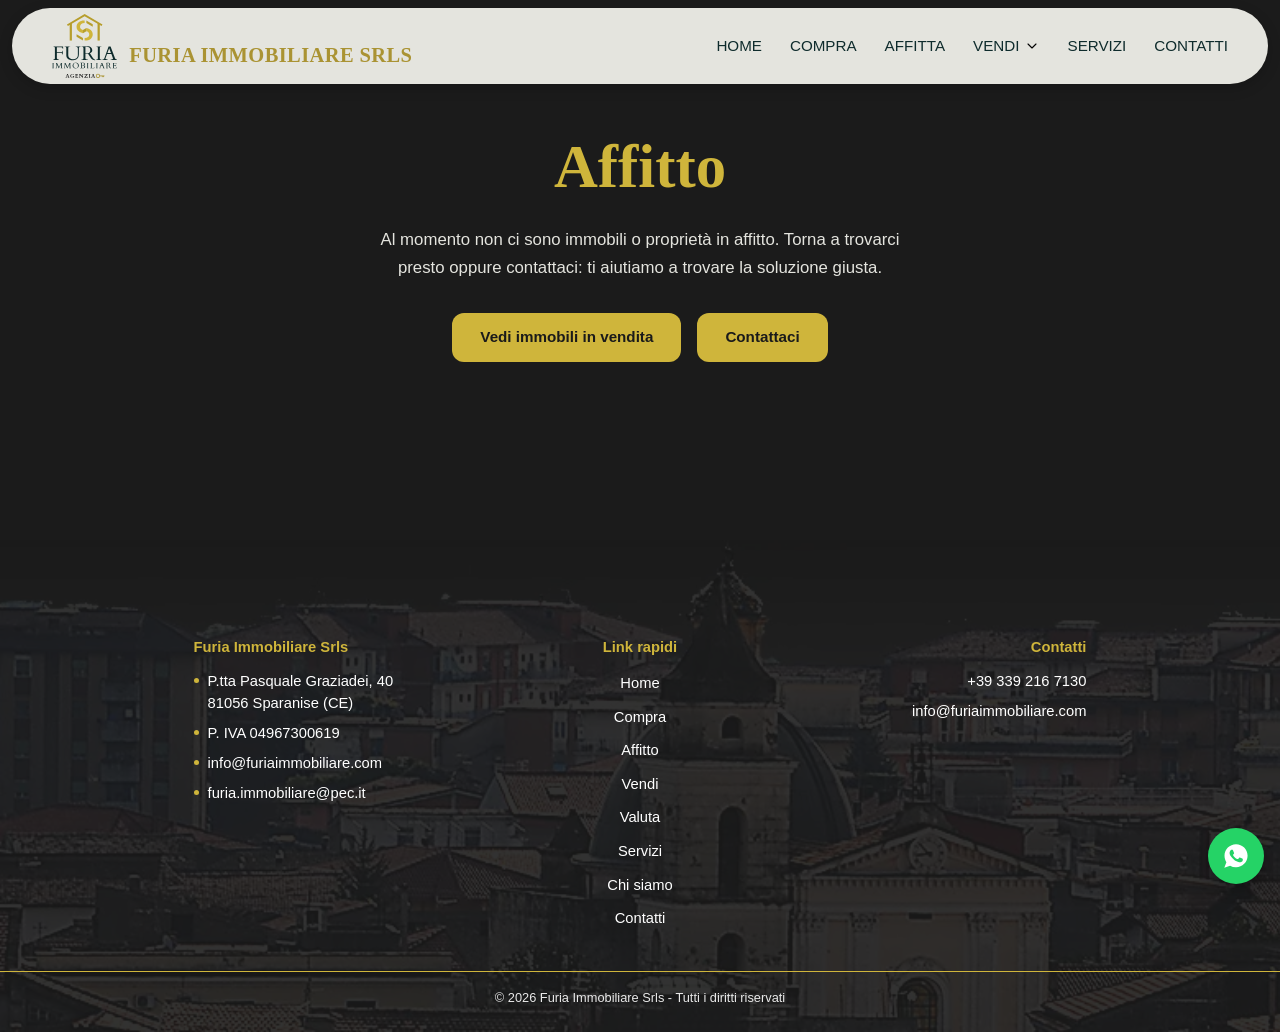
==== affitto.html @ f32cfbaf "Raffina Chi siamo, Valuta in loco e link footer. Allinea layout e hover delle card Valuta, tipografi" ====
<!DOCTYPE html>
<html lang="it">

<head>
    <meta charset="UTF-8">
    <meta name="viewport" content="width=device-width, initial-scale=1.0">
    <title>Affitto — Furia Immobiliare Srls</title>
    <meta name="description"
        content="Immobili in affitto — Furia Immobiliare Srls, Sparanise (CE). Al momento non ci sono proprietà disponibili.">
    <meta property="og:title" content="Affitto — Furia Immobiliare Srls">
    <meta property="og:type" content="website">
    <meta property="og:locale" content="it_IT">
    <link rel="icon" type="image/svg+xml" href="assets/logo-furia-favicon.svg">
    <link rel="stylesheet" href="style.css">
</head>

<body>

    <!-- ===== NAVBAR ===== -->
    <header class="navbar" id="navbar">
        <div class="container navbar-inner">
            <a href="index.html" class="navbar-brand" aria-label="Furia Immobiliare Srls — Home">
                <img src="assets/logo-furia.svg" alt="" class="navbar-logo" width="40" height="40">
                <span class="navbar-wordmark">FURIA IMMOBILIARE SRLS</span>
            </a>

            <nav class="navbar-links" aria-label="Menu principale">
                <a href="index.html">Home</a>
                <a href="immobile.html?id=sparanise-cinquegrana-via-kennedy">Compra</a>
                <a href="affitto.html" class="is-active">Affitta</a>

                <div class="nav-dropdown">
                    <button type="button" class="nav-dropdown-toggle" id="navVendiToggle" aria-expanded="false"
                        aria-haspopup="true" aria-controls="navVendiMenu">
                        Vendi
                        <img src="assets/images/icons/icon-chevron-down.svg" alt="" class="icon icon--sm" width="16"
                            height="16">
                    </button>
                    <ul class="nav-dropdown-menu" id="navVendiMenu" hidden>
                        <li><a href="index.html#vendi">Vendi casa</a></li>
                        <li><a href="index.html#valuta">Valuta</a></li>
                    </ul>
                </div>

                <a href="index.html#servizi">Servizi</a>
                <a href="index.html#contatti">Contatti</a>
            </nav>

            <button type="button" class="hamburger" id="hamburger" aria-label="Apri menu" aria-expanded="false"
                aria-controls="mobileDrawer">
                <span></span>
                <span></span>
                <span></span>
            </button>
        </div>
    </header>

    <div class="drawer-overlay" id="drawerOverlay" hidden></div>
    <nav class="mobile-drawer" id="mobileDrawer" aria-label="Menu mobile" hidden>
        <a href="index.html">Home</a>
        <a href="immobile.html?id=sparanise-cinquegrana-via-kennedy">Compra</a>
        <a href="affitto.html">Affitta</a>
        <a href="index.html#vendi">Vendi casa</a>
        <a href="index.html#valuta">Valuta</a>
        <a href="index.html#servizi">Servizi</a>
        <a href="index.html#contatti">Contatti</a>
    </nav>

    <main id="main">
        <section class="pagina-listing pagina-listing--vuota" aria-labelledby="titolo-affitto">
            <div class="container pagina-listing-inner">
                <h1 class="pagina-listing-titolo" id="titolo-affitto">Affitto</h1>
                <p class="pagina-listing-messaggio">
                    Al momento non ci sono immobili o proprietà in affitto.
                    Torna a trovarci presto oppure contattaci: ti aiutiamo a trovare la soluzione giusta.
                </p>
                <div class="pagina-listing-azioni">
                    <a href="immobile.html?id=sparanise-cinquegrana-via-kennedy" class="btn btn--oro">Vedi immobili in
                        vendita</a>
                    <a href="index.html#contatti" class="btn btn--oro">Contattaci</a>
                </div>
            </div>
        </section>
    </main>

    <!-- ===== FOOTER ===== -->
    <footer class="site-footer" id="footer">
        <div class="site-footer-bg" aria-hidden="true">
            <img src="assets/images/footer-skyline-sparanise.webp" alt="" width="1920" height="600" loading="lazy">
        </div>
        <div class="container site-footer-inner">
            <!-- Colonna laterale sx: solo spaziatura (desktop / tablet landscape) -->
            <div class="footer-col footer-col--sx" aria-hidden="true"></div>
            <div class="footer-col footer-col--info">
                <p class="footer-ragione">Furia Immobiliare Srls</p>
                <ul class="footer-info">
                    <li>P.tta Pasquale Graziadei, 40<br>81056 Sparanise (CE)</li>
                    <li>P. IVA 04967300619</li>
                    <li><a href="mailto:info@furiaimmobiliare.com">info@furiaimmobiliare.com</a></li>
                    <li><a href="mailto:furia.immobiliare@pec.it">furia.immobiliare@pec.it</a></li>
                </ul>
            </div>
            <div class="footer-col footer-col--link">
                <p class="footer-titolo">Link rapidi</p>
                <ul class="footer-link">
                    <li><a href="index.html">Home</a></li>
                    <li><a href="immobile.html?id=sparanise-cinquegrana-via-kennedy">Compra</a></li>
                    <li><a href="affitto.html">Affitto</a></li>
                    <li><a href="index.html#vendi">Vendi</a></li>
                    <li><a href="index.html#valuta">Valuta</a></li>
                    <li><a href="index.html#servizi">Servizi</a></li>
                    <li><a href="index.html#chi-siamo">Chi siamo</a></li>
                    <li><a href="index.html#contatti">Contatti</a></li>
                </ul>
            </div>
            <div class="footer-col footer-col--contatti">
                <p class="footer-titolo">Contatti</p>
                <p><a href="tel:+393392167130">+39 339 216 7130</a></p>
                <p><a href="mailto:info@furiaimmobiliare.com">info@furiaimmobiliare.com</a></p>
            </div>
            <!-- Colonna laterale dx: solo spaziatura (desktop / tablet landscape) -->
            <div class="footer-col footer-col--dx" aria-hidden="true"></div>
        </div>
        <p class="footer-copy">© 2026 Furia Immobiliare Srls - Tutti i diritti riservati</p>
    </footer>

    <!-- Pulsante WhatsApp fisso (segue lo scroll) -->
    <a href="https://wa.me/393392167130" class="whatsapp-float" target="_blank" rel="noopener noreferrer"
        aria-label="Contattaci su WhatsApp al +39 339 216 7130">
        <img src="assets/images/icons/icon-whatsapp.svg" alt="" width="28" height="28">
    </a>

    <script src="main.js" defer></script>
</body>

</html>
---- style.css ----
/* ============================================
   FURIA IMMOBILIARE SRLS — STYLE.CSS
   Design system + navbar + hero
   Breakpoint mobile-first: 480 / 768 / 1024
   ============================================ */

:root {
  --colore-sfondo: #1B1B1B;
  --colore-primario: #cfb53b;
  --colore-accento: #B79E2C;
  --colore-secondario: #0E2B2C;
  --colore-testo: #E4E4DE;
  --colore-testo-muto: #9A9A92;
  --colore-bordo: #5a5a5a;
  --colore-successo: #2ecc71;
  --colore-errore: #ff2200;
  --colore-navbar: #E4E4DE;
  --colore-testo-scuro: #1A1A1A;
  --colore-bianco: #ffffff;

  --ombra-base: 0 2px 8px rgba(0, 0, 0, 0.25);
  --ombra-media: 0 8px 24px rgba(0, 0, 0, 0.35);

  --spazio-1: 4px;
  --spazio-2: 8px;
  --spazio-3: 16px;
  --spazio-4: 24px;
  --spazio-5: 32px;
  --spazio-6: 48px;
  --spazio-7: 64px;
  --spazio-8: 96px;

  --raggio-sm: 8px;
  --raggio-md: 12px;
  --raggio-lg: 16px;

  --container-max: 1280px;
  --nav-height: 76px;

  --font-titoli: "Cardo", serif;
  --font-corpo: "Poppins", sans-serif;
}

/* ===== FONT SELF-HOSTED ===== */
@font-face {
  font-family: "Cardo";
  src: url("assets/font/Cardo-Regular.ttf") format("truetype");
  font-weight: 400;
  font-style: normal;
  font-display: swap;
}

@font-face {
  font-family: "Cardo";
  src: url("assets/font/Cardo-Bold.ttf") format("truetype");
  font-weight: 700;
  font-style: normal;
  font-display: swap;
}

@font-face {
  font-family: "Poppins";
  src: url("assets/font/Poppins-Light.ttf") format("truetype");
  font-weight: 300;
  font-style: normal;
  font-display: swap;
}

@font-face {
  font-family: "Poppins";
  src: url("assets/font/Poppins-Regular.ttf") format("truetype");
  font-weight: 400;
  font-style: normal;
  font-display: swap;
}

@font-face {
  font-family: "Poppins";
  src: url("assets/font/Poppins-Medium.ttf") format("truetype");
  font-weight: 500;
  font-style: normal;
  font-display: swap;
}

@font-face {
  font-family: "Poppins";
  src: url("assets/font/Poppins-SemiBold.ttf") format("truetype");
  font-weight: 600;
  font-style: normal;
  font-display: swap;
}

@font-face {
  font-family: "Poppins";
  src: url("assets/font/Poppins-Bold.ttf") format("truetype");
  font-weight: 700;
  font-style: normal;
  font-display: swap;
}

/* ===== RESET ===== */
*,
*::before,
*::after {
  box-sizing: border-box;
}

html {
  scroll-behavior: smooth;
}

@media (prefers-reduced-motion: reduce) {
  html {
    scroll-behavior: auto;
  }

  *,
  *::before,
  *::after {
    animation-duration: 0.01ms !important;
    animation-iteration-count: 1 !important;
    transition-duration: 0.01ms !important;
  }
}

body {
  margin: 0;
  font-family: var(--font-corpo);
  font-weight: 400;
  font-size: 1rem;
  line-height: 1.6;
  color: var(--colore-testo);
  background: var(--colore-sfondo);
  overflow-x: hidden;
}

img {
  max-width: 100%;
  height: auto;
  display: block;
}

a {
  color: inherit;
  text-decoration: none;
}

button,
input {
  font-family: inherit;
}

ul {
  margin: 0;
  padding: 0;
  list-style: none;
}

h1 {
  font-family: var(--font-titoli);
  font-weight: 700;
  line-height: 1.15;
  text-wrap: balance;
  margin: 0 0 var(--spazio-4);
  font-size: clamp(2.4rem, 5.5vw, 3.8rem);
  color: #fff;
}

h2 {
  font-family: var(--font-titoli);
  font-weight: 700;
  line-height: 1.2;
  text-wrap: balance;
  margin: 0 0 var(--spazio-4);
  font-size: clamp(1.85rem, 3.5vw, 2.6rem);
  color: #fff;
}

.sr-only {
  position: absolute;
  width: 1px;
  height: 1px;
  padding: 0;
  margin: -1px;
  overflow: hidden;
  clip: rect(0, 0, 0, 0);
  white-space: nowrap;
  border: 0;
}

.container {
  width: 100%;
  max-width: var(--container-max);
  margin: 0 auto;
  /* Solo orizzontale: non azzerare padding-top di .hero-inner */
  padding-left: 20px;
  padding-right: 20px;
}

.icon {
  width: 20px;
  height: 20px;
  flex-shrink: 0;
}

.icon--sm {
  width: 16px;
  height: 16px;
}

/* Cottage in elenco tipologie: scala allineata alle altre voci */
.search-dropdown-menu--tipo .icon--cottage {
  width: 20px;
  height: 20px;
}

/* Cottage sul pulsante chiuso: +3mm (~11px) rispetto a icon--sm */
.search-dropdown-toggle .icon--cottage {
  width: calc(16px + 3mm);
  height: calc(16px + 3mm);
}

/* ===== BOTTONI ===== */
.btn {
  display: inline-flex;
  align-items: center;
  justify-content: center;
  gap: 10px;
  min-height: 48px;
  padding: 12px 28px;
  border-radius: var(--raggio-md);
  border: none;
  font-family: var(--font-corpo);
  font-weight: 600;
  font-size: 0.95rem;
  cursor: pointer;
  transition: background 0.2s ease, transform 0.15s ease, box-shadow 0.2s ease;
}

.btn--oro {
  background: var(--colore-primario);
  color: var(--colore-testo-scuro);
}

.btn--oro:hover:not(.hero-cta):not(.valuta-btn) {
  filter: brightness(1.05);
  box-shadow: var(--ombra-base);
}

/* ===== NAVBAR ===== */
.navbar {
  position: fixed;
  top: 8px;
  left: 12px;
  right: 12px;
  z-index: 1600;
  width: auto;
  box-sizing: border-box;
  border-radius: 999px;
  background: var(--colore-navbar);
  border-bottom: none;
  box-shadow: 0 4px 14px rgba(0, 0, 0, 0.18);
  transition: box-shadow 0.25s ease;
  /* niente overflow:hidden — altrimenti clippa i dropdown */
}

/* Solo desktop: pillola più stretta (+1,5 cm per lato). Mobile/tablet/iPad invariati. */
@media (min-width: 1367px) {
  .navbar {
    left: calc(12px + 1.5cm);
    right: calc(12px + 1.5cm);
  }
}

.navbar.is-scrolled {
  box-shadow: 0 6px 20px rgba(0, 0, 0, 0.22);
}

.navbar-inner {
  display: flex;
  align-items: center;
  justify-content: space-between;
  height: var(--nav-height);
}

.navbar-brand {
  display: flex;
  align-items: center;
  gap: 12px;
}

.navbar-logo {
  /* Quasi a tutta altezza navbar, allineato al wordmark */
  height: calc(var(--nav-height) - 12px);
  width: auto;
  max-height: calc(var(--nav-height) - 12px);
  object-fit: contain;
  flex-shrink: 0;
  display: block;
}

.navbar-wordmark {
  font-family: var(--font-titoli);
  font-weight: 700;
  /* Altezza lettere allineata a FURIA nel logo */
  font-size: 1.28rem;
  color: #aa9333;
  letter-spacing: 0.02em;
  text-transform: uppercase;
  line-height: 1;
  /* REGOLA FISSA: stessa baseline di FURIA nel logo — non modificare senza conferma */
  transform: translateY(calc((var(--nav-height) - 12px) * 0.085 + 0.9mm));
}

.navbar-links {
  display: none;
  align-items: center;
  gap: 28px;
}

.navbar-links>a,
.nav-dropdown-toggle {
  display: inline-flex;
  align-items: center;
  height: 28px;
  margin: 0;
  padding: 0;
  font-family: var(--font-corpo);
  font-size: 0.95rem;
  font-weight: 400;
  line-height: 1;
  text-transform: uppercase;
  color: #0E2B2C;
  background: none;
  border: none;
  cursor: pointer;
}

.navbar-links>a:hover,
.navbar-links>a.is-active,
.nav-dropdown-toggle:hover {
  color: #0E2B2C;
}

.nav-dropdown {
  position: relative;
  display: flex;
  align-items: center;
}

.nav-dropdown-toggle {
  gap: 4px;
}

.nav-dropdown-menu {
  position: absolute;
  top: calc(100% + 10px);
  left: 0;
  min-width: 160px;
  padding: 8px 0;
  background: #fff;
  border-radius: var(--raggio-sm);
  box-shadow: var(--ombra-media);
  z-index: 20;
}

.nav-dropdown-menu a {
  display: block;
  padding: 10px 16px;
  font-family: var(--font-corpo);
  font-size: 0.92rem;
  font-weight: 400;
  line-height: 1;
  text-transform: uppercase;
  color: #0E2B2C;
}

.nav-dropdown-menu a:hover {
  background: none;
  color: #0E2B2C;
}

/* Hamburger */
.hamburger {
  display: flex;
  flex-direction: column;
  justify-content: center;
  align-items: center;
  gap: 5px;
  width: 44px;
  height: 44px;
  border: none;
  background: none;
  padding: 0;
  cursor: pointer;
}

.hamburger span {
  display: block;
  width: 24px;
  height: 2px;
  background: var(--colore-testo-scuro);
  transition: transform 0.25s ease, opacity 0.25s ease;
}

.hamburger.is-open span:nth-child(1) {
  transform: translateY(7px) rotate(45deg);
}

.hamburger.is-open span:nth-child(2) {
  opacity: 0;
}

.hamburger.is-open span:nth-child(3) {
  transform: translateY(-7px) rotate(-45deg);
}

/* Drawer mobile */
.drawer-overlay {
  position: fixed;
  inset: 0;
  background: rgba(0, 0, 0, 0.55);
  z-index: 1400;
}

.drawer-overlay[hidden],
.mobile-drawer[hidden] {
  display: none;
}

.mobile-drawer {
  position: fixed;
  /* Sotto la navbar a pillola: non finisce dietro */
  top: calc(8px + var(--nav-height));
  right: 0;
  height: calc(100% - 8px - var(--nav-height));
  height: calc(100dvh - 8px - var(--nav-height));
  width: min(82%, 320px);
  background: #fff;
  z-index: 1500;
  display: flex;
  flex-direction: column;
  padding: var(--spazio-4);
  border-radius: 15px;
  box-shadow: var(--ombra-media);
  overflow-y: auto;
  transform: translateX(0);
}

.mobile-drawer a {
  padding: var(--spazio-3) 0;
  border-bottom: 1px solid #eee;
  font-weight: 500;
  color: var(--colore-testo-scuro);
}

.mobile-drawer a:hover {
  color: var(--colore-primario);
}

/* ===== HERO ===== */
.hero {
  position: relative;
  /* A tutta altezza viewport: l’immagine passa dietro la navbar a pillola */
  min-height: 100vh;
  min-height: 100dvh;
  display: flex;
  align-items: stretch;
  color: #fff;
  overflow: hidden;
  z-index: 0;
}

.hero-bg {
  position: absolute;
  inset: 0;
  width: 100%;
  height: 100%;
  max-width: none;
  object-fit: cover;
  object-position: center;
  z-index: 0;
}

/* Default (mobile / tablet / portrait): hero = seconda immagine, niente cinematico */
.hero-bg--esterno,
.hero-transizione,
.hero-brand-finale {
  display: none;
}

.hero-bg--interno {
  display: block;
  opacity: 1;
  transform: none;
}

.hero-transizione {
  position: absolute;
  inset: 0;
  z-index: 1;
  pointer-events: none;
  background: #0E2B2C;
  opacity: 0;
}

.hero-brand-finale {
  position: absolute;
  inset: 0;
  z-index: 2;
  margin: 0;
  display: none;
  flex-direction: column;
  align-items: center;
  justify-content: center;
  gap: 0.15em;
  pointer-events: none;
  text-align: center;
  font-family: var(--font-titoli);
  font-weight: 700;
  text-transform: uppercase;
  color: var(--colore-primario);
  opacity: 0;
}

.hero-brand-finale-riga {
  display: block;
  line-height: 1.05;
}

.hero-brand-finale-riga:first-child {
  font-size: clamp(2.8rem, 7vw, 5.5rem);
  letter-spacing: 0.06em;
}

.hero-brand-finale-riga:last-child {
  font-size: clamp(1rem, 2.4vw, 1.85rem);
  letter-spacing: 0.28em;
}

/* Cinematico solo ≥1280px in landscape (desktop + tablet/iPad larghi) */
@media (min-width: 1280px) and (orientation: landscape) {
  .hero {
    height: 100dvh;
    min-height: 100dvh;
    max-height: 100dvh;
  }

  .hero-bg--esterno,
  .hero-bg--interno,
  .hero-transizione {
    display: block;
  }

  .hero-brand-finale {
    display: flex;
  }

  .hero-bg--esterno,
  .hero-bg--interno {
    transform-origin: 50% 50%;
    will-change: transform, opacity;
  }

  /* UI hero rientra dopo il passaggio continuo brand/interno */
  .hero-inner {
    opacity: 0;
    animation: hero-ui-entra 0.85s ease 7.1s 1 forwards;
  }

  /* Atto A+B: avvicinamento lineare alla porta (leggermente più veloce) */
  .hero-bg--esterno {
    animation: hero-esterno-zoom 2.5s linear 1 forwards;
  }

  /* Atto C+D: interno già in avvicinamento, compare sotto l’overlay e continua */
  .hero-bg--interno {
    opacity: 0;
    transform: scale(1.35);
    animation: hero-interno-continua 2.8s linear 2.15s 1 forwards;
  }

  /* Atto C: fondue scura (entra → picco → esce) */
  .hero-transizione {
    animation: hero-overlay-transizione 1.2s linear 1.95s 1 forwards;
  }

  /* Atto E: brand in uscita continua (niente stop), contestuale allo zoom interno */
  .hero-brand-finale {
    animation: hero-brand-finale 3.6s linear 3.06s 1 forwards;
    transform-origin: center center;
  }

  @keyframes hero-esterno-zoom {
    0% {
      transform: scale(1);
      opacity: 1;
    }

    88% {
      transform: scale(1.95);
      opacity: 1;
    }

    /* Scompare sotto l’overlay mentre entra l’interno */
    100% {
      transform: scale(2.05);
      opacity: 0;
    }
  }

  @keyframes hero-interno-continua {
    0% {
      opacity: 0;
      transform: scale(1.35);
    }

    12% {
      opacity: 1;
      transform: scale(1.4);
    }

    100% {
      opacity: 1;
      transform: scale(1.72);
    }
  }

  @keyframes hero-overlay-transizione {
    0% {
      opacity: 0;
    }

    35% {
      opacity: 0.60;
    }

    100% {
      opacity: 0;
    }
  }

  @keyframes hero-brand-finale {

    /* Scale sempre in aumento (zoom fuori); arriva quasi “sotto” / oltre il frame */
    0% {
      opacity: 0;
      transform: scale(0.9);
    }

    16% {
      opacity: 1;
      transform: scale(1.05);
    }

    /* Resta visibile più a lungo; fade solo nel tratto finale */
    76% {
      opacity: 1;
      transform: scale(1.85);
    }

    100% {
      opacity: 0;
      transform: scale(2.55);
    }
  }

  @keyframes hero-ui-entra {
    from {
      opacity: 0;
    }

    to {
      opacity: 1;
    }
  }
}

/* Reduced motion in landscape largo: niente animazione, resta la seconda immagine */
@media (min-width: 1280px) and (orientation: landscape) and (prefers-reduced-motion: reduce) {

  .hero-bg--esterno,
  .hero-bg--interno,
  .hero-transizione,
  .hero-brand-finale,
  .hero-inner {
    animation: none;
  }

  .hero-bg--esterno,
  .hero-transizione,
  .hero-brand-finale {
    display: none;
  }

  .hero-bg--interno {
    display: block;
    opacity: 1;
    transform: none;
  }

  .hero-inner {
    opacity: 1;
  }
}

/* Alone colore-sfondo alla base delle immagini hero: 90% → trasparente */
.hero::before {
  content: "";
  position: absolute;
  left: 0;
  right: 0;
  bottom: 0;
  z-index: 1;
  height: 42%;
  pointer-events: none;
  background: linear-gradient(to top,
      color-mix(in srgb, var(--colore-sfondo) 100%, transparent) 0%,
      transparent 100%);
}

/* Overlay scuro #0E2B2C al 35%: da sinistra, sfuma fino a 3/4 */
.hero::after {
  content: "";
  position: absolute;
  inset: 0;
  z-index: 1;
  pointer-events: none;
  background: linear-gradient(to right,
      rgba(14, 43, 44, 0.35) 0%,
      rgba(14, 43, 44, 0) 75%);
}

.hero-inner {
  position: relative;
  z-index: 2;
  display: flex;
  flex-direction: column;
  justify-content: flex-start;
  gap: clamp(48px, 10vh, 120px);
  width: 100%;
  /* 8px offset + altezza pillola + stacco search */
  padding-top: calc(8px + var(--nav-height));
  padding-bottom: var(--spazio-6);
  min-height: 100vh;
  min-height: 100dvh;
}

/* Più specifico di .container: il padding alto non deve essere azzerato */
.container.hero-inner {
  padding-top: calc(8px + var(--nav-height));
  padding-bottom: var(--spazio-6);
}

/* Search bar — centrata, staccata dalla navbar */
.hero-search {
  display: flex;
  flex-direction: column;
  gap: var(--spazio-2);
  width: 100%;
  max-width: 920px;
  margin-top: 1cm;
  margin-left: auto;
  margin-right: auto;
}

.search-dropdown-toggle,
.hero-search-input,
.hero-search-btn {
  box-shadow: 0 10px 28px rgba(0, 0, 0, 0.55);
}

.search-dropdown {
  position: relative;
}

.search-dropdown-toggle {
  display: flex;
  align-items: center;
  justify-content: space-between;
  gap: 8px;
  width: 100%;
  height: 48px;
  padding: 0 14px;
  border: none;
  border-radius: var(--raggio-md);
  background: #fff;
  color: var(--colore-testo-scuro);
  font-size: 0.95rem;
  font-weight: 500;
  cursor: pointer;
}

.search-dropdown-toggle--oro {
  background: #aa9333;
  color: var(--colore-testo-scuro);
  font-weight: 600;
}

/* Tipologia: stesso fondo della navbar */
.search-dropdown--tipo .search-dropdown-toggle {
  background: #E4E4DE;
}

.search-dropdown-menu {
  position: absolute;
  top: calc(100% + 6px);
  left: 0;
  right: 0;
  z-index: 30;
  background: #fff;
  border-radius: var(--raggio-md);
  box-shadow: var(--ombra-media);
  padding: 6px 0;
  overflow: hidden;
}

.search-dropdown-menu[hidden] {
  display: none;
}

.search-dropdown-menu li {
  display: flex;
  align-items: center;
  gap: 10px;
  padding: 12px 16px;
  color: var(--colore-testo-scuro);
  font-size: 0.95rem;
  cursor: pointer;
}

.search-dropdown-menu li:hover,
.search-dropdown-menu li[aria-selected="true"] {
  background: rgba(207, 181, 59, 0.14);
}

.search-dropdown-menu--tipo {
  min-width: 220px;
}

.hero-search-input {
  width: 100%;
  height: 48px;
  padding: 0 16px;
  border: none;
  border-radius: var(--raggio-md);
  background: #fff;
  color: var(--colore-testo-scuro);
  font-size: 0.95rem;
}

.hero-search-input:focus {
  outline: 2px solid var(--colore-primario);
  outline-offset: 2px;
}

.hero-search-btn {
  display: flex;
  align-items: center;
  justify-content: center;
  width: 100%;
  height: 48px;
  border: none;
  border-radius: var(--raggio-md);
  background: #aa9333;
  color: var(--colore-testo-scuro);
  cursor: pointer;
  overflow: hidden;
}

.hero-search-btn .icon {
  transition: transform 0.2s ease;
}

.hero-search-btn:hover .icon {
  transform: scale(1.35);
}

.hero-content {
  max-width: 920px;
  margin-left: 0;
}

.hero-title {
  margin: 0 0 var(--spazio-4);
  color: #E4E4DE;
  text-shadow: 2px 2px 1px #000;
}

/* Due span in HTML; nowrap solo da desktop per evitare overflow */
.hero-title-riga {
  display: block;
}

.hero-payoff {
  margin: 0 0 var(--spazio-3);
  color: var(--colore-secondario);
  font-family: var(--font-corpo);
  font-size: calc(1.05rem + 2px);
  font-weight: 700;
  letter-spacing: 0.01em;
  word-spacing: -0.05em;
  text-transform: uppercase;
  text-shadow: none;
}

.hero-payoff-chiavi {
  word-spacing: 0.12em;
}

.hero-sub {
  margin: 0 0 var(--spazio-5);
  color: #ffffff;
  font-size: 1.2rem;
  line-height: 1.65;
  max-width: 540px;
  text-shadow: 1px 2px 1px #000;
}

.hero-cta {
  text-transform: lowercase;
  border: 1px solid #000;
  box-shadow: 0 4px 4px rgba(0, 0, 0, 0.33);
  transition: background 0.2s ease, box-shadow 0.2s ease, filter 0.2s ease;
}

/* Riposo: fondo #aa9333, testo nero */
.hero a.btn.btn--oro.hero-cta,
.hero a.btn.btn--oro.hero-cta:visited {
  color: #1a1a1a;
  -webkit-text-fill-color: #1a1a1a;
  background: #aa9333;
  background-color: #aa9333;
  filter: none;
}

.hero a.btn.btn--oro.hero-cta *,
.hero a.btn.btn--oro.hero-cta:visited * {
  color: #1a1a1a;
  -webkit-text-fill-color: #1a1a1a;
}

/* Hover: arancione carico */
.hero a.btn.btn--oro.hero-cta:hover,
.hero a.btn.btn--oro.hero-cta:focus-visible {
  color: #1a1a1a;
  -webkit-text-fill-color: #1a1a1a;
  background: #e87a1e;
  background-color: #e87a1e;
  filter: none;
  box-shadow: 0 4px 4px rgba(0, 0, 0, 0.33);
}

.hero a.btn.btn--oro.hero-cta:hover *,
.hero a.btn.btn--oro.hero-cta:focus-visible * {
  color: #1a1a1a;
  -webkit-text-fill-color: #1a1a1a;
}

.hero-cta::first-letter {
  text-transform: lowercase;
}

/* Mobile portrait stretti: CTA hero su un solo rigo */
@media (max-width: 349px) and (orientation: portrait) {
  .hero a.btn.btn--oro.hero-cta {
    white-space: nowrap;
    font-size: 0.78rem;
    padding-left: 12px;
    padding-right: 12px;
    gap: 6px;
  }
}

/* ===== RESPONSIVE ===== */
@media (max-width: 767px) {

  /* Search sotto la navbar fixed + un po’ di luce */
  .hero-inner,
  .container.hero-inner {
    padding-top: calc(8px + var(--nav-height) + var(--spazio-3));
  }

  /* Hero search mobile: Compra 3/4 + Tipologia 1/4 sulla stessa riga */
  .hero-search {
    display: grid;
    grid-template-columns: 3fr 1fr;
    gap: var(--spazio-2);
    align-items: stretch;
    margin-top: 0;
  }

  .search-dropdown--azione {
    grid-column: 1;
    min-width: 0;
  }

  .search-dropdown--tipo {
    grid-column: 2;
    min-width: 0;
  }

  .search-dropdown--tipo .search-dropdown-toggle {
    justify-content: center;
    padding: 0 8px;
    gap: 4px;
  }

  /* Menu tipologia ancorato a destra: non esce dal viewport */
  .search-dropdown--tipo .search-dropdown-menu--tipo {
    left: auto;
    right: 0;
    width: max-content;
    min-width: 200px;
    max-width: calc(100vw - 40px);
  }

  .hero-search-input {
    grid-column: 1 / -1;
  }
}

@media (max-width: 479px) {
  .navbar-wordmark {
    font-size: 1.05rem;
    transform: translateY(calc((var(--nav-height) - 16px) * 0.085 + 0.9mm));
  }

  .navbar-logo {
    height: calc(var(--nav-height) - 16px);
    width: auto;
    max-height: calc(var(--nav-height) - 16px);
  }
}

/* Mobile portrait: wordmark nascosto — resta in landscape / tablet / iPad */
@media (max-width: 767px) and (orientation: portrait) {
  .navbar-wordmark {
    display: none;
  }
}

@media (min-width: 768px) {
  .container {
    padding-left: 32px;
    padding-right: 32px;
  }

  .hero-search {
    flex-direction: row;
    align-items: stretch;
    background: transparent;
    padding: 0;
    gap: 8px;
  }

  .search-dropdown--azione {
    flex: 0 0 140px;
  }

  .search-dropdown--tipo {
    flex: 0 0 64px;
  }

  .search-dropdown-toggle {
    height: 52px;
  }

  .hero-search-input {
    flex: 1;
    height: 52px;
  }

  .hero-search-btn {
    flex: 0 0 52px;
    width: 52px;
    height: 52px;
  }

  .hero-inner,
  .container.hero-inner {
    padding-top: calc(8px + var(--nav-height) + 0.5cm);
    padding-bottom: var(--spazio-7);
    gap: clamp(56px, 12vh, 140px);
  }

  .hero-search {
    margin-top: 1cm;
  }

  .hero-content {
    margin-left: -3cm;
  }
}

/* Tablet / iPad portrait da 768px (iPad Mini / 1ª gen inclusi): niente offset negativo */
@media (min-width: 768px) and (orientation: portrait) {
  .hero-content {
    margin-left: 0;
  }
}

/* iPad Pro 13 portrait 1032×1376: payoff/h1/sub/cta +2cm dx, +2cm basso */
@media (width: 1032px) and (height: 1376px) and (orientation: portrait) {
  .hero-content {
    margin-left: 2cm;
    margin-top: 2cm;
  }
}

/* iPad Pro 13 landscape 1376×1032: stesso blocco +1.5cm a destra */
@media (width: 1376px) and (height: 1032px) and (orientation: landscape) {
  .hero-content {
    margin-left: 1.5cm;
  }
}

/* Tablet / iPad landscape oltre 769px (iPad Pro 1366 + Surface Pro 7 1368 inclusi) */
@media (min-width: 770px) and (max-width: 1368px) and (orientation: landscape) {
  .hero-content {
    margin-left: 0;
  }
}

/* Mobile / tablet / iPad: cerca dentro il campo indirizzo, a destra */
@media (max-width: 1023px) {
  .hero-search {
    position: relative;
  }

  .hero-search-input {
    padding-right: 48px;
  }

  .hero-search-btn {
    position: absolute;
    right: 4px;
    width: 40px;
    height: 40px;
    flex: none;
    box-shadow: none;
  }
}

@media (max-width: 767px) {
  .hero-search-btn {
    bottom: 4px;
  }
}

@media (min-width: 768px) and (max-width: 1023px) {
  .hero-search-btn {
    top: 50%;
    transform: translateY(-50%);
  }
}

@media (min-width: 1024px) {
  .container {
    padding-left: 40px;
    padding-right: 40px;
  }

  .hamburger {
    display: none;
  }

  .navbar-links {
    display: flex;
  }

  .drawer-overlay,
  .mobile-drawer {
    display: none !important;
  }

  .hero-search {
    max-width: 960px;
  }

  /* Hero: una riga per span solo da desktop (niente overflow su tablet/phone) */
  .hero-title-riga {
    white-space: nowrap;
  }
}

/* ===== SEZIONE ANNUNCI (VENDITA) ===== */
.sezione-annunci {
  padding: var(--spazio-7) 0;
  background: var(--colore-sfondo);
}

/*
  ===== MODELLO TITOLO SEZIONE (riutilizzare ovunque) =====
  HTML:
  <h2 class="sezione-titolo" id="...">
    <span class="sezione-titolo-testo">Testo <span>ENFASI</span></span>
  </h2>
*/
.sezione-titolo {
  display: flex;
  align-items: center;
  gap: 12px;
  text-align: left;
  margin: 0 0 var(--spazio-5);
  font-family: var(--font-titoli);
  font-weight: 400;
  font-size: clamp(1.85rem, 3.5vw, 2.4rem);
  line-height: 1;
  color: #aa9333;
}

/* Linea elenco prima del titolo */
.sezione-titolo::before {
  content: "";
  flex-shrink: 0;
  width: 10px;
  height: 30px;
  background: var(--colore-secondario);
}

.sezione-titolo-bullet {
  display: none;
}

.sezione-titolo-testo {
  display: inline;
  line-height: 1;
  margin-left: 0;
  transform: none;
}

.sezione-titolo-testo span {
  font-weight: 700;
  text-transform: uppercase;
}

.carousel {
  position: relative;
  display: grid;
  grid-template-columns: 1fr;
  grid-template-areas:
    "track"
    "footer";
  row-gap: var(--spazio-4);
  align-items: center;
}

.carousel-viewport {
  grid-area: track;
  min-width: 0;
}

.carousel-footer {
  grid-area: footer;
  display: flex;
  align-items: center;
  justify-content: center;
  position: relative;
  min-height: 28px;
}

.carousel-btn {
  width: 44px;
  height: 44px;
  border: none;
  border-radius: 50%;
  background: var(--colore-primario);
  color: var(--colore-secondario);
  display: none;
  align-items: center;
  justify-content: center;
  cursor: pointer;
  box-shadow: var(--ombra-base);
  transition: filter 0.2s ease, opacity 0.2s ease;
  z-index: 2;
}

.carousel-btn:hover {
  filter: brightness(1.05);
}

.carousel-btn:disabled,
.carousel.is-singolo .carousel-btn {
  opacity: 0.35;
  cursor: default;
  pointer-events: none;
}

/* Desktop: frecce ai lati del carosello */
@media (min-width: 1024px) {
  .carousel:not(.is-singolo) {
    padding-left: 52px;
    padding-right: 52px;
  }

  .carousel:not(.is-singolo) .carousel-btn {
    display: flex;
    position: absolute;
    /* Centro verticale sulla fascia card (sopra i dots) */
    top: 38%;
    transform: translateY(-50%);
  }

  .carousel:not(.is-singolo) .carousel-btn--prev {
    left: 0;
  }

  .carousel:not(.is-singolo) .carousel-btn--next {
    right: 0;
  }

  /* Evita che overflow+snap taglino il bordo sx della prima card */
  .carousel-track {
    padding-left: 8px;
    padding-right: 8px;
    scroll-padding-inline: 8px;
  }
}

.carousel.is-singolo .carousel-dots {
  display: none;
}

/* Una sola card: niente gap/footer sotto (allinea lo spazio alla sezione successiva) */
.carousel.is-singolo {
  row-gap: 0;
}

.carousel.is-singolo .carousel-footer {
  display: none;
}

.carousel.is-singolo .carousel-track {
  padding-bottom: 0;
}

/* Una sola card: niente scroll/drag orizzontale (niente oscillio al tocco) */
.carousel.is-singolo .carousel-track {
  overflow-x: hidden;
  cursor: default;
  touch-action: pan-y;
}

.carousel-viewport {
  overflow: hidden;
}

.carousel-track {
  display: flex;
  gap: 20px;
  overflow-x: auto;
  scroll-snap-type: x mandatory;
  scroll-behavior: smooth;
  scrollbar-width: none;
  -ms-overflow-style: none;
  padding: 4px 2px 12px;
  cursor: grab;
}

.carousel-track::-webkit-scrollbar {
  display: none;
}

.carousel-track.is-dragging {
  cursor: grabbing;
  scroll-behavior: auto;
  scroll-snap-type: none;
}

/* Card annuncio — foto e info staccate (filo d'aria 1mm) */
.card-annuncio {
  flex: 0 0 min(440px, 90vw);
  max-width: 440px;
  display: flex;
  flex-direction: column;
  gap: 1mm;
  background: transparent;
  scroll-snap-align: start;
}

/* Link trasparente su tutta la card collegabile */
.card-annuncio--cliccabile {
  position: relative;
}

.card-annuncio-hit {
  position: absolute;
  inset: 0;
  z-index: 3;
  border-radius: var(--raggio-md);
  text-indent: -9999px;
  overflow: hidden;
  color: transparent;
}

/* Condividi annuncio (card collegabili) */
.card-annuncio-share {
  position: relative;
  z-index: 4;
  flex-shrink: 0;
}

.card-annuncio-share-btn {
  position: relative;
  display: inline-flex;
  align-items: center;
  justify-content: center;
  width: 28px;
  height: 28px;
  padding: 0;
  border: none;
  border-radius: 0;
  background: transparent;
  color: var(--colore-accento);
  cursor: pointer;
}

.card-annuncio-share-btn svg {
  width: 20px;
  height: 20px;
  display: block;
}

.card-annuncio-share-tooltip {
  position: absolute;
  left: 50%;
  bottom: calc(100% + 8px);
  transform: translateX(-50%);
  padding: 0;
  border: none;
  border-radius: 0;
  background: transparent;
  color: #fff;
  font-family: var(--font-corpo);
  font-size: 0.72rem;
  font-weight: 500;
  letter-spacing: 0.02em;
  white-space: nowrap;
  pointer-events: none;
  opacity: 0;
  visibility: hidden;
  transition: opacity 0.15s ease, visibility 0.15s ease;
  z-index: 5;
}

.card-annuncio-share-btn:hover .card-annuncio-share-tooltip,
.card-annuncio-share-btn:focus-visible .card-annuncio-share-tooltip {
  opacity: 1;
  visibility: visible;
}

/* Touch / niente hover: il tooltip non esiste */
@media (hover: none) {
  .card-annuncio-share-tooltip {
    display: none !important;
  }
}

.card-annuncio-share-menu {
  /* fixed: esce dal carousel (overflow) e resta sopra tutto */
  position: fixed;
  top: 0;
  right: auto;
  left: 0;
  min-width: 180px;
  margin: 0;
  padding: 6px 0;
  list-style: none;
  background: #E4E4DE;
  border: none;
  border-radius: var(--raggio-sm);
  box-shadow: none;
  z-index: 2500;
}

.card-annuncio-share-menu[hidden] {
  display: none;
}

.card-annuncio-share-menu button {
  display: flex;
  align-items: center;
  gap: 10px;
  width: 100%;
  padding: 10px 14px;
  border: none;
  background: transparent;
  color: #0E2B2C;
  font-family: var(--font-corpo);
  font-size: 0.85rem;
  text-align: left;
  cursor: pointer;
}

.card-annuncio-share-menu button svg {
  width: 18px;
  height: 18px;
  flex-shrink: 0;
  color: #0E2B2C;
}

.card-annuncio-share-menu button:hover {
  background: rgba(14, 43, 44, 0.08);
  color: #0E2B2C;
}

.card-annuncio-media {
  position: relative;
  aspect-ratio: 440 / 250;
  background: #0a1f20;
  border: 1px solid var(--colore-primario);
  /* Solo angoli superiori arrotondati; inferiori retti */
  border-radius: var(--raggio-md) var(--raggio-md) 0 0;
  overflow: hidden;
}

/* Sopra l’hit a tutta card: hover foto e click sulla cover */
.card-annuncio--cliccabile .card-annuncio-media {
  z-index: 5;
}

.card-annuncio-media-link {
  display: block;
  height: 100%;
  position: relative;
  color: inherit;
  text-decoration: none;
}

.card-annuncio-cover-link {
  display: block;
  height: 100%;
  color: inherit;
  text-decoration: none;
}

.card-annuncio-media img {
  width: 100%;
  height: 100%;
  object-fit: cover;
}

/* Seconda foto: nascosta di default; crossfade solo su desktop con hover reale */
.card-annuncio-media-hover {
  position: absolute;
  inset: 0;
  opacity: 0;
  pointer-events: none;
}

@media (hover: hover) and (pointer: fine) {

  .card-annuncio-media--hover .card-annuncio-media-cover,
  .card-annuncio-media--hover .card-annuncio-media-hover {
    transition: opacity 0.2s ease;
  }

  .card-annuncio-media--hover:hover .card-annuncio-media-hover {
    opacity: 1;
  }
}

.card-annuncio-media--vuota {
  display: flex;
  align-items: center;
  justify-content: center;
  color: var(--colore-testo-muto);
  font-size: 0.9rem;
  font-weight: 500;
  letter-spacing: 0.04em;
  text-transform: uppercase;
}

.card-annuncio-body {
  padding: 16px 16px 18px;
  display: grid;
  grid-template-columns: 1fr auto;
  grid-template-areas:
    "tipo tipo"
    "comune prezzo"
    "specs cta";
  column-gap: 12px;
  row-gap: 10px;
  align-items: end;
  min-height: 172px;
  background: var(--colore-secondario);
  border: 1px solid var(--colore-primario);
  /* Solo angoli superiori retti; inferiori arrotondati */
  border-radius: 0 0 var(--raggio-md) var(--raggio-md);
}

/* Layout card collegabili (modello standard): prezzo / tipologia+via / comune / specs */
.card-annuncio--cliccabile .card-annuncio-body {
  background: #1B1B1B;
  grid-template-columns: 1fr;
  grid-template-areas:
    "prezzo"
    "tipo"
    "comune"
    "specs";
  align-items: start;
}

.card-annuncio--cliccabile .card-annuncio-prezzo {
  grid-area: unset;
  justify-self: start;
  text-align: left;
  font-family: var(--font-corpo);
  font-size: calc(0.98rem + 17px);
  font-weight: 600;
  color: var(--colore-accento);
}

.card-annuncio--cliccabile .card-annuncio-prezzo-riga {
  grid-area: prezzo;
  display: flex;
  align-items: center;
  justify-content: space-between;
  gap: 8px;
  width: 100%;
  min-width: 0;
}

.card-annuncio--cliccabile .card-annuncio-tipo {
  grid-area: tipo;
  font-family: var(--font-corpo);
  font-weight: 400;
  color: var(--colore-testo);
}

.card-annuncio--cliccabile .card-annuncio-comune {
  grid-area: comune;
  font-family: var(--font-corpo);
  font-weight: 400;
  text-transform: uppercase;
  color: var(--colore-testo-muto);
}

.card-annuncio--cliccabile .card-annuncio-specs {
  grid-area: specs;
}

.card-annuncio--cliccabile .card-spec {
  background: var(--colore-secondario);
}

.card-annuncio--cliccabile .card-annuncio-cta {
  display: none;
}

.card-annuncio-tipo {
  grid-area: tipo;
  margin: 0;
  width: 100%;
  min-width: 0;
  font-size: 1.4rem;
  font-weight: 400;
  color: #fff;
  line-height: 1.25;
  /* Wrap su mobile: nowrap solo da tablet (card più larga) */
  overflow-wrap: anywhere;
}

.card-annuncio-riga {
  display: contents;
}

.card-annuncio-comune {
  grid-area: comune;
  margin: 0;
  align-self: center;
  display: flex;
  align-items: center;
  gap: 0.4em;
  font-size: calc(0.82rem + 7px);
  font-weight: 500;
  letter-spacing: 0.04em;
  text-transform: uppercase;
  color: #fff;
}

/* Icona tipologia: colore accento, scala col testo città */
.card-annuncio-comune-icon {
  width: 1em;
  height: 1em;
  flex-shrink: 0;
  display: block;
  object-fit: contain;
  filter: brightness(0) saturate(100%) invert(62%) sepia(41%) saturate(612%) hue-rotate(16deg) brightness(92%) contrast(88%);
}

.card-annuncio-prezzo {
  grid-area: prezzo;
  margin: 0;
  justify-self: end;
  text-align: right;
  font-size: calc(0.98rem + 10px);
  font-weight: 600;
  color: #fff;
  white-space: nowrap;
}

.card-annuncio-meta {
  display: contents;
}

.card-annuncio-specs {
  grid-area: specs;
  display: flex;
  gap: 8px;
  min-width: 0;
  align-self: end;
}

.card-spec {
  flex: 0 0 auto;
  display: flex;
  flex-direction: column;
  align-items: center;
  justify-content: center;
  gap: 6px;
  width: auto;
  min-width: 0;
  min-height: 64px;
  padding: 8px 8px;
  border: 1px solid var(--colore-primario);
  border-radius: 4px;
}

/* Contenitore fisso: icone diverse allineate e stessa misura */
.card-spec-icon {
  width: 28px;
  height: 28px;
  display: flex;
  align-items: center;
  justify-content: center;
  flex-shrink: 0;
}

.card-spec-icon img {
  width: 100%;
  height: 100%;
  object-fit: contain;
  display: block;
}

.card-spec>span:last-child {
  font-size: 0.78rem;
  color: var(--colore-testo-muto);
  text-align: center;
  line-height: 1.2;
  white-space: nowrap;
}

.card-annuncio-cta {
  grid-area: cta;
  justify-self: end;
  align-self: end;
  display: inline-flex;
  align-items: center;
  justify-content: center;
  min-height: 48px;
  padding: 12px 22px;
  border-radius: var(--raggio-sm);
  background: var(--colore-primario);
  color: var(--colore-secondario);
  font-size: 1rem;
  font-weight: 600;
  white-space: nowrap;
  transition: filter 0.2s ease;
}

.card-annuncio-cta:hover {
  filter: brightness(1.05);
}

.card-annuncio--vuota .card-annuncio-tipo,
.card-annuncio--vuota .card-annuncio-comune {
  color: var(--colore-testo-muto);
}

.card-annuncio--vuota .card-annuncio-cta {
  opacity: 0.55;
  pointer-events: none;
}

.carousel-dots {
  display: flex;
  gap: 8px;
  align-items: center;
  justify-content: center;
}

.carousel-dot {
  width: 9px;
  height: 9px;
  border-radius: 50%;
  border: none;
  padding: 0;
  background: var(--colore-primario);
  opacity: 0.35;
  cursor: pointer;
}

.carousel-dot.is-active {
  opacity: 1;
}

.carousel-vedi-tutti {
  position: absolute;
  right: 0;
  top: 50%;
  transform: translateY(-50%);
  font-size: 0.9rem;
  color: #fff;
  text-decoration: underline;
  text-underline-offset: 3px;
}

.carousel-vedi-tutti:hover {
  color: var(--colore-primario);
}

@media (min-width: 768px) {
  .card-annuncio {
    flex-basis: 440px;
  }

  .card-annuncio-tipo {
    white-space: nowrap;
    overflow-wrap: normal;
  }
}

/* Card mobile: icone a tutta riga, Scopri sotto (niente sovrapposizione) */
@media (max-width: 767px) {

  /* 90vw sforava il .container (padding): bordo dx tagliato */
  .carousel-track {
    padding-left: 0;
    padding-right: 0;
  }

  .card-annuncio {
    flex: 0 0 100%;
    width: 100%;
    max-width: 100%;
  }

  .carousel.is-singolo .carousel-track {
    justify-content: center;
  }

  .card-annuncio-body {
    grid-template-areas:
      "tipo tipo"
      "comune prezzo"
      "specs specs"
      "cta cta";
    align-items: start;
  }

  /* Card collegabili: stesso layout desktop anche su mobile */
  .card-annuncio--cliccabile .card-annuncio-body {
    grid-template-columns: 1fr;
    grid-template-areas:
      "prezzo"
      "tipo"
      "comune"
      "specs";
  }

  .card-annuncio-specs {
    width: 100%;
    justify-content: space-between;
    gap: 6px;
  }

  .card-spec {
    flex: 1 1 0;
    padding: 6px 4px;
    min-height: 58px;
  }

  .card-annuncio-cta {
    justify-self: end;
    margin-top: 2px;
  }
}

/* Mobile portrait stretti: Sparanise (CE) + prezzo su un solo rigo */
@media (max-width: 349px) and (orientation: portrait) {
  .card-annuncio-body {
    column-gap: 8px;
  }

  .card-annuncio-comune,
  .card-annuncio-prezzo {
    white-space: nowrap;
  }

  .card-annuncio-comune {
    font-size: 0.82rem;
    letter-spacing: 0.02em;
  }

  .card-annuncio-prezzo {
    font-size: 1.15rem;
  }
}

@media (min-width: 1024px) {
  .sezione-annunci {
    padding: var(--spazio-8) 0;
  }
}

/* ===== SEZIONE VENDI (layout mockup) ===== */
.sezione-vendi {
  padding: var(--spazio-7) 0 var(--spazio-8);
  background: var(--colore-sfondo);
}

.vendi-occhiello {
  margin: 0 0 var(--spazio-3);
  font-family: var(--font-titoli);
  font-size: clamp(1.05rem, 2.2vw, 1.35rem);
  font-weight: 700;
  letter-spacing: 0.06em;
  text-transform: uppercase;
  color: #fff;
}

/* Copy editoriale Vendi: headline + supporto, staccato dal bordo, niente troncatura */
.vendi-intro {
  width: 100%;
  max-width: min(36rem, 100%);
  margin: 0 0 var(--spazio-5) auto;
  padding-inline: 0 clamp(12px, 3vw, 28px) 0 0;
  box-sizing: border-box;
  font-family: var(--font-titoli);
  text-align: right;
}

/* Tagline post-banner: Cardo Bold, centrata, grande, 3 righe a tutta colonna */
.vendi-tagline {
  width: 100%;
  max-width: none;
  margin: 0 0 var(--spazio-6);
  padding-inline: 0;
  box-sizing: border-box;
  font-family: var(--font-titoli);
  font-weight: 700;
  text-align: center;
}

.vendi-intro-riga,
.vendi-tagline-riga {
  display: block;
  white-space: normal;
  overflow-wrap: break-word;
  word-break: normal;
  hyphens: none;
}

/* Headline: messaggio principale (anche su più righe) */
.vendi-copy-lead {
  margin: 0;
  font-size: clamp(1.25rem, 2.4vw, 1.75rem);
  font-weight: 700;
  line-height: 1.35;
  letter-spacing: 0.01em;
  color: var(--colore-testo);
}

/* Aria tra headline e supporto */
.vendi-copy-lead+.vendi-intro-riga:not(.vendi-copy-lead) {
  margin-top: 0.65em;
}

/* Supporto intro: Poppins Light, maiuscolo, #5a5a5a */
.vendi-intro-riga:not(.vendi-copy-lead) {
  font-family: var(--font-corpo);
  font-size: clamp(0.95rem, 1.5vw, 1.12rem);
  font-weight: 300;
  line-height: 1.6;
  letter-spacing: 0.04em;
  text-transform: uppercase;
  color: #5a5a5a;
}

/* «Come primo passo,»: Poppins Bold */
.vendi-intro-riga.vendi-intro-passo {
  font-weight: 700;
}

/* Supporto sotto «Come primo passo,»: testo muto */
.vendi-intro-riga.vendi-intro-supporto {
  color: var(--colore-testo-muto);
}

/* Tagline: tutte le righe Cardo Bold, grandi, colore testo */
.vendi-tagline-riga {
  font-family: var(--font-titoli);
  font-size: clamp(1.35rem, 3.2vw, 2.25rem);
  font-weight: 700;
  line-height: 1.35;
  letter-spacing: 0.01em;
  text-transform: none;
  color: var(--colore-testo);
}

/* Banner: tutta larghezza — desktop/tablet = composito; mobile portrait = stack */
.vendi-banner {
  width: 100%;
  margin: 0 0 var(--spazio-6);
  overflow: visible;
}

/* Wrapper scala allo scroll (solo desktop mouse, via JS) */
.vendi-banner-scala {
  width: 100%;
  overflow: hidden;
  transform-origin: center center;
  border-radius: 0;
  will-change: transform;
}

.vendi-banner-desktop {
  display: block;
  width: 100%;
  height: auto;
  vertical-align: middle;
}

/* Stack mobile nascosto di default (tablet/desktop invariati) */
.vendi-banner-mobile {
  display: none;
}

.vendi-banner-testo,
.vendi-banner-foto {
  display: block;
  width: 100%;
  height: auto;
  vertical-align: middle;
}

/* Solo mobile portrait: testo (immagine) sopra + foto stretta di mano */
@media (max-width: 767px) and (orientation: portrait) {
  .vendi-banner-desktop {
    display: none;
  }

  .vendi-banner-mobile {
    display: flex;
    flex-direction: column;
  }
}

.vendi-cards {
  display: grid;
  /* Mobile portrait: 1 colonna */
  grid-template-columns: 1fr;
  gap: var(--spazio-5);
}

.vendi-card {
  display: flex;
  flex-direction: column;
  gap: 0;
  background: transparent;
  min-width: 0;
}

/* Titolo subito sopra la descrizione */
.vendi-card-titolo {
  margin: 0 0 var(--spazio-2);
  font-family: "Cardo", serif;
  font-size: calc(0.95rem + 7px);
  font-weight: 700;
  letter-spacing: 0.04em;
  text-transform: lowercase;
  text-align: left;
  color: var(--colore-primario);
  line-height: 1.3;
}

.vendi-card-titolo::first-letter {
  text-transform: uppercase;
}

.vendi-card-box {
  display: flex;
  flex-direction: column;
  flex: 1;
  border: none;
  border-radius: 0;
  overflow: visible;
  background: transparent;
}

.vendi-card-media {
  aspect-ratio: 4 / 3;
  overflow: hidden;
  border: 1px solid var(--colore-accento);
  border-radius: 20px;
  box-sizing: border-box;
}

.vendi-card-media img {
  width: 100%;
  height: 100%;
  object-fit: cover;
  display: block;
  border-radius: 20px;
}

.vendi-card-body {
  position: relative;
  isolation: isolate;
  margin-top: 1mm;
  padding: var(--spazio-3);
  box-sizing: border-box;
  overflow: hidden;
  border-radius: 20px;
}

/* Bordo 1px accento su titolo+descrizione: solo metà alta, lati sfumati in basso */
.vendi-card-body::before {
  content: "";
  position: absolute;
  inset: 0;
  z-index: 1;
  border: 1px solid var(--colore-accento);
  border-radius: 20px;
  pointer-events: none;
  -webkit-mask-image: linear-gradient(to bottom,
      #000 0%,
      #000 42%,
      transparent 72%);
  mask-image: linear-gradient(to bottom,
      #000 0%,
      #000 42%,
      transparent 72%);
}

/* Alone secondario dentro il box: dall’alto, scende oltre metà e sfuma */
.vendi-card-body::after {
  content: "";
  position: absolute;
  top: 0;
  left: 0;
  right: 0;
  height: 58%;
  z-index: 0;
  border-radius: 20px 20px 0 0;
  background: var(--colore-secondario);
  filter: blur(40px);
  opacity: 0.55;
  pointer-events: none;
  -webkit-mask-image: linear-gradient(to bottom, #000 0%, #000 20%, transparent 100%);
  mask-image: linear-gradient(to bottom, #000 0%, #000 20%, transparent 100%);
}

.vendi-card-titolo,
.vendi-card-body p {
  position: relative;
  z-index: 2;
}

.vendi-card-body p {
  margin: 0;
  font-size: 0.88rem;
  line-height: 1.5;
  color: var(--colore-testo);
}

/* Card Vendi unita + hover (tutte): scale / foto full / testo su fondo trasparente */
.vendi-card--unita .vendi-card-box {
  position: relative;
  container-type: inline-size;
  container-name: vendi-unita;
  background: #242424;
  border: 1px solid var(--colore-accento);
  border-radius: 20px;
  overflow: hidden;
  box-sizing: border-box;
  box-shadow: 0 12px 20px -4px rgba(0, 0, 0, 0.6);
  /* Lineare: niente cubic-bezier “spring” (evita rimbalzo al mouseout) */
  transition: transform 0.25s linear, box-shadow 0.25s linear, border-color 0.25s linear;
}

.vendi-card--unita .vendi-card-media {
  position: relative;
  z-index: 0;
  border: none;
  border-radius: 0;
}

/* Img nascosta: tiene l’altezza iniziale come nel demo */
.vendi-card--unita .vendi-card-media img {
  display: block;
  width: 100%;
  height: 100%;
  object-fit: cover;
  border-radius: 0;
  visibility: hidden;
}

.vendi-card--unita .vendi-card-media-hover {
  position: absolute;
  top: 0;
  left: 0;
  width: 100%;
  /* Stessa altezza della media 4/3 — background-image inline in HTML */
  height: calc(100cqw * 3 / 4);
  background-size: cover;
  background-position: center;
  background-repeat: no-repeat;
  transition: height 0.25s linear, opacity 0.25s linear;
  opacity: 1;
  pointer-events: none;
  z-index: 1;
}

.vendi-card--unita .vendi-card-body {
  position: relative;
  z-index: 2;
  margin-top: 0;
  background: #242424;
  /* Al mouseout: ritarda il ritorno dello sfondo dopo che la foto è scesa */
  transition: background-color 0.15s linear 0.18s;
}

.vendi-card--unita .vendi-card-body::before,
.vendi-card--unita .vendi-card-body::after {
  content: none;
  display: none;
}

@media (hover: hover) and (pointer: fine) {
  .vendi-card--unita .vendi-card-box:hover {
    transform: scale(1.1);
    box-shadow: 0 30px 18px -8px rgba(0, 0, 0, 1);
    border-color: transparent;
    z-index: 3;
  }

  /* Sfondo grigio sparisce subito, poi parte l’espansione foto */
  .vendi-card--unita .vendi-card-box:hover .vendi-card-body {
    background-color: transparent;
    transition: background-color 0.06s linear 0s;
  }

  .vendi-card--unita .vendi-card-box:hover .vendi-card-media-hover {
    height: 100%;
    opacity: 1;
    transition: height 0.25s linear 0.04s, opacity 0.25s linear 0.04s;
  }

  /* Gradiente all’hover (stesso principio touch: 80→60→40→20→0) */
  .vendi-card--unita .vendi-card-box::after {
    content: "";
    position: absolute;
    inset: 0;
    z-index: 1;
    pointer-events: none;
    opacity: 0;
    background: linear-gradient(to top,
        rgba(0, 0, 0, 0.80) 0%,
        rgba(0, 0, 0, 0.60) 33%,
        rgba(0, 0, 0, 0.40) 66%,
        rgba(0, 0, 0, 0.20) 99%,
        transparent 100%);
    transition: opacity 0.25s linear;
  }

  .vendi-card--unita .vendi-card-box:hover::after {
    opacity: 1;
    transition: opacity 0.25s linear 0.04s;
  }
}

/* Touch (mobile/tablet): foto piena; opacità solo dal basso ai 3/4, sfumata */
@media not ((hover: hover) and (pointer: fine)) {
  .vendi-card--unita .vendi-card-box {
    transform: none;
  }

  .vendi-card--unita .vendi-card-body {
    background-color: transparent;
    transition: none;
  }

  .vendi-card--unita .vendi-card-media-hover {
    height: 100%;
    opacity: 1;
    transition: none;
  }

  /* Gradiente: scuro dietro i testi → sfuma fino a ~3/4 foto */
  .vendi-card--unita .vendi-card-box::after {
    content: "";
    position: absolute;
    inset: 0;
    z-index: 1;
    pointer-events: none;
    background: linear-gradient(to top,
        rgba(0, 0, 0, 0.80) 0%,
        rgba(0, 0, 0, 0.60) 33%,
        rgba(0, 0, 0, 0.40) 66%,
        rgba(0, 0, 0, 0.20) 99%,
        transparent 100%);
  }

  /* Solo card 4 (Consulenza 360°), touch: crop 3mm a sinistra */
  .vendi-cards .vendi-card--unita:nth-child(4) .vendi-card-media-hover {
    background-position: calc(50% + 3mm) center;
  }
}

/* Mobile landscape (tutti i phone, anche larghi): sempre 2 colonne */
@media (orientation: landscape) and (max-height: 520px) {
  .vendi-cards {
    grid-template-columns: repeat(2, 1fr);
    gap: var(--spazio-4);
  }
}

/* Tablet / iPad portrait: 2 colonne
   (incl. Lenovo Tab M10, OnePlus Pad, Tab A7/A9/S10 FE/S4, Surface Duo) */
@media (min-width: 520px) and (max-width: 1366px) and (orientation: portrait) {
  .vendi-cards {
    grid-template-columns: repeat(2, 1fr);
    gap: var(--spazio-4);
  }

  /* Immobili in Vendita: card a metà (mai piena); più card = carosello sx↔dx, mai stack */
  #immobili-vendita .carousel-track {
    display: flex;
    flex-direction: row;
    flex-wrap: nowrap;
    overflow-x: auto;
  }

  #immobili-vendita .card-annuncio {
    flex: 0 0 calc(50% - 10px);
    width: calc(50% - 10px);
    max-width: calc(50% - 10px);
  }

  #immobili-vendita .carousel.is-singolo .carousel-track {
    justify-content: flex-start;
  }

  /* Sparanise (CE) + prezzo su un rigo, senza far uscire specs/CTA dal bordo */
  #immobili-vendita .card-annuncio-body {
    width: 100%;
    min-width: 0;
    box-sizing: border-box;
    grid-template-columns: minmax(0, 1fr) auto;
    grid-template-areas:
      "tipo tipo"
      "comune prezzo"
      "specs specs"
      "cta cta";
    column-gap: 8px;
    align-items: start;
  }

  /* Card collegabili: mantiene i 3 righi anche in tablet portrait */
  #immobili-vendita .card-annuncio--cliccabile .card-annuncio-body {
    grid-template-columns: 1fr;
    grid-template-areas:
      "prezzo"
      "tipo"
      "comune"
      "specs";
  }

  #immobili-vendita .card-annuncio-tipo {
    min-width: 0;
    font-size: 1.05rem;
  }

  #immobili-vendita .card-annuncio-comune,
  #immobili-vendita .card-annuncio-prezzo {
    white-space: nowrap;
    min-width: 0;
  }

  #immobili-vendita .card-annuncio-comune {
    font-size: 0.78rem;
    letter-spacing: 0.02em;
  }

  #immobili-vendita .card-annuncio-prezzo {
    font-size: 1.1rem;
  }

  #immobili-vendita .card-annuncio--cliccabile .card-annuncio-prezzo {
    font-size: calc(1.1rem + 7px);
  }

  #immobili-vendita .card-annuncio-specs {
    width: 100%;
    max-width: 100%;
    min-width: 0;
    justify-content: space-between;
    gap: 6px;
  }

  #immobili-vendita .card-spec {
    flex: 1 1 0;
    min-width: 0;
    padding: 6px 4px;
  }

  #immobili-vendita .card-annuncio-cta {
    justify-self: end;
  }
}

/* Desktop: sempre 3 card intere in vista; carosello utile dalla 4ª in poi */
@media (min-width: 1024px) and (orientation: landscape),
(min-width: 1367px) {
  #immobili-vendita .carousel-track {
    padding-left: 0;
    padding-right: 0;
    scroll-padding-inline: 0;
  }

  /* (100% − 2 gap da 20px) / 3 = larghezza esatta di ogni card */
  #immobili-vendita .card-annuncio {
    flex: 0 0 calc((100% - 40px) / 3);
    width: calc((100% - 40px) / 3);
    max-width: none;
  }

  /* Testi più compatti: entrano nella card a 1/3 (no specs/icone) */
  #immobili-vendita .card-annuncio--cliccabile .card-annuncio-prezzo {
    font-size: 1.2rem;
  }

  #immobili-vendita .card-annuncio--cliccabile .card-annuncio-tipo,
  #immobili-vendita .card-annuncio-tipo {
    font-size: 0.92rem;
  }

  #immobili-vendita .card-annuncio--cliccabile .card-annuncio-comune,
  #immobili-vendita .card-annuncio-comune {
    font-size: 0.78rem;
  }
}

/* Desktop: alone secondario dietro il carosello — stretto in verticale, abbondante in orizzontale */
@media (min-width: 1024px) and (orientation: landscape),
(min-width: 1367px) {
  #immobili-vendita .carousel {
    isolation: isolate;
  }

  #immobili-vendita .carousel::before {
    content: "";
    position: absolute;
    z-index: -1;
    top: 0;
    bottom: 28px;
    /* Poco oltre le frecce prev/next (non a tutta viewport) */
    left: -18px;
    right: -18px;
    width: auto;
    transform: none;
    background: var(--colore-secondario);
    border-radius: 0;
    filter: blur(42px);
    opacity: 0.85;
    pointer-events: none;
  }
}

/* Tablet/iPad landscape stretti (Tab S4/A9/S10, iPad mini/Air, Nest Hub):
   specs dentro la card a 1/3 — altri modelli invariati */
@media (min-width: 1024px) and (max-width: 1180px) and (orientation: landscape) and (max-height: 820px) {
  #immobili-vendita .card-annuncio-specs {
    width: 100%;
    max-width: 100%;
    min-width: 0;
    justify-content: space-between;
    gap: 4px;
  }

  #immobili-vendita .card-spec {
    flex: 1 1 0;
    min-width: 0;
    padding: 5px 2px;
    min-height: 52px;
    gap: 4px;
  }

  #immobili-vendita .card-spec-icon {
    width: 22px;
    height: 22px;
  }

  #immobili-vendita .card-spec>span:last-child {
    font-size: 0.68rem;
  }
}

/* Mobile portrait <400px: tipologia + indirizzo su due righe ok */
@media (max-width: 399px) and (orientation: portrait) {

  .card-annuncio-tipo,
  #immobili-vendita .card-annuncio-tipo {
    white-space: normal;
    overflow-wrap: anywhere;
  }
}

/* Portrait ≥400px (mobile/tablet/iPad): un solo rigo, size adattiva via JS */
@media (min-width: 400px) and (orientation: portrait) {

  .card-annuncio-tipo,
  #immobili-vendita .card-annuncio-tipo {
    white-space: nowrap;
    overflow-wrap: normal;
  }
}

/* Tablet / iPad landscape (+ ribelli es. Surface Duo 720×540): sempre 4 colonne */
@media (min-width: 520px) and (max-width: 1366px) and (orientation: landscape) and (min-height: 521px) {
  .vendi-cards {
    grid-template-columns: repeat(4, 1fr);
    column-gap: var(--spazio-3);
    row-gap: var(--spazio-4);
  }
}

/* Surface Duo e viewport 520–767: niente scroll orizzontale */
@media (min-width: 520px) and (max-width: 767px) {

  html,
  body {
    overflow-x: hidden;
    max-width: 100%;
  }

  .container,
  .vendi-cards,
  .chi-siamo-intro,
  .servizi-accordion,
  .valuta-loco,
  .sezione-vendi,
  .sezione-servizi,
  .sezione-chi-siamo,
  .sezione-valuta {
    max-width: 100%;
    min-width: 0;
  }

  /* Grid items: evita min-width:auto che spinge oltre il viewport */
  .vendi-card,
  .chi-siamo-foto,
  .chi-siamo-bio,
  .servizi-item {
    min-width: 0;
    max-width: 100%;
  }

  .servizi-toggle-titolo,
  .servizi-voce-titolo,
  .servizi-voce-testo,
  .chi-siamo-bio-testo,
  .vendi-card-titolo,
  .vendi-card-body p {
    overflow-wrap: anywhere;
    word-break: break-word;
    min-width: 0;
  }

  .valuta-loco-cta {
    max-width: calc(100% - 16px);
    box-sizing: border-box;
    overflow: hidden;
  }
}

@media (min-width: 1024px) {
  .sezione-vendi {
    padding: var(--spazio-8) 0;
  }

  .vendi-cards {
    grid-template-columns: repeat(4, 1fr);
    gap: var(--spazio-4) var(--spazio-3);
  }

  .vendi-card-body p {
    font-size: 0.82rem;
  }
}

/* Desktop mouse: micro-break griglia + gap più largo (aria per scale hover 1.1) */
@media (min-width: 1024px) and (hover: hover) and (pointer: fine) {
  .vendi-cards {
    width: calc(100% + 40px);
    margin-left: -20px;
    margin-right: -20px;
    column-gap: clamp(28px, 2.8vw, 44px);
    row-gap: var(--spazio-5);
  }
}

/* iPad Pro portrait (~1024×1366): resta 2 colonne, non le 4 del desktop */
@media (min-width: 1024px) and (max-width: 1366px) and (orientation: portrait) {
  .vendi-cards {
    grid-template-columns: repeat(2, 1fr);
    gap: var(--spazio-4);
  }
}

/* ===== SEZIONE VALUTA ===== */
.sezione-valuta {
  padding: var(--spazio-7) 0 var(--spazio-8);
  background: var(--colore-sfondo);
}

#titolo-valuta {
  justify-content: center;
  text-align: center;
}

.valuta-headline {
  margin: 0 0 var(--spazio-2);
  font-family: var(--font-titoli);
  font-size: clamp(1.05rem, 2.2vw, 1.35rem);
  font-weight: 700;
  letter-spacing: 0.04em;
  text-transform: uppercase;
  text-align: center;
  color: var(--colore-testo);
}

.valuta-subhead {
  margin: 0 0 var(--spazio-6);
  text-align: center;
  font-size: 1rem;
  color: #fff;
}

.valuta-form {
  display: flex;
  flex-direction: column;
  gap: var(--spazio-5);
  margin-bottom: var(--spazio-7);
}

.valuta-box {
  background: var(--colore-secondario);
  border: 1px solid var(--colore-primario);
  border-radius: var(--raggio-md);
  padding: var(--spazio-4);
}

.valuta-intro-grid {
  display: grid;
  grid-template-columns: 1fr;
  gap: var(--spazio-5);
  margin-bottom: var(--spazio-5);
}

.valuta-intro-head {
  display: flex;
  align-items: center;
  gap: 12px;
  margin-bottom: var(--spazio-3);
}

.valuta-intro-head img {
  width: 48px;
  height: 48px;
  flex-shrink: 0;
  object-fit: contain;
}

.valuta-intro-head h3 {
  margin: 0;
  font-family: var(--font-corpo);
  font-size: 1rem;
  font-weight: 600;
  letter-spacing: 0.03em;
  text-transform: uppercase;
  color: var(--colore-primario);
}

.valuta-intro-col p,
.valuta-loco-block p {
  margin: 0;
  font-size: 0.92rem;
  line-height: 1.55;
  color: var(--colore-testo);
}

.valuta-campi {
  display: grid;
  grid-template-columns: 1fr;
  gap: 12px;
}

.valuta-campi--dati {
  margin-bottom: var(--spazio-4);
  /* Mobile: 4 righe; da 768px torna 2 colonne */
  grid-template-columns: 1fr;
}

.valuta-field {
  position: relative;
  display: block;
  min-width: 0;
}

.valuta-field input[type="text"],
.valuta-field input[type="email"],
.valuta-field input[type="tel"],
.valuta-field input[type="number"],
.valuta-dropdown-toggle {
  width: 100%;
  min-height: 48px;
  padding: 10px 14px;
  border: none;
  border-radius: 2px;
  background: var(--colore-navbar);
  color: var(--colore-testo-scuro);
  font-family: var(--font-corpo);
  font-size: 0.95rem;
}

.valuta-field input::placeholder {
  color: var(--colore-testo-scuro);
  opacity: 0.85;
}

.valuta-dropdown-toggle {
  display: flex;
  align-items: center;
  justify-content: space-between;
  gap: 8px;
  cursor: pointer;
  text-align: left;
}

.valuta-dropdown-toggle span:not(.is-selected) {
  opacity: 0.85;
}

.valuta-dropdown-menu {
  position: absolute;
  left: 0;
  right: 0;
  top: calc(100% + 4px);
  z-index: 20;
  margin: 0;
  padding: 6px 0;
  list-style: none;
  background: var(--colore-navbar);
  border: 1px solid var(--colore-primario);
  border-radius: 2px;
  box-shadow: var(--ombra-media);
}

.valuta-dropdown-menu li {
  display: flex;
  align-items: center;
  gap: 10px;
  padding: 10px 14px;
  color: var(--colore-testo-scuro);
  cursor: pointer;
  font-size: 0.95rem;
}

.valuta-dropdown-menu li[hidden] {
  display: none;
}

.valuta-dropdown-menu li:hover,
.valuta-dropdown-menu li[aria-selected="true"] {
  background: rgba(207, 181, 59, 0.18);
}

.valuta-checks {
  display: flex;
  flex-wrap: wrap;
  align-items: center;
  gap: 16px 20px;
  padding: 8px 0;
}

.valuta-check {
  display: inline-flex;
  align-items: center;
  gap: 8px;
  color: #fff;
  font-size: 0.92rem;
  cursor: pointer;
}

.valuta-check input,
.valuta-privacy input {
  width: 18px;
  height: 18px;
  accent-color: var(--colore-primario);
  flex-shrink: 0;
  background: var(--colore-navbar);
}

.valuta-dati-titolo {
  margin: 0;
  text-align: center;
  font-family: var(--font-titoli);
  font-size: clamp(0.95rem, 1.8vw, 1.1rem);
  font-weight: 700;
  letter-spacing: 0.04em;
  text-transform: uppercase;
  color: #fff;
}

.valuta-footer {
  display: flex;
  flex-direction: column;
  gap: var(--spazio-4);
  align-items: stretch;
}

.valuta-privacy {
  display: flex;
  align-items: flex-start;
  gap: 10px;
  font-size: 0.78rem;
  line-height: 1.45;
  color: #fff;
  cursor: pointer;
}

.valuta-btn {
  align-self: flex-end;
  text-transform: uppercase;
  border: 1px solid #000;
  box-shadow: 0 4px 4px rgba(0, 0, 0, 0.33);
  color: #1a1a1a;
  -webkit-text-fill-color: #1a1a1a;
}

.valuta-btn:hover,
.btn.btn--oro.valuta-btn:hover {
  filter: none;
  background: #e87a1e;
  color: #1a1a1a;
  -webkit-text-fill-color: #1a1a1a;
  box-shadow: 0 4px 4px rgba(0, 0, 0, 0.33);
}

.valuta-form-msg {
  margin: var(--spazio-3) 0 0;
  font-size: 0.9rem;
}

.valuta-form-msg.is-errore {
  color: var(--colore-errore);
}

.valuta-form-msg.is-ok {
  color: var(--colore-successo);
}

/* Banner valutazione in loco: card a sx + foto quadrata a dx (mockup) */
.valuta-loco {
  display: flex;
  flex-direction: column;
  align-items: stretch;
  gap: var(--spazio-4);
  width: 100%;
  margin-top: var(--spazio-5);
  overflow: visible;
}

.valuta-loco-titolo {
  margin: 0;
  font-family: var(--font-titoli);
  font-size: clamp(1.05rem, 2vw, 1.25rem);
  font-weight: 700;
  letter-spacing: 0.04em;
  text-transform: uppercase;
  text-align: center;
  color: #E4E4DE;
}

.valuta-loco-inner {
  position: relative;
  display: grid;
  grid-template-columns: 1fr;
  gap: var(--spazio-4);
  align-items: stretch;
  min-width: 0;
  isolation: isolate;
}

.valuta-loco-cards {
  display: flex;
  flex-direction: column;
  gap: 8px;
  min-width: 0;
  width: 100%;
  box-sizing: border-box;
}

.valuta-loco-card {
  display: flex;
  align-items: center;
  justify-content: space-between;
  gap: var(--spazio-3);
  flex: 1 1 auto;
  padding: var(--spazio-3) var(--spazio-4);
  border: none;
  border-radius: 20px;
  box-sizing: border-box;
  min-width: 0;
}

/* Hover card testo (Come / Affidati / Stima): scale + ombra — solo desktop mouse */
@media (min-width: 1024px) and (hover: hover) and (pointer: fine) {

  /* Colonna card sopra foto banner quando una card è in hover */
  .valuta-loco-cards:has(.valuta-loco-card--come:hover),
  .valuta-loco-cards:has(.valuta-loco-card--lato:hover),
  .valuta-loco-cards:has(.valuta-loco-card--stima-testo:hover) {
    position: relative;
    z-index: 20;
  }

  .valuta-loco-card--come,
  .valuta-loco-card--lato,
  .valuta-loco-card--stima-testo {
    position: relative;
    z-index: 0;
    transition: transform 0.4s cubic-bezier(0.33, 1, 0.68, 1);
  }

  .valuta-loco-card--come::before,
  .valuta-loco-card--lato::before,
  .valuta-loco-card--stima-testo::before,
  .valuta-loco-card--come::after,
  .valuta-loco-card--lato::after,
  .valuta-loco-card--stima-testo::after {
    content: "";
    position: absolute;
    inset: 0;
    border-radius: 20px;
    z-index: -1;
    pointer-events: none;
    transition: opacity 0.4s cubic-bezier(0.33, 1, 0.68, 1);
  }

  /* Ombra a riposo (leggera) */
  .valuta-loco-card--come::before,
  .valuta-loco-card--lato::before,
  .valuta-loco-card--stima-testo::before {
    box-shadow: -2px 2px 8px 2px hsla(0, 0%, 0%, 0.2);
  }

  /* Ombra hover (più pronunciata) — direzione per card */
  .valuta-loco-card--come::after,
  .valuta-loco-card--lato::after,
  .valuta-loco-card--stima-testo::after {
    opacity: 0;
  }

  /* Come: 45° diagonale in basso a dx */
  .valuta-loco-card--come::after {
    box-shadow: 28px 28px 22px 10px hsla(0, 0%, 0%, 0.6);
  }

  /* Affidati: diagonale in basso a sx (invariata) */
  .valuta-loco-card--lato::after {
    box-shadow: -28px 28px 22px 10px hsla(0, 0%, 0%, 0.6);
  }

  /* Stima: 225° diagonale in alto a sx */
  .valuta-loco-card--stima-testo::after {
    box-shadow: -28px -28px 22px 10px hsla(0, 0%, 0%, 0.6);
  }

  .valuta-loco-card--come:hover,
  .valuta-loco-card--lato:hover,
  .valuta-loco-card--stima-testo:hover {
    z-index: 20;
    transform: scale(1.1);
    cursor: pointer;
  }

  /* Come: scale + 3mm più in basso e 3mm più a dx */
  .valuta-loco-card--come:hover {
    z-index: 20;
    transform: scale(1.1) translate(5mm, 3mm);
  }

  /* Affidati: ingrandimento leggermente spostato a sx */
  .valuta-loco-card--lato {
    transform-origin: 70% center;
  }

  .valuta-loco-card--lato:hover,
  article.valuta-loco-card.valuta-loco-card--lato:hover {
    z-index: 20;
    transform: scale(1.1) translate(-2mm, 3mm);
  }

  /* Stima: scale + 3mm più in alto e 3mm più a sx */
  .valuta-loco-card--stima-testo {
    transform-origin: 70% center;
  }

  .valuta-loco-card--stima-testo:hover {
    z-index: 20;
    transform: scale(1.1) translate(-3mm, -3mm);
  }

  .valuta-loco-card--come:hover::before,
  .valuta-loco-card--lato:hover::before,
  .valuta-loco-card--stima-testo:hover::before {
    opacity: 0;
  }

  .valuta-loco-card--come:hover::after,
  .valuta-loco-card--lato:hover::after,
  .valuta-loco-card--stima-testo:hover::after {
    opacity: 1;
  }
}

.valuta-loco-card-testo {
  min-width: 0;
  flex: 1 1 auto;
}

/* Wrapper overflow foto stima (pan/zoom desktop) */
.valuta-loco-card--stima-lato .valuta-loco-card-foto-overflow {
  position: relative;
  overflow: hidden;
  width: 100%;
  height: 100%;
  flex: 1 1 auto;
  min-height: 0;
}

/* Caption: nascosta di default; solo desktop mouse */
.valuta-loco-card-foto-caption {
  display: none;
}

/* Icona sopra il titolo, angolo alto sx, colore secondario */
.valuta-loco-card-icona {
  display: block;
  width: 40px;
  height: 40px;
  margin: 0 0 var(--spazio-2);
  flex-shrink: 0;
  background-color: var(--colore-secondario);
  -webkit-mask-position: center;
  -webkit-mask-size: contain;
  -webkit-mask-repeat: no-repeat;
  mask-position: center;
  mask-size: contain;
  mask-repeat: no-repeat;
}

.valuta-loco-card-icona--ruler {
  -webkit-mask-image: url("assets/images/icons/icon-ruler-dimension-line.svg");
  mask-image: url("assets/images/icons/icon-ruler-dimension-line.svg");
}

.valuta-loco-card-icona--checkup {
  -webkit-mask-image: url("assets/images/icons/icon-Checkup-Diagnostic.svg");
  mask-image: url("assets/images/icons/icon-Checkup-Diagnostic.svg");
}

.valuta-loco-card-riga {
  display: flex;
  flex-direction: column;
  gap: 8px;
  min-width: 0;
}

/* Mobile: solo le card con testo; le metà vuote restano nascoste */
.valuta-loco-card--lato,
.valuta-loco-card--stima-lato {
  display: none;
}

.valuta-loco-card--come {
  background: var(--colore-accento);
}

.valuta-loco-card--lato {
  background: var(--colore-secondario);
  border: 1px solid var(--colore-accento);
}

.valuta-loco-card--stima {
  background: #8D7A2A;
}

.valuta-loco-card h3 {
  margin: 0 0 var(--spazio-2);
  font-family: "Poppins", sans-serif;
  font-size: clamp(1rem, 2vw, 1.15rem);
  font-weight: 700;
  letter-spacing: 0.04em;
  text-transform: uppercase;
  color: var(--colore-sfondo);
}

.valuta-loco-card p {
  margin: 0;
  font-size: 0.92rem;
  line-height: 1.55;
  color: var(--colore-sfondo);
}

.valuta-loco-card strong {
  color: var(--colore-sfondo);
  font-weight: 700;
}

/* Titolo stima: Poppins Bold, MAIUSCOLO */
.valuta-loco-card h3.valuta-loco-card-criteri-titolo {
  font-family: "Poppins", sans-serif;
  font-weight: 700;
  font-style: normal;
  text-transform: uppercase;
  letter-spacing: 0.02em;
  color: var(--colore-sfondo);
}

.valuta-loco-card p.valuta-loco-card-criteri {
  font-family: "Poppins", sans-serif;
  font-weight: 400;
  font-style: normal;
  text-transform: uppercase;
  letter-spacing: 0.02em;
  color: var(--colore-sfondo);
}

/* Default (mobile + tablet/iPad portrait): voci in linea con virgole */
.valuta-loco-card-criteri-voce {
  display: inline;
}

.valuta-loco-card-criteri-voce:not(:last-child)::after {
  content: ", ";
}

/* Desktop + tablet/iPad landscape: 5 voci su 5 righe */
@media (min-width: 768px) and (orientation: landscape),
(min-width: 1367px) {
  .valuta-loco-card-criteri-voce {
    display: block;
  }

  .valuta-loco-card-criteri-voce:not(:last-child)::after {
    content: none;
  }
}

/* Card stima: testi bianco puro */
.valuta-loco-card--stima h3,
.valuta-loco-card--stima p,
.valuta-loco-card--stima strong,
.valuta-loco-card--stima h3.valuta-loco-card-criteri-titolo,
.valuta-loco-card--stima p.valuta-loco-card-criteri {
  color: #fff;
}

.valuta-loco-foto-wrap {
  position: relative;
  width: 100%;
  max-width: 100%;
  aspect-ratio: 1 / 1;
  border: 1px solid var(--colore-accento);
  border-radius: 20px;
  overflow: hidden;
  background: var(--colore-secondario);
  min-width: 0;
}

.valuta-loco-foto {
  display: block;
  width: 100%;
  height: 100%;
  object-fit: cover;
  object-position: center;
}

.valuta-loco-cta {
  position: absolute;
  right: clamp(10px, 2vw, 20px);
  bottom: clamp(10px, 2vw, 20px);
  z-index: 1;
  max-width: calc(100% - 24px);
  width: fit-content;
  text-align: center;
  white-space: normal;
  line-height: 1.25;
}

/* Mobile portrait: CTA sempre sotto la foto, fuori dall’immagine */
@media (max-width: 1023px) and (orientation: portrait) {
  .valuta-loco-foto-wrap {
    aspect-ratio: auto;
    height: auto;
    overflow: visible;
    display: flex;
    flex-direction: column;
    align-items: stretch;
    gap: var(--spazio-3);
    border: none;
    border-radius: 0;
    background: transparent;
  }

  .valuta-loco-foto {
    aspect-ratio: 1 / 1;
    width: 100%;
    height: auto;
    border: 3px solid var(--colore-accento);
    border-radius: 20px;
  }

  .valuta-loco-cta {
    position: static;
    right: auto;
    bottom: auto;
    align-self: center;
    max-width: 100%;
  }
}

/* Solo mobile portrait: alone secondario dietro la foto, spostato in basso */
@media (max-width: 767px) and (orientation: portrait) {
  .valuta-loco-foto-wrap {
    isolation: isolate;
  }

  .valuta-loco-foto-wrap::before {
    content: "";
    position: absolute;
    z-index: 0;
    left: 50%;
    top: 0;
    width: 108%;
    aspect-ratio: 1 / 1;
    transform: translate(-50%, 12%);
    background: var(--colore-secondario);
    border-radius: 20px;
    filter: blur(44px);
    opacity: 0.80;
    pointer-events: none;
  }

  .valuta-loco-foto,
  .valuta-loco-cta {
    position: relative;
    z-index: 1;
  }
}

/* Solo da 1024px: card a sx, foto a dx.
   Mobile landscape resta impilato (come portrait) per non perdere le card piccole. */
@media (min-width: 1024px) {
  .valuta-loco-inner {
    /* Luce unica tra card/foto: 0.5cm */
    --valuta-loco-gap-ref: 0.5cm;
    grid-template-columns: minmax(0, 1.15fr) minmax(280px, 0.85fr);
    align-items: stretch;
    /* Gap colonna 0: la distanza 0.5cm dalla foto banner la danno le card dx (+1cm vs inset 1.5cm) */
    gap: 0;
    min-width: 0;
    width: 100%;
    /* Evita che le card +1cm espandano il viewport */
    overflow-x: clip;
  }

  .valuta-loco-cards {
    display: flex;
    flex-direction: column;
    gap: var(--valuta-loco-gap-ref);
    height: 100%;
    min-width: 0;
    min-height: 0;
    align-self: stretch;
    overflow: visible;
  }

  .valuta-loco-foto-wrap {
    width: 100%;
    min-width: 0;
    aspect-ratio: 1 / 1;
    align-self: stretch;
    /* Area piena per CTA; bordo/alone solo sulla foto ridotta */
    overflow: visible;
    border: none;
    background: transparent;
  }

  /* Foto −1.5cm, ancorata in alto a dx (si riduce da sx / dal basso) */
  .valuta-loco-foto {
    position: absolute;
    top: 0;
    right: 0;
    width: calc(100% - 1.5cm);
    height: calc(100% - 1.5cm);
    object-fit: cover;
    object-position: center;
    border: 1px solid var(--colore-accento);
    border-radius: 20px;
  }

  /* CTA: stessa larghezza della foto, radius come foto, baseline card stima, allineato a dx */
  .valuta-loco-cta {
    z-index: 2;
    right: 0;
    bottom: 0;
    width: calc(100% - 1.5cm);
    max-width: none;
    box-sizing: border-box;
    border-radius: 20px;
    min-height: 40px;
    padding: 8px 18px;
    font-size: 0.82rem;
    justify-content: center;
  }
}

/* Mobile / tablet landscape <1024: impilato —
   1) Come | 2) stima 2/3 + foto-stima 1/3 | 3) Affidati a tutta larghezza */
@media (max-width: 1023px) and (orientation: landscape) {
  .valuta-loco-inner {
    grid-template-columns: 1fr;
  }

  .valuta-loco-card-riga {
    display: contents;
  }

  .valuta-loco-cards {
    display: grid;
    grid-template-columns: 2fr 1fr;
    grid-template-areas:
      "come come"
      "stima foto"
      "lato lato";
    gap: 8px;
    align-items: stretch;
  }

  .valuta-loco-card--come {
    grid-area: come;
  }

  .valuta-loco-card--stima-testo {
    grid-area: stima;
    display: flex;
    flex-direction: column;
    align-items: stretch;
    justify-content: flex-start;
    min-height: 0;
    height: auto;
  }

  .valuta-loco-card--stima-lato {
    grid-area: foto;
    display: flex;
    padding: 0;
    overflow: hidden;
    border: 3px solid #8D7A2A;
    box-sizing: border-box;
    min-height: 0;
    height: auto;
    align-self: stretch;
  }

  .valuta-loco-card--stima-lato .valuta-loco-card-foto {
    display: block;
    width: 100%;
    height: 100%;
    object-fit: cover;
    object-position: center;
  }

  /* Terza riga: Affidati a tutta larghezza, testo a dx */
  article.valuta-loco-card.valuta-loco-card--lato {
    grid-area: lato;
    display: flex;
    align-items: flex-end;
    justify-content: flex-end;
    padding: 12px 14px;
    box-sizing: border-box;
    height: auto;
    min-height: 0;
  }

  .valuta-loco-card--lato .valuta-loco-card-lato-testo {
    margin: 0;
    font-family: "Poppins", sans-serif;
    font-size: calc(0.75rem + 5px);
    font-weight: 700;
    line-height: 1.35;
    color: var(--colore-accento);
    text-align: right;
    white-space: normal;
    max-width: 100%;
    overflow-wrap: break-word;
  }

  /* Foto banner con CTA in overlay, angolo basso a dx */
  .valuta-loco-foto-wrap {
    position: relative;
    width: 100%;
    aspect-ratio: 1 / 1;
    height: auto;
    overflow: hidden;
    display: block;
    border: 1px solid var(--colore-accento);
    border-radius: 20px;
    background: var(--colore-secondario);
  }

  .valuta-loco-foto {
    aspect-ratio: auto;
    width: 100%;
    height: 100%;
    object-fit: cover;
    border: none;
    border-radius: 0;
  }

  .valuta-loco-cta {
    position: absolute;
    right: clamp(10px, 2vw, 20px);
    bottom: clamp(10px, 2vw, 20px);
    z-index: 1;
    align-self: auto;
    max-width: calc(100% - 24px);
    width: fit-content;
  }
}

/* Mobile portrait: Affidati sotto la stima, altezza = 2/3 della stima (--valuta-stima-h da JS) */
@media (max-width: 599px) and (orientation: portrait) {
  .valuta-loco-card-riga {
    display: contents;
  }

  .valuta-loco-cards {
    display: grid;
    grid-template-columns: 1fr;
    grid-template-areas:
      "come"
      "stima"
      "lato";
    gap: 8px;
  }

  .valuta-loco-card--come {
    grid-area: come;
  }

  .valuta-loco-card--stima-testo {
    grid-area: stima;
  }

  .valuta-loco-card--stima-lato {
    display: none;
  }

  article.valuta-loco-card.valuta-loco-card--lato {
    grid-area: lato;
    display: flex;
    align-items: flex-end;
    justify-content: flex-end;
    padding: 12px 14px;
    box-sizing: border-box;
    height: calc(var(--valuta-stima-h, 10.5rem) * 2 / 3);
    min-height: 0;
  }

  .valuta-loco-card--lato .valuta-loco-card-lato-testo {
    margin: 0;
    font-family: "Poppins", sans-serif;
    font-size: 0.75rem;
    font-weight: 700;
    line-height: 1.35;
    color: var(--colore-accento);
    text-align: right;
    white-space: normal;
    max-width: 100%;
    overflow-wrap: break-word;
  }
}

/* Mobile portrait ≥344px: terza riga a metà — foto-stima | Affidati */
@media (min-width: 344px) and (max-width: 599px) and (orientation: portrait) {
  .valuta-loco-cards {
    grid-template-columns: 1fr 1fr;
    grid-template-areas:
      "come come"
      "stima stima"
      "foto lato";
  }

  .valuta-loco-card--stima-lato {
    grid-area: foto;
    display: flex;
    padding: 0;
    overflow: hidden;
    border: 3px solid #8D7A2A;
    box-sizing: border-box;
    height: calc(var(--valuta-stima-h, 10.5rem) * 2 / 3);
    min-height: 0;
  }

  .valuta-loco-card--stima-lato .valuta-loco-card-foto {
    display: block;
    width: 100%;
    height: 100%;
    object-fit: cover;
    object-position: center;
  }
}

/* Tablet / iPad portrait ≥600px:
   1) Come | 2) stima 2/3 + foto-stima 1/3 | 3) Affidati a tutta larghezza (testo a dx)
   CTA in overlay sulla foto banner; niente alone sotto la foto */
@media (min-width: 600px) and (max-width: 1023px) and (orientation: portrait) {
  .valuta-loco-card-riga {
    display: contents;
  }

  .valuta-loco-cards {
    display: grid;
    grid-template-columns: 2fr 1fr;
    grid-template-areas:
      "come come"
      "stima foto"
      "lato lato";
    gap: 8px;
    align-items: stretch;
  }

  .valuta-loco-card--come {
    grid-area: come;
    align-self: stretch;
    height: auto;
    box-sizing: border-box;
  }

  .valuta-loco-card--stima-testo {
    grid-area: stima;
    display: flex;
    flex-direction: column;
    align-items: stretch;
    justify-content: flex-start;
    min-height: 0;
    height: auto;
    box-sizing: border-box;
  }

  /* Icona sopra, titolo sotto; testo più grande per riempire la card larga */
  .valuta-loco-card--stima-testo .valuta-loco-card-testo {
    display: flex;
    flex-direction: column;
    align-items: flex-start;
    gap: 6px;
    width: 100%;
  }

  .valuta-loco-card--stima-testo .valuta-loco-card-icona {
    display: block;
    width: 40px;
    height: 40px;
    margin: 0 0 4px;
  }

  .valuta-loco-card--stima-testo .valuta-loco-card-criteri-titolo {
    margin: 0 0 4px;
    font-size: 1rem;
    line-height: 1.3;
  }

  .valuta-loco-card--stima-testo .valuta-loco-card-criteri {
    width: 100%;
    font-size: 0.82rem;
    line-height: 1.5;
    letter-spacing: 0.01em;
  }

  .valuta-loco-card--stima-lato {
    grid-area: foto;
    display: flex;
    padding: 0;
    overflow: hidden;
    border: 3px solid #8D7A2A;
    box-sizing: border-box;
    min-height: 0;
    height: auto;
    align-self: stretch;
  }

  .valuta-loco-card--stima-lato .valuta-loco-card-foto {
    display: block;
    width: 100%;
    height: 100%;
    object-fit: cover;
    object-position: center;
  }

  /* Terza riga: solo Affidati, testo a dx */
  article.valuta-loco-card.valuta-loco-card--lato {
    grid-area: lato;
    display: flex;
    align-items: flex-end;
    justify-content: flex-end;
    padding: 12px 14px;
    box-sizing: border-box;
    height: auto;
    min-height: 0;
    align-self: stretch;
  }

  .valuta-loco-card--lato .valuta-loco-card-lato-testo {
    margin: 0;
    font-family: "Poppins", sans-serif;
    font-size: calc(0.75rem + 5px);
    font-weight: 700;
    line-height: 1.35;
    color: var(--colore-accento);
    text-align: right;
    white-space: normal;
    max-width: 100%;
    overflow-wrap: break-word;
  }

  /* CTA in overlay, angolo basso a dx sulla foto banner */
  .valuta-loco-foto-wrap {
    position: relative;
    width: 100%;
    aspect-ratio: 1 / 1;
    height: auto;
    overflow: hidden;
    display: block;
    border: 1px solid var(--colore-accento);
    border-radius: 20px;
    background: var(--colore-secondario);
  }

  .valuta-loco-foto-wrap::before {
    content: none;
    display: none;
  }

  .valuta-loco-foto {
    aspect-ratio: auto;
    width: 100%;
    height: 100%;
    object-fit: cover;
    border: none;
    border-radius: 0;
    position: relative;
    z-index: 0;
  }

  .valuta-loco-cta {
    position: absolute;
    right: clamp(10px, 2vw, 20px);
    bottom: clamp(10px, 2vw, 20px);
    z-index: 1;
    align-self: auto;
    max-width: calc(100% - 24px);
    width: fit-content;
  }
}

/* Desktop: righe = metà altezza foto; prima 2/3+1/3; seconda 50/50 con testo a dx */
@media (min-width: 1024px) {
  .valuta-loco-cards {
    display: grid;
    grid-template-rows: 1fr 1fr;
    gap: var(--valuta-loco-gap-ref);
  }

  .valuta-loco-card-riga {
    display: grid;
    grid-template-columns: 2fr 1fr;
    gap: var(--valuta-loco-gap-ref);
    align-items: stretch;
    min-height: 0;
    height: 100%;
  }

  .valuta-loco-card-riga--stima {
    grid-template-columns: 1fr 1fr;
    gap: var(--valuta-loco-gap-ref);
  }

  .valuta-loco-card--lato,
  .valuta-loco-card--stima-lato {
    display: flex;
    min-height: 100%;
  }

  /* «Affidati a noi»: estesa +1cm verso banner; testo in basso a dx */
  article.valuta-loco-card.valuta-loco-card--lato {
    align-items: flex-end;
    justify-content: flex-end;
    padding: 16px 14px;
    position: relative;
    z-index: 1;
    box-sizing: border-box;
    width: calc(100% + 1cm);
  }

  /* «La stima si basa su»: stessa estensione verso banner */
  .valuta-loco-card--stima-testo {
    position: relative;
    z-index: 1;
    box-sizing: border-box;
    width: calc(100% + 1cm);
  }

  .valuta-loco-card--stima-lato {
    position: relative;
    padding: 0;
    overflow: hidden;
    border: 3px solid #8D7A2A;
  }

  .valuta-loco-card--stima-lato .valuta-loco-card-foto-overflow {
    position: relative;
    overflow: hidden;
    width: 100%;
    height: 100%;
  }

  .valuta-loco-card--stima-lato .valuta-loco-card-foto {
    display: block;
    width: 100%;
    height: 100%;
    object-fit: cover;
    object-position: center;
    will-change: transform;
    backface-visibility: hidden;
  }

  /* Caption + pan/zoom foto: solo desktop mouse */
  @media (hover: hover) and (pointer: fine) {
    .valuta-loco-card--stima-lato {
      cursor: pointer;
    }

    .valuta-loco-card-foto-caption {
      display: block;
      position: absolute;
      left: 0;
      bottom: 0;
      z-index: 2;
      width: 100%;
      margin: 0;
      padding: 10px 14px;
      background: linear-gradient(to bottom, rgba(0, 0, 0, 0) 0%, rgba(0, 0, 0, 0.6) 100%);
      color: #fff;
      text-align: center;
      text-shadow: 0 1px 1px #000;
      pointer-events: none;
      backface-visibility: hidden;
      transform: translateY(100%);
      transition: transform 450ms ease-out;
    }

    .valuta-loco-card-foto-caption h4 {
      margin: 0;
      font-family: "Poppins", sans-serif;
      font-size: 0.85rem;
      font-weight: 700;
      letter-spacing: 0.04em;
      text-transform: uppercase;
    }

    .valuta-loco-card--stima-lato:hover .valuta-loco-card-foto-caption {
      transform: translateY(0);
    }

    .valuta-loco-card--stima-lato .valuta-loco-card-foto {
      transition: transform 0.4s linear;
    }

    .valuta-loco-card--stima-lato.is-foto-reset .valuta-loco-card-foto {
      transition: transform 1s ease-out;
    }
  }

  .valuta-loco-card--lato .valuta-loco-card-lato-testo {
    margin: 0;
    font-family: "Poppins", sans-serif;
    font-size: 0.8rem;
    font-weight: 700;
    line-height: 1.35;
    color: var(--colore-accento);
    text-align: right;
    white-space: normal;
    max-width: 100%;
    overflow-wrap: break-word;
  }

  .valuta-loco-card--stima-testo {
    display: flex;
    flex-direction: column;
    align-items: stretch;
    justify-content: flex-start;
  }

  .valuta-loco-card--stima-testo .valuta-loco-card-criteri {
    font-size: 0.78rem;
    line-height: 1.5;
    letter-spacing: 0.01em;
  }

  .valuta-loco-card--stima-testo .valuta-loco-card-criteri-titolo {
    font-size: 0.95rem;
  }
}

/* Stima: +3px sul contenuto — tablet / iPad / desktop (no mobile phone) */
@media (min-width: 768px) {
  .valuta-loco-card--stima-testo .valuta-loco-card-criteri-titolo {
    font-size: calc(0.95rem + 3px);
  }

  .valuta-loco-card--stima-testo .valuta-loco-card-criteri {
    font-size: calc(0.78rem + 3px);
  }
}

/* Mobile: CTA sotto la foto se serve spazio */
@media (max-width: 767px) {
  .valuta-loco-cta {
    padding: 12px 18px;
    font-size: 0.78rem;
    line-height: 1.3;
  }
}

/* Mobile portrait: ritocchi spazi, titoli e CTA */
@media (max-width: 767px) and (orientation: portrait) {

  /* Titolo Immobili in Vendita: stessa misura degli altri titoli di sezione */
  #titolo-vendita {
    max-width: 100%;
  }

  #titolo-vendita .sezione-titolo-testo {
    white-space: nowrap;
  }

  /* Spazio card → Vendi allineato alle altre sezioni (niente footer vuoto) */
  .carousel.is-singolo {
    row-gap: 0;
  }

  .carousel.is-singolo .carousel-footer {
    display: none;
  }

  .carousel.is-singolo .carousel-track {
    padding-bottom: 0;
  }

  .sezione-annunci {
    padding-bottom: var(--spazio-7);
  }

  /* Meno spazio tra form dati e blocco valutazione in loco */
  .valuta-form {
    margin-bottom: var(--spazio-4);
  }

  .valuta-loco {
    margin-top: 0;
  }

  /* CTA Prenota: sempre un solo rigo */
  .valuta-loco-cta {
    white-space: nowrap;
    font-size: 0.78rem;
    padding: 12px 14px;
  }

  /* FAQ: spazio reale tra titolo e «Domande Frequenti» (padding evita collasso margini) */
  #titolo-faq {
    margin-bottom: 0;
  }

  .faq-occhiello {
    margin: 0 0 var(--spazio-2);
    padding-top: var(--spazio-6);
  }

  .faq-lista .faq-item:first-child .faq-domanda {
    padding-top: 8px;
  }
}

/* Landscape / tablet: CTA resta sotto il blocco (niente overlay sulla foto) */
@media (max-width: 767px) and (orientation: landscape) and (min-height: 521px) {
  .valuta-loco-cta {
    font-size: 0.78rem;
    padding: 10px 14px;
    white-space: nowrap;
  }
}

@media (max-width: 1023px) and (orientation: landscape) and (max-height: 520px) {
  .valuta-loco-cta {
    font-size: 0.78rem;
    padding: 10px 14px;
  }
}

@media (min-width: 768px) and (max-width: 1366px) and (min-height: 521px) {
  .valuta-loco-cta {
    font-size: clamp(0.82rem, 1.1vw, 0.95rem);
  }
}

@media (min-width: 520px) and (max-width: 1366px) and (orientation: landscape) and (min-height: 521px) {
  .valuta-loco-cta {
    white-space: nowrap;
  }
}

@media (min-width: 768px) {
  .valuta-box {
    padding: var(--spazio-5);
  }

  .valuta-intro-grid {
    grid-template-columns: 1fr 1fr;
    gap: var(--spazio-5);
  }

  .valuta-campi {
    grid-template-columns: repeat(6, 1fr);
  }

  .valuta-field--full {
    grid-column: span 3;
  }

  .valuta-campi>.valuta-field:not(.valuta-field--full) {
    grid-column: span 2;
  }

  .valuta-campi>.valuta-dropdown:not(.valuta-field--full) {
    grid-column: span 3;
  }

  .valuta-checks {
    grid-column: span 3;
    justify-content: flex-start;
  }

  .valuta-campi--dati {
    grid-template-columns: 1fr 1fr;
  }

  /* Due campi per riga (nome|cognome, telefono|email) */
  .valuta-campi.valuta-campi--dati>.valuta-field {
    grid-column: span 1;
  }

  .valuta-footer {
    flex-direction: row;
    align-items: flex-end;
    justify-content: space-between;
  }

  .valuta-privacy {
    flex: 1;
    max-width: 70%;
  }
}

@media (min-width: 1024px) {
  .sezione-valuta {
    padding: var(--spazio-8) 0;
  }
}

/* ===== SEZIONE SERVIZI ===== */
.sezione-servizi {
  padding: var(--spazio-7) 0 var(--spazio-8);
  background: var(--colore-sfondo);
}

/* Prefazione breve prima delle card overview */
.servizi-prefazione {
  margin: calc(var(--spazio-3) * -1) 0 var(--spazio-5);
  max-width: 40rem;
  font-family: var(--font-corpo);
  font-size: clamp(0.95rem, 1.6vw, 1.08rem);
  font-weight: 400;
  line-height: 1.55;
  color: var(--colore-testo);
}

/* Spazio tra le card overview e l'accordion dettaglio */
.sezione-servizi .vendi-cards {
  margin-bottom: var(--spazio-6);
}

.servizi-accordion {
  display: flex;
  flex-direction: column;
  gap: 0;
  max-width: 920px;
}

/* Mobile/tablet: le colonne non esistono in layout → ordine originale dei 4 toggle */
.servizi-col {
  display: contents;
}

.servizi-item--valutazione {
  order: 1;
}

.servizi-item--marketing {
  order: 2;
}

.servizi-item--pratiche {
  order: 3;
}

.servizi-item--consulenza {
  order: 4;
}

.servizi-item {
  border-bottom: 1px solid var(--colore-accento);
}

.servizi-toggle {
  display: flex;
  align-items: center;
  gap: 14px;
  width: 100%;
  padding: 16px 0;
  border: none;
  background: transparent;
  color: #aa9333;
  font-family: var(--font-corpo);
  text-align: left;
  cursor: pointer;
  /* Touch: evita flash azzurro su tap */
  -webkit-tap-highlight-color: transparent;
}

.servizi-toggle:focus-visible {
  outline: 2px solid var(--colore-accento);
  outline-offset: 2px;
}

.servizi-icona {
  width: 40px;
  height: 40px;
  flex-shrink: 0;
  object-fit: contain;
}

.servizi-toggle-titolo {
  display: flex;
  flex-direction: column;
  flex: 1;
  min-width: 0;
  font-size: 0.95rem;
  font-weight: 600;
  letter-spacing: 0.04em;
  text-transform: uppercase;
  line-height: 1.25;
  color: #aa9333;
}

/* Cerchio secondario + freccia accento verso il basso (solo toggle Servizi) */
.servizi-toggle-segno {
  position: relative;
  flex-shrink: 0;
  width: 28px;
  height: 28px;
  border-radius: 50%;
  background: var(--colore-secondario);
  transition: transform 0.2s ease;
}

.servizi-toggle-segno::after {
  content: "";
  position: absolute;
  top: 42%;
  left: 50%;
  width: 9px;
  height: 9px;
  border-right: 2px solid var(--colore-accento);
  border-bottom: 2px solid var(--colore-accento);
  transform: translate(-50%, -60%) rotate(45deg);
  box-sizing: border-box;
}

/* Aperto: freccia verso l’alto */
.servizi-item.is-open .servizi-toggle-segno {
  transform: rotate(180deg);
}

.servizi-panel {
  padding: 0 0 var(--spazio-4);
}

.servizi-voce {
  width: 100%;
  margin-bottom: var(--spazio-3);
}

.servizi-voce:last-child {
  margin-bottom: 0;
}

.servizi-voce-titolo {
  margin: 0 0 var(--spazio-2);
  font-family: var(--font-corpo);
  font-size: 0.95rem;
  font-weight: 500;
  line-height: 1.3;
  text-transform: uppercase;
  color: var(--colore-testo-muto);
  text-align: left;
}

.servizi-voce-testo {
  margin: 0;
  font-size: 0.92rem;
  line-height: 1.55;
  color: var(--colore-testo);
  text-align: left;
}

.servizi-item.is-open .servizi-toggle {
  padding-bottom: 10px;
}

@media (min-width: 1024px) {
  .sezione-servizi {
    padding: var(--spazio-8) 0;
  }

  .servizi-icona {
    width: 48px;
    height: 48px;
  }
}

/* Desktop (≥1367) + tablet/iPad landscape da 1280px (Surface Pro 7 1368 incluso):
   2 colonne indipendenti — sx: Valutazione → Pratiche | dx: Marketing → Consulenza */
@media (min-width: 1367px),
(min-width: 1280px) and (max-width: 1366px) and (orientation: landscape) {
  .servizi-accordion {
    display: grid;
    grid-template-columns: repeat(2, minmax(0, 1fr));
    column-gap: var(--spazio-5);
    row-gap: 0;
    max-width: none;
    width: 100%;
    align-items: start;
  }

  .servizi-col {
    display: flex;
    flex-direction: column;
    min-width: 0;
  }

  .servizi-item {
    min-width: 0;
    order: unset;
  }
}

/* ===== SEZIONE CHI SIAMO ===== */
.sezione-chi-siamo {
  padding: var(--spazio-7) 0 var(--spazio-8);
  background: var(--colore-sfondo);
}

.chi-siamo-intro {
  display: grid;
  grid-template-columns: 1fr;
  gap: var(--spazio-5);
  align-items: start;
}

.chi-siamo-foto {
  position: relative;
  isolation: isolate;
  margin: 0;
  width: 100%;
  overflow: visible;
  border-radius: var(--raggio-md);
  border: 1px solid #aa9333;
  box-sizing: border-box;
}

/* Alone secondario dietro la foto — alone leggero, non a tutta pagina */
.chi-siamo-foto::before {
  content: "";
  position: absolute;
  z-index: -1;
  top: -2%;
  bottom: -3%;
  left: -4%;
  right: -4%;
  background: var(--colore-secondario);
  border-radius: 0;
  filter: blur(36px);
  opacity: 0.8;
  pointer-events: none;
}

/* Mobile portrait: alone più esteso solo sotto */
@media (max-width: 767px) and (orientation: portrait) {
  .chi-siamo-foto::before {
    bottom: -12%;
  }
}

.chi-siamo-foto img {
  display: block;
  width: 100%;
  height: auto;
  aspect-ratio: 4 / 3;
  object-fit: cover;
  object-position: center;
  border-radius: var(--raggio-md);
}

.chi-siamo-bio-nome {
  margin: 0 0 var(--spazio-2);
  font-family: var(--font-titoli);
  font-size: clamp(calc(1.35rem + 2px), calc(2.5vw + 2px), calc(1.75rem + 2px));
  font-weight: 400;
  color: #aa9333;
}

.chi-siamo-bio-ruolo {
  margin: 0 0 var(--spazio-4);
  font-family: var(--font-corpo);
  font-size: 0.95rem;
  font-weight: 400;
  color: var(--colore-testo);
}

/* «Il tuo agente immobiliare»: Poppins SemiBold, maiuscolo */
.chi-siamo-bio-ruolo-agente {
  font-family: var(--font-corpo);
  font-weight: 600;
  letter-spacing: 0.04em;
  text-transform: uppercase;
}

/* «Titolare di Furia Immobiliare Srls»: Cardo Bold */
.chi-siamo-bio-ruolo-linea {
  font-family: var(--font-titoli);
  font-size: calc(1rem);
  font-weight: 700;
}

/* «Titolare»: senza maiuscolo forzato */
.chi-siamo-bio-ruolo-titolare {
  text-transform: none;
}

/* «Furia Immobiliare Srls»: colore testo, maiuscolo */
.chi-siamo-bio-ruolo-agenzia {
  color: var(--colore-testo);
  text-transform: uppercase;
}

.chi-siamo-bio-testo {
  margin: 0 0 var(--spazio-3);
  font-size: 1rem;
  line-height: 1.65;
  color: var(--colore-testo);
  text-align: justify;
}

/* Mobile portrait: bio allineata a sinistra (non giustificata) */
@media (max-width: 767px) and (orientation: portrait) {
  .chi-siamo-bio-testo {
    text-align: left;
  }
}

.chi-siamo-bio-testo:last-child {
  margin-bottom: 0;
}

@media (min-width: 1024px) {
  .sezione-chi-siamo {
    padding: var(--spazio-8) 0;
  }

  /* Desktop: foto e bio affiancate, allineate in alto */
  .chi-siamo-intro {
    grid-template-columns: minmax(0, 1.1fr) minmax(0, 1fr);
    gap: var(--spazio-6);
    align-items: start;
  }

  /* Solo foto: −5%; bio invariata nella sua colonna */
  .chi-siamo-foto {
    width: 95%;
    max-width: 95%;
    justify-self: start;
  }

  /* Bio 3mm più in alto */
  .chi-siamo-bio {
    margin-top: -3mm;
  }
}

/* Tablet / iPad landscape sotto 1150px: bio sempre sotto la foto */
@media (max-width: 1149px) and (orientation: landscape) {
  .chi-siamo-intro {
    grid-template-columns: 1fr;
    align-items: start;
    justify-items: start;
    gap: var(--spazio-4);
  }

  .chi-siamo-foto {
    width: min(518px, 60.5vw);
    max-width: 100%;
    justify-self: start;
  }

  .chi-siamo-foto img {
    width: 100%;
    height: auto;
    aspect-ratio: 4 / 3;
    object-fit: cover;
  }

  .chi-siamo-bio {
    width: 100%;
  }
}

/* Tablet / iPad / ribelli portrait (Tab S4, Duo, M10, OnePlus Pad, A7/A9, S10 FE):
   foto mai a tutta pagina — ridotta di 1/4 (75%), alto a sx, bio sotto */
@media (min-width: 520px) and (max-width: 1366px) and (orientation: portrait) {
  .chi-siamo-intro {
    grid-template-columns: 1fr;
    align-items: start;
    justify-items: start;
    gap: var(--spazio-4);
  }

  .chi-siamo-foto {
    width: 75%;
    max-width: 75%;
    justify-self: start;
  }

  .chi-siamo-foto img {
    width: 100%;
    height: auto;
    aspect-ratio: 4 / 3;
    object-fit: cover;
  }

  .chi-siamo-bio {
    width: 100%;
  }
}

/* ===== SEZIONE FAQ ===== */
.sezione-faq {
  padding: var(--spazio-7) 0 var(--spazio-8);
  background: var(--colore-sfondo);
}

#titolo-faq {
  justify-content: center;
  text-align: center;
}

.faq-occhiello {
  margin: calc(var(--spazio-3) * -1) 0 var(--spazio-3);
  text-align: center;
  font-size: calc(1rem + 3px);
  font-weight: 500;
  color: #fff;
}

.faq-intro {
  margin: 0 auto var(--spazio-6);
  max-width: 720px;
  text-align: center;
  font-size: clamp(0.88rem, 1.5vw, 1rem);
  line-height: 1.55;
  color: var(--colore-testo);
}

.faq-lista {
  max-width: 920px;
  margin: 0 auto;
}

.faq-item {
  border-bottom: 1px solid var(--colore-accento);
}

.faq-domanda {
  display: flex;
  align-items: center;
  justify-content: space-between;
  gap: 16px;
  width: 100%;
  padding: 18px 0;
  border: none;
  background: transparent;
  color: #fff;
  font-family: var(--font-titoli);
  font-size: 1.25rem;
  font-weight: 700;
  text-align: left;
  cursor: pointer;
}

/* + con bracci allungati (stessa area del segno precedente) */
.faq-toggle {
  position: relative;
  flex-shrink: 0;
  width: 0.85em;
  height: 0.85em;
  font-size: 1.35rem;
}

.faq-toggle::before,
.faq-toggle::after {
  content: "";
  position: absolute;
  left: 50%;
  top: 50%;
  background: var(--colore-primario);
  transform: translate(-50%, -50%);
}

/* Stanghetta orizzontale */
.faq-toggle::before {
  width: 100%;
  height: 2px;
}

/* Stanghetta verticale */
.faq-toggle::after {
  width: 2px;
  height: 100%;
}

/* Aperto: resta solo la stanghetta orizzontale (−) */
.faq-item.is-open .faq-toggle::after {
  display: none;
}

.faq-risposta {
  padding: 0 2rem 18px 0;
}

.faq-risposta p {
  margin: 0;
  font-size: 0.95rem;
  font-weight: 400;
  line-height: 1.6;
  color: var(--colore-testo);
}

.faq-item.is-open .faq-domanda {
  padding-bottom: 10px;
}

@media (min-width: 1024px) {
  .sezione-faq {
    padding: var(--spazio-8) 0;
  }
}

/* ===== SEZIONE CONTATTI ===== */
.sezione-contatti {
  padding: var(--spazio-7) 0 var(--spazio-8);
  background: var(--colore-sfondo);
}

.contatti-top {
  display: grid;
  grid-template-columns: 1fr;
  gap: var(--spazio-5);
  margin-bottom: var(--spazio-6);
}

.contatti-ragione {
  display: flex;
  align-items: center;
  gap: 12px;
  margin: 0 0 var(--spazio-4);
  font-family: var(--font-titoli);
  font-size: calc(1.35rem + 3px);
  font-weight: 400;
  color: var(--colore-primario);
}

.contatti-ragione>span {
  /* Allineamento ottico rispetto al logo disegno */
  transform: translateY(4mm);
}

.contatti-logo-disegno {
  display: block;
  flex-shrink: 0;
  width: auto;
  height: 1.85em;
}

.contatti-lista {
  list-style: none;
  margin: 0;
  padding: 0;
  display: flex;
  flex-direction: column;
  gap: 14px;
}

.contatti-lista li {
  display: flex;
  align-items: flex-start;
  gap: 12px;
  color: #fff;
  font-size: 0.95rem;
  line-height: 1.45;
}

.contatti-lista img {
  width: 20px;
  height: 20px;
  flex-shrink: 0;
  margin-top: 2px;
}

.contatti-lista a {
  color: #fff;
}

.contatti-lista a:hover {
  color: var(--colore-primario);
}

.contatti-mappa {
  width: 100%;
  min-height: 280px;
  border: 1px solid var(--colore-primario);
  border-radius: var(--raggio-md);
  overflow: hidden;
  background: #d9d9d9;
}

.contatti-mappa iframe {
  display: block;
  width: 100%;
  height: 100%;
  min-height: 280px;
  border: 0;
}

.contatti-aiuto {
  margin: 0 0 var(--spazio-4);
  text-align: center;
  font-family: var(--font-titoli);
  font-size: clamp(0.95rem, 1.8vw, 1.1rem);
  font-weight: 700;
  letter-spacing: 0.04em;
  text-transform: uppercase;
  color: var(--colore-testo);
}

/* Box campi “Ciao come possiamo aiutarti” (stesso stile di .valuta-box) */
.contatti-aiuto-box {
  margin-bottom: var(--spazio-5);
}

.contatti-aiuto-riga {
  display: grid;
  grid-template-columns: 1fr;
  gap: 12px;
  margin-bottom: 0;
  align-items: start;
}

.contatti-aiuto-seleziona {
  display: flex;
  flex-direction: column;
  gap: 20px;
}

.contatti-descrizione {
  display: flex;
  flex-direction: column;
}

.contatti-descrizione textarea {
  width: 100%;
  min-height: 120px;
  padding: 12px 14px;
  border: none;
  border-radius: 2px;
  resize: vertical;
  background: var(--colore-navbar);
  color: var(--colore-testo-scuro);
  font-family: var(--font-corpo);
  font-size: 0.95rem;
}

.contatti-descrizione textarea::placeholder {
  color: var(--colore-testo-scuro);
  opacity: 0.85;
}

.contatti-dati-titolo {
  margin-bottom: var(--spazio-4);
  color: var(--colore-testo);
}

.valuta-dropdown-toggle:disabled {
  opacity: 0.55;
  cursor: not-allowed;
}

/* ===== FOOTER ===== */
.site-footer {
  position: relative;
  color: #fff;
  overflow: hidden;
}

.site-footer-bg {
  position: absolute;
  inset: 0;
  z-index: 0;
}

.site-footer-bg img {
  width: 100%;
  height: 100%;
  object-fit: cover;
  /* Crop sulla chiesa: +~1cm a sinistra rispetto al centro */
  object-position: 60% 32%;
  opacity: 0.1;
}

/* Marca tipografica full-bleed (dietro i contenuti) */
.site-footer-marca {
  position: absolute;
  inset: 0;
  z-index: 1;
  pointer-events: none;
  overflow: hidden;
  color: var(--colore-accento);
}

.site-footer-marca svg {
  display: block;
  width: 100%;
  height: 100%;
}

.site-footer-marca text {
  fill: currentColor;
  fill-opacity: 0.3;
  font-family: var(--font-titoli);
  font-weight: 700;
  font-size: 30px;
  text-transform: uppercase;
}

.site-footer-inner {
  position: relative;
  z-index: 1;
  display: grid;
  grid-template-columns: 1fr;
  gap: var(--spazio-5);
  /* Solo verticale: non azzerare il padding orizzontale di .container */
  padding-top: var(--spazio-7);
  padding-bottom: var(--spazio-5);
  justify-items: center;
}

.footer-col {
  width: 100%;
  max-width: 280px;
}

/* Colonne laterali vuote: nascoste fuori da desktop / tablet landscape */
.footer-col--sx,
.footer-col--dx {
  display: none;
}

.footer-col--info {
  text-align: left;
}

.footer-col--link {
  text-align: center;
}

.footer-col--contatti {
  text-align: right;
}

.footer-col p,
.footer-col a {
  margin: 0 0 8px;
  color: #fff;
  font-size: 0.92rem;
  line-height: 1.5;
}

.footer-col a:hover {
  color: var(--colore-primario);
}

.footer-col p.footer-ragione,
.footer-col p.footer-titolo {
  margin: 0 0 12px;
  font-family: var(--font-corpo);
  font-size: 0.92rem;
  font-weight: 600;
  line-height: 1.5;
  color: var(--colore-primario);
}

.footer-info {
  list-style: none;
  margin: 0;
  padding: 0;
}

.footer-info li {
  position: relative;
  margin: 0 0 8px;
  padding-left: 14px;
  color: #fff;
  font-size: 0.92rem;
  line-height: 1.5;
}

.footer-info li::before {
  content: "";
  position: absolute;
  left: 0;
  top: 0.55em;
  width: 5px;
  height: 5px;
  border-radius: 50%;
  background: var(--colore-primario);
}

.footer-info a {
  color: #fff;
}

.footer-link {
  list-style: none;
  margin: 0;
  padding: 0;
}

.footer-link li {
  margin-bottom: 8px;
}

.footer-copy {
  position: relative;
  z-index: 1;
  margin: 0;
  padding: var(--spazio-3) var(--spazio-3) var(--spazio-4);
  border-top: 1px solid var(--colore-primario);
  text-align: center;
  font-size: 0.8rem;
  color: rgba(255, 255, 255, 0.9);
}

/* Footer mobile portrait: colonne allineate al centro */
@media (max-width: 767px) {
  .site-footer-inner {
    justify-items: stretch;
    gap: var(--spazio-5);
    padding-top: var(--spazio-6);
    padding-bottom: var(--spazio-4);
  }

  .footer-col {
    max-width: none;
    width: 100%;
  }

  .footer-col--info,
  .footer-col--link,
  .footer-col--contatti {
    text-align: center;
  }

  /* Info: niente elenco puntato, centrato come le altre colonne */
  .footer-info {
    display: block;
    text-align: center;
    margin: 0 auto;
  }

  .footer-info li {
    padding-left: 0;
    text-align: center;
  }

  .footer-info li::before {
    display: none;
  }

  .footer-link {
    display: inline-block;
    text-align: center;
    margin: 0 auto;
  }

  .site-footer-bg img {
    object-position: 60% 28%;
  }
}

@media (min-width: 768px) {
  .contatti-top {
    grid-template-columns: 1fr 1.2fr;
    gap: var(--spazio-5);
    align-items: start;
  }

  .contatti-mappa,
  .contatti-mappa iframe {
    min-height: 320px;
  }

  .contatti-aiuto-riga {
    grid-template-columns: 1fr 1.2fr;
    gap: var(--spazio-5);
    align-items: stretch;
  }

  .contatti-descrizione textarea {
    flex: 1;
    min-height: 0;
    height: 100%;
    resize: none;
  }
}

/* Phone landscape: 3 colonne affiancate, Contatti a dx ma testo a sx nella colonna */
@media (min-width: 768px) and (max-width: 1023px) {
  .site-footer-inner {
    width: 100%;
    grid-template-columns: 1fr auto 1fr;
    gap: clamp(24px, 4vw, 48px);
    padding-top: var(--spazio-5);
    padding-bottom: var(--spazio-5);
    /* Respiro dai bordi viewport (oltre al padding .container) */
    padding-left: var(--spazio-4);
    padding-right: var(--spazio-4);
    justify-items: stretch;
    align-items: start;
  }

  .footer-col {
    max-width: none;
    min-width: 0;
    overflow-wrap: anywhere;
  }

  .footer-col--info {
    justify-self: start;
    width: auto;
    max-width: 100%;
    text-align: left;
  }

  .footer-col--link {
    justify-self: center;
    width: auto;
    text-align: center;
  }

  .footer-col--contatti {
    /* Blocco a destra della griglia; testo giustificato a dx */
    justify-self: end;
    width: auto;
    max-width: 100%;
    text-align: right;
  }

  .footer-link {
    text-align: center;
  }
}

@media (min-width: 1024px) {
  .sezione-contatti {
    padding: var(--spazio-8) 0;
  }

  /* Desktop: info sx / link centro / contatti dx */
  .site-footer-inner {
    width: 100%;
    grid-template-columns: 1fr auto 1fr;
    gap: clamp(48px, 6vw, 96px);
    padding-top: var(--spazio-8);
    padding-bottom: var(--spazio-5);
    justify-items: stretch;
    align-items: start;
  }

  .footer-col {
    max-width: 280px;
    min-width: 0;
  }

  .footer-col--info {
    justify-self: start;
    text-align: left;
  }

  .footer-col--link {
    justify-self: center;
    text-align: center;
  }

  .footer-col--contatti {
    justify-self: end;
    text-align: right;
  }
}

/* Footer 5 colonne: solo desktop e tablet/iPad landscape
   (le laterali vuote bilanciano lo spazio dai bordi viewport) */
@media (min-width: 1024px) and (orientation: landscape) {

  .footer-col--sx,
  .footer-col--dx {
    display: block;
    width: auto;
    max-width: none;
    min-width: 0;
  }

  .site-footer-inner {
    width: 100%;
    /* Laterali strette + info/contatti che si aprono come prima (1fr | auto | 1fr) */
    grid-template-columns: minmax(24px, 6vw) 1fr auto 1fr minmax(24px, 6vw);
    gap: clamp(48px, 6vw, 96px);
    padding-top: var(--spazio-8);
    padding-bottom: var(--spazio-5);
    justify-items: stretch;
    align-items: start;
  }

  .footer-col--info {
    justify-self: start;
    max-width: 280px;
    min-width: 0;
    text-align: left;
  }

  .footer-col--link {
    justify-self: center;
    max-width: 280px;
    min-width: 0;
    text-align: center;
  }

  .footer-col--contatti {
    justify-self: end;
    max-width: 280px;
    min-width: 0;
    text-align: right;
  }
}

/* ===== PAGINA IMMODILE (dettaglio) ===== */
.pagina-immobile {
  /* Spazio sotto navbar fixed a pillola */
  padding: calc(8px + var(--nav-height) + var(--spazio-4)) 0 var(--spazio-7);
  transition: opacity 0.18s ease;
}

.pagina-immobile.is-transizione {
  opacity: 0.28;
  pointer-events: none;
}

.pagina-immobile-inner {
  display: flex;
  flex-direction: column;
  gap: var(--spazio-5);
}

.immobile-header {
  display: flex;
  flex-direction: column;
  gap: var(--spazio-2);
}

.immobile-contratto-riga {
  display: flex;
  align-items: baseline;
  justify-content: space-between;
  gap: 12px;
  padding-bottom: var(--spazio-2);
  border-bottom: 1px solid var(--colore-accento);
}

.immobile-contratto {
  margin: 0;
  font-size: clamp(1.15rem, 2.5vw, 1.5rem);
  font-weight: 600;
  letter-spacing: 0.08em;
  text-transform: uppercase;
  color: var(--colore-primario);
}

.immobile-nav-annunci {
  display: flex;
  align-items: baseline;
  flex-shrink: 0;
  gap: 6px;
  font-size: clamp(0.78rem, 1.6vw, 0.95rem);
  font-weight: 500;
  letter-spacing: 0.02em;
  color: var(--colore-testo);
}

.immobile-nav-annunci[hidden] {
  display: none;
}

.immobile-nav-annunci-btn {
  margin: 0;
  padding: 0;
  border: 0;
  background: none;
  font: inherit;
  color: var(--colore-accento);
  cursor: pointer;
  white-space: nowrap;
}

.immobile-nav-annunci-btn:hover:not(:disabled) {
  text-decoration: underline;
}

.immobile-nav-annunci-btn:disabled {
  opacity: 0.35;
  cursor: default;
}

.immobile-nav-annunci-contatore {
  white-space: nowrap;
  color: var(--colore-testo);
}

.immobile-titolo {
  margin: 0;
  font-family: var(--font-titoli);
  font-size: clamp(1.05rem, 4.2vw, 1.85rem);
  font-weight: 700;
  color: var(--colore-testo);
  line-height: 1.3;
  /* Mobile-first: può andare a capo; nowrap solo desktop */
  white-space: normal;
  overflow-wrap: anywhere;
}

.immobile-comune {
  margin: 0;
  display: flex;
  align-items: center;
  gap: 0.4em;
  font-size: calc(1rem + 7px);
  font-weight: 500;
  letter-spacing: 0.06em;
  text-transform: uppercase;
  color: var(--colore-testo-muto);
}

/* Icona tipologia: colore accento, scala col testo città */
.immobile-comune-icon {
  width: 1em;
  height: 1em;
  flex-shrink: 0;
  display: block;
  object-fit: contain;
  filter: brightness(0) saturate(100%) invert(62%) sepia(41%) saturate(612%) hue-rotate(16deg) brightness(92%) contrast(88%);
}

.immobile-prezzo {
  margin: var(--spazio-2) 0 0;
  font-size: clamp(1.4rem, 3vw, 1.8rem);
  font-weight: 600;
  color: var(--colore-primario);
}

/* Specs sotto prezzo / sopra foto (stesso linguaggio della card home) */
.immobile-specs {
  display: flex;
  flex-wrap: wrap;
  gap: 8px;
  margin-top: var(--spazio-3);
  min-width: 0;
}

.immobile-specs .card-spec {
  flex: 1 1 0;
  max-width: 120px;
}

.immobile-specs .card-spec>span:last-child {
  color: var(--colore-testo-muto);
}

/* Pagina immobile: usa il container standard (12 colonne / max-width sito) */

/* ===== MEDIA IMMODILE: sistema stabile (cover nel box, lightbox per l'originale) ===== */
.immobile-media {
  display: grid;
  grid-template-columns: 1fr;
  grid-template-areas:
    "foto"
    "azioni"
    "scheda";
  gap: 10px;
  align-items: stretch;
  position: relative;
}

/* Condividi: fuori dalla foto, angolo alto destro; top/left impostati da JS */
.immobile-condividi {
  position: absolute;
  z-index: 6;
  width: max-content;
  pointer-events: none;
}

.immobile-condividi .card-annuncio-share {
  pointer-events: auto;
}

/* Mobile/tablet: i figli restano celle della griglia; desktop attiva la colonna flex */
.immobile-media-sx {
  display: contents;
}

.immobile-galleria-principale {
  grid-area: foto;
  position: relative;
  width: 100%;
  aspect-ratio: 16 / 10;
  border: 3px solid var(--colore-primario);
  border-radius: var(--raggio-md);
  overflow: hidden;
  cursor: pointer;
  background: #111;
  touch-action: pan-y;
}

/* L'immagine riempie SEMPRE il box (niente bande); ritaglio ok in anteprima */
.immobile-galleria-principale>img {
  position: absolute;
  inset: 0;
  display: block;
  width: 100%;
  height: 100%;
  object-fit: cover;
  object-position: center;
}

/* Dot navigation sopra la foto */
.immobile-foto-dots {
  position: absolute;
  left: 0;
  right: 0;
  bottom: 12px;
  z-index: 2;
  display: flex;
  flex-wrap: wrap;
  gap: 8px;
  align-items: center;
  justify-content: center;
  padding: 0 12px;
  pointer-events: none;
}

.immobile-foto-dot {
  pointer-events: auto;
  width: 9px;
  height: 9px;
  border-radius: 50%;
  border: none;
  padding: 0;
  background: #1B1B1B;
  opacity: 1;
  cursor: pointer;
  box-shadow: none;
}

.immobile-foto-dot.is-active {
  background: var(--colore-accento);
}

/* Azioni sotto foto: planimetria, foto+conteggio, video — allineate a sx */
.immobile-media-azioni {
  grid-area: azioni;
  display: flex;
  align-items: stretch;
  justify-content: flex-start;
  gap: 14px;
  min-width: 0;
  width: 100%;
}

.immobile-azione {
  position: relative;
  display: inline-flex;
  flex-direction: column;
  align-items: center;
  justify-content: center;
  gap: 8px;
  min-width: calc(108px - 3mm);
  min-height: calc(92px - 3mm);
  padding: calc(12px - 1.5mm) calc(14px - 1.5mm) calc(10px - 1.5mm);
  border: 1px solid var(--colore-primario);
  border-radius: var(--raggio-sm);
  background: var(--colore-secondario);
  color: var(--colore-testo);
  cursor: pointer;
  transition: filter 0.2s ease, opacity 0.2s ease;
}

.immobile-azione:hover:not(:disabled) {
  filter: brightness(1.12);
}

.immobile-azione:disabled {
  opacity: 0.4;
  cursor: default;
}

.immobile-azione img {
  display: block;
  width: 30px;
  height: 30px;
  object-fit: contain;
}

/* Solo foto: altezza 50 (larghezza 40); video resta 40×40; planimetria 30×30 */
#immobileBtnFoto img {
  width: 40px;
  height: 50px;
  object-fit: fill;
}

#immobileBtnVideo img {
  width: 40px;
  height: 40px;
  transform: translateY(0.2mm);
}

/* Spacer = altezza etichetta: togliendo il testo dal flusso le icone non si spostano */
.immobile-azione::after {
  content: "";
  display: block;
  flex: 0 0 auto;
  width: 0;
  height: calc(0.78rem * 1.2);
  visibility: hidden;
  pointer-events: none;
}

/* Etichette fisse sul fondo del pulsante → stessa linea d’orizzonte */
.immobile-azione-label {
  position: absolute;
  left: 4px;
  right: 4px;
  bottom: calc(10px - 1.5mm);
  margin: 0;
  font-size: 0.78rem;
  font-weight: 500;
  letter-spacing: 0.02em;
  text-transform: lowercase;
  color: var(--colore-testo);
  line-height: 1.2;
  text-align: center;
  white-space: nowrap;
}

/* Mobile portrait <390px: i 3 pulsanti restano dentro i margini foto/scheda */
@media (max-width: 389px) and (orientation: portrait) {
  .immobile-media-azioni {
    gap: 8px;
  }

  .immobile-azione {
    flex: 1 1 0;
    min-width: 0;
    min-height: 84px;
    padding: 10px 6px 8px;
  }

  .immobile-azione::after {
    height: calc(0.7rem * 1.2);
  }

  .immobile-azione-label {
    bottom: 8px;
    font-size: 0.7rem;
    letter-spacing: 0;
  }
}

.immobile-scheda {
  grid-area: scheda;
  min-width: 0;
  width: 100%;
  margin: 0;
  padding: 12px 0 0;
  border: 1px solid var(--colore-primario);
  border-radius: var(--raggio-md);
  background: var(--colore-secondario);
  overflow: hidden;
  box-sizing: border-box;
}

.immobile-scheda h2 {
  margin: 0 12px 10px;
  font-family: var(--font-titoli);
  font-size: 1.2rem;
  text-transform: uppercase;
  text-align: center;
  color: #E4E4DE;
}

.immobile-scheda-lista {
  display: grid;
  grid-template-columns: 1fr;
  gap: 0;
  margin: 0;
  padding: 0;
  border: none;
  border-radius: 0;
  background: transparent;
  overflow: hidden;
}

/* Corpo: solo descrizione */
.immobile-corpo {
  display: flex;
  flex-direction: column;
  gap: var(--spazio-5);
}

.immobile-descrizione h2 {
  margin: 0 0 var(--spazio-3);
  font-family: var(--font-titoli);
  font-size: 1.5rem;
  color: var(--colore-primario);
}

.immobile-descrizione p {
  margin: 0;
  font-size: 1rem;
  line-height: 1.7;
  color: var(--colore-testo);
  white-space: pre-line;
}

/* Box unità / dettaglio superfici */
.immobile-unita {
  margin-top: var(--spazio-5);
}

.immobile-unita[hidden] {
  display: none;
}

.immobile-unita h2 {
  margin: 0 0 var(--spazio-3);
  font-family: var(--font-titoli);
  font-size: 1.5rem;
  color: var(--colore-primario);
}

.immobile-unita-griglia {
  display: grid;
  grid-template-columns: 1fr;
  gap: var(--spazio-3);
}

.immobile-unita-box {
  padding: var(--spazio-3) var(--spazio-4);
  border: 1px solid var(--colore-accento);
  border-radius: var(--raggio-md);
  background: var(--colore-secondario);
}

/* Box unità in evidenza (es. terreno Francolise) */
.immobile-unita-box--evidenza {
  border: 2px solid var(--colore-primario);
  background: var(--colore-secondario);
}

/* Titolo + barra «In evidenza» stessa riga */
.immobile-unita-testata {
  display: flex;
  align-items: center;
  justify-content: space-between;
  gap: var(--spazio-2);
  margin-bottom: var(--spazio-2);
}

.immobile-unita-testata h3 {
  margin: 0;
  min-width: 0;
  flex: 1 1 auto;
}

/* Barra a dx, chiusura netta, stesso margine sx/dx sul testo */
.immobile-unita-badge {
  margin: 0 0 0 auto;
  flex: 0 0 auto;
  width: max-content;
  max-width: 50%;
  padding: 4px 12px;
  border-radius: 0;
  background: var(--colore-primario);
  font-family: var(--font-corpo);
  font-size: 0.9rem;
  font-weight: 700;
  letter-spacing: 0.06em;
  text-transform: uppercase;
  text-align: center;
  color: var(--colore-sfondo);
  box-sizing: border-box;
}

.immobile-unita-box--evidenza h3 {
  color: var(--colore-primario);
}

.immobile-unita-box--evidenza dd {
  font-weight: 600;
}

/* Servizi limitrofi */
.immobile-dintorni {
  margin-top: var(--spazio-5);
}

.immobile-dintorni[hidden] {
  display: none;
}

.immobile-dintorni h2 {
  margin: 0 0 var(--spazio-2);
  font-family: var(--font-titoli);
  font-size: 1.5rem;
  color: var(--colore-primario);
}

.immobile-dintorni-nota {
  margin: 0 0 var(--spazio-3);
  font-size: 0.92rem;
  line-height: 1.5;
  color: var(--colore-testo-muto);
}

.immobile-dintorni-nota[hidden] {
  display: none;
}

.immobile-dintorni-lista {
  margin: 0;
  padding: 0;
  list-style: none;
  display: grid;
  grid-template-columns: 1fr;
  gap: var(--spazio-2);
}

.immobile-dintorni-voce {
  display: flex;
  flex-wrap: nowrap;
  align-items: center;
  gap: 12px;
  padding: 12px 16px;
  border: none;
  border-radius: var(--raggio-md);
  background: var(--colore-primario);
}

.immobile-dintorni-icona-cerchio {
  flex-shrink: 0;
  width: 36px;
  height: 36px;
  border-radius: 50%;
  background: var(--colore-sfondo);
  display: grid;
  place-items: center;
}

.immobile-dintorni-icona {
  width: 18px;
  height: 18px;
  background-color: var(--colore-primario);
  -webkit-mask-position: center;
  -webkit-mask-size: contain;
  -webkit-mask-repeat: no-repeat;
  mask-position: center;
  mask-size: contain;
  mask-repeat: no-repeat;
}

/* Hospital: cerchio già nell’SVG → scala ottica come le altre icone */
.immobile-dintorni-icona[style*="icon-Hospital.svg"] {
  width: 28px;
  height: 28px;
}

.immobile-dintorni-testo {
  display: flex;
  flex-direction: column;
  gap: 2px;
  min-width: 0;
}

.immobile-dintorni-nome {
  font-family: var(--font-corpo);
  font-size: 0.95rem;
  font-weight: 600;
  color: var(--colore-sfondo);
}

.immobile-dintorni-dettaglio {
  font-size: 0.82rem;
  color: var(--colore-sfondo);
  opacity: 0.85;
}

@media (min-width: 768px) {
  .immobile-dintorni-lista {
    grid-template-columns: repeat(2, minmax(0, 1fr));
  }
}

@media (min-width: 1024px) {
  .immobile-dintorni-lista {
    grid-template-columns: repeat(3, minmax(0, 1fr));
  }
}

.immobile-unita-box h3 {
  margin: 0 0 var(--spazio-2);
  font-family: var(--font-titoli);
  font-size: 1.05rem;
  font-weight: 700;
  color: var(--colore-testo);
  text-transform: uppercase;
  white-space: nowrap;
  overflow: hidden;
  text-overflow: ellipsis;
  /* Allineamento ottico (Terreno / Terrazzo) */
  transform: translateY(1mm);
}

.immobile-unita-box dl {
  margin: 0;
  display: grid;
  grid-template-columns: auto 1fr;
  gap: 6px 16px;
}

.immobile-unita-box dt {
  margin: 0;
  font-size: 0.82rem;
  font-weight: 600;
  letter-spacing: 0.02em;
  color: var(--colore-testo-muto);
}

.immobile-unita-box dd {
  margin: 0;
  font-size: 0.92rem;
  color: var(--colore-testo);
}

@media (min-width: 768px) {
  .immobile-unita-griglia {
    grid-template-columns: repeat(2, minmax(0, 1fr));
  }
}

@media (min-width: 1024px) {
  .immobile-unita-griglia {
    grid-template-columns: repeat(3, minmax(0, 1fr));
  }
}

.immobile-mappa-sezione {
  width: 100%;
}

.immobile-mappa-titolo {
  margin: 0 0 var(--spazio-3);
  font-family: var(--font-titoli);
  font-size: 1.5rem;
  color: var(--colore-primario);
}

.immobile-mappa {
  width: 100%;
  border: 1px solid var(--colore-primario);
  border-radius: var(--raggio-md);
  overflow: hidden;
  background: #d9d9d9;
}

.immobile-mappa iframe {
  display: block;
  width: 100%;
  height: 360px;
  min-height: 320px;
  border: 0;
}

.immobile-scheda-lista>div {
  display: grid;
  grid-template-columns: 1fr auto;
  gap: var(--spazio-2);
  padding: 8px 12px;
  border-bottom: 1px solid var(--colore-bordo);
}

.immobile-scheda-lista>div:last-child {
  border-bottom: none;
}

.immobile-scheda-lista dt {
  margin: 0;
  font-size: 0.72rem;
  font-weight: 500;
  letter-spacing: 0.04em;
  text-transform: uppercase;
  color: var(--colore-testo-muto);
}

.immobile-scheda-lista dd {
  margin: 0;
  font-size: 0.88rem;
  font-weight: 500;
  color: var(--colore-testo);
  text-align: right;
}

/* Toggle scheda: nascosto di default (solo telefoni via media query) */
.immobile-scheda-toggle {
  display: none;
  align-items: center;
  justify-content: center;
  gap: 6px;
  width: calc(100% - 24px);
  margin: 4px 12px 12px;
  padding: 10px 12px;
  border: none;
  border-top: 1px solid var(--colore-bordo);
  border-radius: 0;
  background: transparent;
  font-family: var(--font-corpo);
  font-size: 0.82rem;
  font-weight: 600;
  letter-spacing: 0.04em;
  text-transform: uppercase;
  color: var(--colore-primario);
  cursor: pointer;
  text-align: center;
  -webkit-tap-highlight-color: transparent;
  outline: none;
  box-shadow: none;
  appearance: none;
  -webkit-appearance: none;
}

.immobile-scheda-toggle:focus,
.immobile-scheda-toggle:focus-visible,
.immobile-scheda-toggle:active {
  outline: none;
  box-shadow: none;
  background: transparent;
}

.immobile-scheda-toggle-freccia {
  width: 16px;
  height: 16px;
  flex-shrink: 0;
  color: var(--colore-primario);
}

.immobile-scheda.is-scheda-aperta .immobile-scheda-toggle-freccia {
  transform: rotate(180deg);
}

/* CTA */
.immobile-cta {
  display: flex;
  flex-direction: column;
  align-items: flex-start;
  gap: var(--spazio-3);
  padding: var(--spazio-4);
  border: 1px solid var(--colore-primario);
  border-radius: var(--raggio-md);
  background: var(--colore-secondario);
}

.immobile-cta p {
  margin: 0;
  font-size: 1.05rem;
  color: var(--colore-testo);
}

.pagina-immobile-errore {
  padding: var(--spazio-7) var(--spazio-3);
  text-align: center;
}

.pagina-immobile-errore h1 {
  margin: 0 0 var(--spazio-3);
  font-family: var(--font-titoli);
  color: var(--colore-testo);
}

.pagina-immobile-errore p {
  margin: 0 0 var(--spazio-4);
  color: var(--colore-testo-muto);
}

/* ===== LISTING VUOTO (es. affitto senza annunci) ===== */
.pagina-listing {
  /* Spazio sotto navbar fixed a pillola */
  padding: calc(8px + var(--nav-height) + var(--spazio-6)) 0 var(--spazio-8);
  min-height: 60vh;
}

.pagina-listing-inner {
  max-width: 640px;
  text-align: center;
}

.pagina-listing-titolo {
  margin: 0 0 var(--spazio-4);
  font-family: var(--font-titoli);
  color: var(--colore-primario);
}

.pagina-listing-messaggio {
  margin: 0 0 var(--spazio-5);
  font-size: 1.05rem;
  line-height: 1.65;
  color: var(--colore-testo);
}

.pagina-listing-azioni {
  display: flex;
  flex-wrap: wrap;
  justify-content: center;
  gap: var(--spazio-3);
}

/* ===== LIGHTBOX GALLERIA (overlay stile Tempocasa) ===== */
.immobile-lightbox {
  position: fixed;
  inset: 0;
  z-index: 2000;
  box-sizing: border-box;
  display: grid;
  /* Frecce ai lati + area foto che può restringersi (minmax 0) */
  grid-template-columns: auto minmax(0, 1fr) auto;
  align-items: center;
  justify-items: center;
  column-gap: 12px;
  padding: max(12px, env(safe-area-inset-top, 0px)) max(12px, env(safe-area-inset-right, 0px)) max(12px, env(safe-area-inset-bottom, 0px)) max(12px, env(safe-area-inset-left, 0px));
  background: rgba(0, 0, 0, 0.78);
  overflow: hidden;
  touch-action: pan-y;
}

.immobile-lightbox[hidden] {
  display: none;
}

.immobile-lightbox-frame {
  position: relative;
  grid-column: 2;
  min-width: 0;
  min-height: 0;
  max-width: 100%;
  max-height: min(90vh, 100%);
  line-height: 0;
  border: 3px solid var(--colore-primario);
  box-sizing: border-box;
  background: #000;
  overflow: hidden;
  display: flex;
  align-items: center;
  justify-content: center;
}

.immobile-lightbox-frame img {
  display: block;
  /* Contiene sempre nel frame: niente spill fuori viewport */
  max-width: 100%;
  max-height: min(90vh, calc(100dvh - 24px));
  width: auto;
  height: auto;
  object-fit: contain;
}

.immobile-lightbox-chiudi {
  position: absolute;
  top: 6px;
  right: 10px;
  left: auto;
  z-index: 2;
  width: 28px;
  height: 28px;
  padding: 0;
  border: none;
  background: transparent;
  cursor: pointer;
  /* Stesso + FAQ, ruotato a X; nero pieno, senza ombra */
  transform: rotate(45deg);
}

.immobile-lightbox-chiudi::before,
.immobile-lightbox-chiudi::after {
  content: "";
  position: absolute;
  left: 50%;
  top: 50%;
  background: var(--colore-sfondo);
  transform: translate(-50%, -50%);
}

.immobile-lightbox-chiudi::before {
  width: 100%;
  height: 2px;
}

.immobile-lightbox-chiudi::after {
  width: 2px;
  height: 100%;
}

.immobile-lightbox-chiudi:hover {
  filter: brightness(1.1);
}

.immobile-lightbox-nav {
  flex: 0 0 auto;
  display: inline-flex;
  align-items: center;
  justify-content: center;
  width: 48px;
  height: 48px;
  padding: 0;
  border: 1px solid var(--colore-primario);
  border-radius: 50%;
  background: rgba(0, 0, 0, 0.35);
  color: var(--colore-primario);
  cursor: pointer;
}

.immobile-lightbox-nav--prev {
  grid-column: 1;
}

.immobile-lightbox-nav--next {
  grid-column: 3;
}

.immobile-lightbox-nav:hover {
  border-color: var(--colore-primario);
  background: rgba(0, 0, 0, 0.55);
  filter: brightness(1.08);
}

.immobile-lightbox-nav img {
  display: block;
  width: 24px;
  height: 24px;
  /* Icona freccia in colore primario #aa9333 */
  filter: brightness(0) saturate(100%) invert(62%) sepia(41%) saturate(612%) hue-rotate(16deg) brightness(92%) contrast(88%);
}

body.immobile-lightbox-open {
  overflow: hidden;
}

/* Desktop: frecce next/prev sempre vicino ai bordi della foto (portrait e landscape) */
@media (min-width: 1024px) {
  .immobile-lightbox {
    display: flex;
    flex-direction: row;
    align-items: center;
    justify-content: center;
    gap: 12px;
  }

  .immobile-lightbox-frame {
    grid-column: auto;
    flex: 0 1 auto;
    width: fit-content;
    max-width: calc(100% - 120px);
  }

  .immobile-lightbox-nav,
  .immobile-lightbox-nav--prev,
  .immobile-lightbox-nav--next {
    grid-column: auto;
    position: static;
    flex: 0 0 48px;
  }
}

/* ===== RESPONSIVE IMMODILE — famiglie viewport (responsive-viewport-foundation) ===== */

/* Famiglia A — Mobile portrait (base già stacked; raffinamenti) */
@media (max-width: 767px) {
  .pagina-immobile {
    padding: calc(8px + var(--nav-height) + var(--spazio-3)) 0 var(--spazio-6);
  }

  .pagina-immobile-inner {
    gap: var(--spazio-4);
  }

  .immobile-contratto {
    font-size: clamp(1rem, 4vw, 1.25rem);
  }

  .immobile-comune {
    font-size: 1rem;
  }

  .immobile-media {
    gap: 12px;
  }

  .immobile-galleria-principale {
    aspect-ratio: 4 / 3;
  }

  .immobile-scheda h2 {
    font-size: 1.05rem;
  }

  .immobile-scheda-lista dt {
    font-size: 0.68rem;
  }

  .immobile-scheda-lista dd {
    font-size: 0.85rem;
  }

  .immobile-mappa iframe {
    height: 260px;
    min-height: 220px;
  }

  .immobile-cta {
    align-items: stretch;
  }

  .immobile-cta .btn {
    width: 100%;
    justify-content: center;
    min-height: 44px;
  }
}

/* Mobile portrait <400px: niente scroll laterale; card superfici intere */
@media (max-width: 399px) and (orientation: portrait) {

  .pagina-immobile-inner,
  .immobile-corpo,
  .immobile-unita,
  .immobile-unita-griglia,
  .immobile-unita-box {
    min-width: 0;
    max-width: 100%;
  }

  .immobile-contratto-riga {
    flex-wrap: wrap;
    row-gap: 6px;
  }

  .immobile-contratto {
    min-width: 0;
    flex: 1 1 auto;
  }

  .immobile-nav-annunci {
    margin-left: auto;
  }

  .immobile-comune span {
    min-width: 0;
    overflow-wrap: anywhere;
  }

  .immobile-unita-box {
    box-sizing: border-box;
    padding: var(--spazio-3);
  }

  .immobile-unita-box dl {
    grid-template-columns: minmax(0, max-content) minmax(0, 1fr);
    gap: 6px 10px;
  }

  .immobile-unita-box dt,
  .immobile-unita-box dd {
    min-width: 0;
    overflow-wrap: anywhere;
  }
}

/* Mobile: scheda chiusa dopo 6 voci + toggle (classe viewport da JS) */
.immobile-scheda.is-viewport-mobile-scheda:not(.is-scheda-aperta) .immobile-scheda-extra-mobile {
  display: none;
}

.immobile-scheda.is-viewport-mobile-scheda:not(.is-scheda-aperta) .immobile-scheda-fino-mobile {
  border-bottom: none;
}

.immobile-scheda.is-viewport-mobile-scheda.immobile-scheda--ha-extra-mobile .immobile-scheda-toggle:not([hidden]) {
  display: inline-flex;
}

/* Tablet / iPad (+ iPad Pro 13 1032×1376, Surface Pro 10 1440×960): dopo 8 voci */
.immobile-scheda.is-viewport-tablet-scheda:not(.is-scheda-aperta) .immobile-scheda-extra-tablet {
  display: none;
}

.immobile-scheda.is-viewport-tablet-scheda:not(.is-scheda-aperta) .immobile-scheda-fino-tablet {
  border-bottom: none;
}

.immobile-scheda.is-viewport-tablet-scheda.immobile-scheda--ha-extra-tablet .immobile-scheda-toggle:not([hidden]) {
  display: inline-flex;
}

/* Tablet / iPad portrait: niente filetto lista sopra «Mostra di più» (ultima riga a 2 col) */
@media (orientation: portrait) {

  .immobile-scheda.is-viewport-tablet-scheda:not(.is-scheda-aperta) .immobile-scheda-lista>div:nth-child(7),
  .immobile-scheda.is-viewport-tablet-scheda:not(.is-scheda-aperta) .immobile-scheda-lista>div:nth-child(8) {
    border-bottom: none;
  }
}

/* Desktop: scheda chiusa dopo 10 voci + toggle */
.immobile-scheda.is-viewport-desktop-scheda:not(.is-scheda-aperta) .immobile-scheda-extra-desktop {
  display: none;
}

.immobile-scheda.is-viewport-desktop-scheda:not(.is-scheda-aperta) .immobile-scheda-fino-desktop {
  border-bottom: none;
}

.immobile-scheda.is-viewport-desktop-scheda.immobile-scheda--ha-extra-desktop .immobile-scheda-toggle:not([hidden]) {
  display: inline-flex;
}

/* Mobile/tablet portrait: frecce sotto la foto, fuori, attaccate al bordo inferiore */
@media (max-width: 1023px) and (orientation: portrait) {
  .immobile-lightbox {
    display: grid;
    grid-template-columns: 1fr 1fr;
    grid-template-rows: auto auto;
    align-content: center;
    justify-items: center;
    row-gap: 8px;
    column-gap: 20px;
    padding: max(44px, env(safe-area-inset-top, 0px)) max(12px, env(safe-area-inset-right, 0px)) max(12px, env(safe-area-inset-bottom, 0px)) max(12px, env(safe-area-inset-left, 0px));
  }

  .immobile-lightbox-frame {
    grid-column: 1 / -1;
    grid-row: 1;
    width: fit-content;
    max-width: 100%;
    max-height: calc(100dvh - 140px);
  }

  .immobile-lightbox-frame img {
    max-width: 100%;
    max-height: calc(100dvh - 140px);
  }

  .immobile-lightbox-nav {
    width: 44px;
    height: 44px;
  }

  .immobile-lightbox-nav--prev {
    grid-column: 1;
    grid-row: 2;
    justify-self: end;
  }

  .immobile-lightbox-nav--next {
    grid-column: 2;
    grid-row: 2;
    justify-self: start;
  }

  .immobile-lightbox-chiudi {
    top: 4px;
    right: 8px;
    left: auto;
    width: 44px;
    height: 44px;
  }
}

/* Famiglia B — Mobile landscape: foto a tutta larghezza */
@media (max-width: 1023px) and (orientation: landscape) and (max-height: 520px) {
  .pagina-immobile {
    padding: calc(8px + var(--nav-height) + var(--spazio-2)) 0 var(--spazio-5);
  }

  .immobile-galleria-principale {
    aspect-ratio: 16 / 10;
    width: 100%;
    max-width: 100%;
    margin-inline: auto;
  }
}

/* Mobile/tablet landscape: frecce ai lati esterni della foto, attaccate (mai dentro) */
@media (max-width: 1023px) and (orientation: landscape) {
  .immobile-lightbox {
    display: flex;
    flex-direction: row;
    align-items: center;
    justify-content: center;
    gap: 8px;
    padding: 8px max(8px, env(safe-area-inset-right, 0px)) 8px max(8px, env(safe-area-inset-left, 0px));
  }

  .immobile-lightbox-frame {
    flex: 0 1 auto;
    width: fit-content;
    max-width: calc(100% - 100px);
    max-height: calc(100dvh - 16px);
  }

  .immobile-lightbox-frame img {
    max-height: calc(100dvh - 16px);
    max-width: 100%;
  }

  .immobile-lightbox-nav,
  .immobile-lightbox-nav--prev,
  .immobile-lightbox-nav--next {
    grid-column: auto;
    grid-row: auto;
    flex: 0 0 40px;
    width: 40px;
    height: 40px;
    justify-self: auto;
  }

  .immobile-lightbox-chiudi {
    width: 40px;
    height: 40px;
  }
}

/* Famiglia C — Tablet portrait (iPad incluso, 768–1023) */
@media (min-width: 768px) and (max-width: 1023px) and (orientation: portrait) {
  .pagina-immobile {
    padding: calc(8px + var(--nav-height) + var(--spazio-4)) 0 var(--spazio-7);
  }

  /* Stack verticale: più stabile su iPad portrait */
  .immobile-media {
    grid-template-columns: 1fr;
    grid-template-areas:
      "foto"
      "azioni"
      "scheda";
    gap: 14px;
  }

  .immobile-galleria-principale {
    aspect-ratio: 16 / 10;
    height: auto;
  }

  .immobile-scheda {
    height: auto;
  }

  .immobile-cta {
    flex-direction: row;
    align-items: center;
    justify-content: space-between;
  }
}

/* Famiglia D — Tablet landscape (iPad landscape, non ancora desktop) */
@media (min-width: 768px) and (max-width: 1023px) and (orientation: landscape) and (min-height: 521px) {
  .immobile-media {
    grid-template-columns: minmax(0, 1.4fr) minmax(220px, 0.85fr);
    grid-template-rows: auto;
    grid-template-areas: "sx scheda";
    gap: 10px 16px;
    align-items: start;
  }

  /* Foto+azioni unite: il toggle scheda non sposta i pulsanti */
  .immobile-media-sx {
    display: flex;
    flex-direction: column;
    gap: 10px;
    grid-area: sx;
    min-width: 0;
  }

  .immobile-galleria-principale {
    aspect-ratio: 16 / 10;
    height: auto;
    min-height: 0;
    align-self: stretch;
  }

  .immobile-media-azioni {
    grid-area: auto;
  }

  .immobile-scheda {
    display: flex;
    flex-direction: column;
    height: auto;
    align-self: start;
  }

  .immobile-scheda-lista {
    flex: none;
  }

  .immobile-cta {
    flex-direction: row;
    align-items: center;
    justify-content: space-between;
  }
}

/* Famiglia E — Desktop (≥1024px): layout a 2 colonne */
@media (min-width: 1024px) {
  .pagina-immobile {
    padding: calc(8px + var(--nav-height) + var(--spazio-5)) 0 var(--spazio-8);
  }

  .immobile-titolo {
    white-space: nowrap;
    overflow-wrap: normal;
  }

  .immobile-media {
    grid-template-columns: minmax(0, 1fr) minmax(260px, 320px);
    grid-template-rows: auto;
    grid-template-areas: "sx scheda";
    gap: 10px var(--spazio-4);
    align-items: start;
  }

  /* Foto+azioni unite: il toggle scheda non sposta più i pulsanti */
  .immobile-media-sx {
    display: flex;
    flex-direction: column;
    gap: 10px;
    grid-area: sx;
    min-width: 0;
  }

  .immobile-galleria-principale {
    aspect-ratio: 16 / 10;
    height: auto;
    min-height: 0;
    align-self: stretch;
  }

  .immobile-media-azioni {
    grid-area: auto;
  }

  .immobile-scheda {
    display: flex;
    flex-direction: column;
    height: auto;
    align-self: start;
  }

  .immobile-scheda-lista {
    flex: none;
  }

  .immobile-corpo {
    display: block;
  }

  .immobile-cta {
    flex-direction: row;
    align-items: center;
    justify-content: space-between;
  }
}

/* Tablet / iPad portrait 520–1366 (Tab M10, OnePlus Pad, Tab A7/A9/S10 FE/S4,
   Surface Duo, iPad Pro): dopo desktop — foto sopra, scheda sotto, lista a 2 colonne */
@media (min-width: 520px) and (max-width: 1366px) and (orientation: portrait) {
  .immobile-media {
    grid-template-columns: 1fr;
    grid-template-rows: auto;
    grid-template-areas:
      "foto"
      "azioni"
      "scheda";
    gap: 14px;
    align-items: stretch;
  }

  /* Torna alla griglia stacked: foto e azioni come celle separate */
  .immobile-media-sx {
    display: contents;
  }

  .immobile-galleria-principale {
    aspect-ratio: 16 / 10;
    height: auto;
    min-height: 0;
    align-self: auto;
  }

  .immobile-scheda {
    display: block;
    height: auto;
    align-self: auto;
    width: 100%;
  }

  .immobile-scheda h2 {
    text-align: center;
  }

  .immobile-scheda-lista {
    display: grid;
    grid-template-columns: 1fr 1fr;
    column-gap: 2.5rem;
    flex: none;
  }
}

/* Surface Duo landscape (~720×540): scheda tecnica a 2 colonne */
@media (min-width: 700px) and (max-width: 780px) and (min-height: 500px) and (max-height: 560px) and (orientation: landscape) {
  .immobile-scheda-lista {
    grid-template-columns: 1fr 1fr;
    column-gap: 2.5rem;
  }
}

/* ===== FONDAMENTA — browser legacy (aspect-ratio / clamp) ===== */
@supports not (aspect-ratio: 16 / 10) {
  .immobile-galleria-principale {
    position: relative;
    height: 0;
    padding-bottom: 62.5%;
    /* 16/10 */
    overflow: hidden;
  }

  .immobile-galleria-principale>img {
    position: absolute;
    inset: 0;
    width: 100%;
    height: 100%;
    object-fit: cover;
  }
}

@supports not (height: 100dvh) {

  .immobile-lightbox-frame img {
    max-height: calc(100vh - 24px);
  }

  @media (max-width: 767px) {
    .immobile-lightbox-frame img {
      max-height: calc(100vh - 120px);
    }
  }

  @media (max-width: 1023px) and (orientation: landscape) and (max-height: 520px) {
    .immobile-lightbox-frame img {
      max-height: calc(100vh - 16px);
    }
  }
}

/* ===== PULSANTE WHATSAPP FISSO ===== */
.whatsapp-float {
  position: fixed;
  right: max(16px, env(safe-area-inset-right));
  bottom: max(16px, env(safe-area-inset-bottom));
  z-index: 1700;
  display: flex;
  align-items: center;
  justify-content: center;
  width: 56px;
  height: 56px;
  border-radius: 50%;
  background: #25d366;
  color: #fff;
  box-shadow: 0 4px 16px rgba(0, 0, 0, 0.35);
  transition: transform 0.2s ease, filter 0.2s ease;
}

.whatsapp-float:hover {
  filter: brightness(1.06);
  transform: scale(1.06);
}

.whatsapp-float img {
  width: 28px;
  height: 28px;
  display: block;
  /* Icona bianca sul verde WhatsApp */
  filter: brightness(0) invert(1);
}
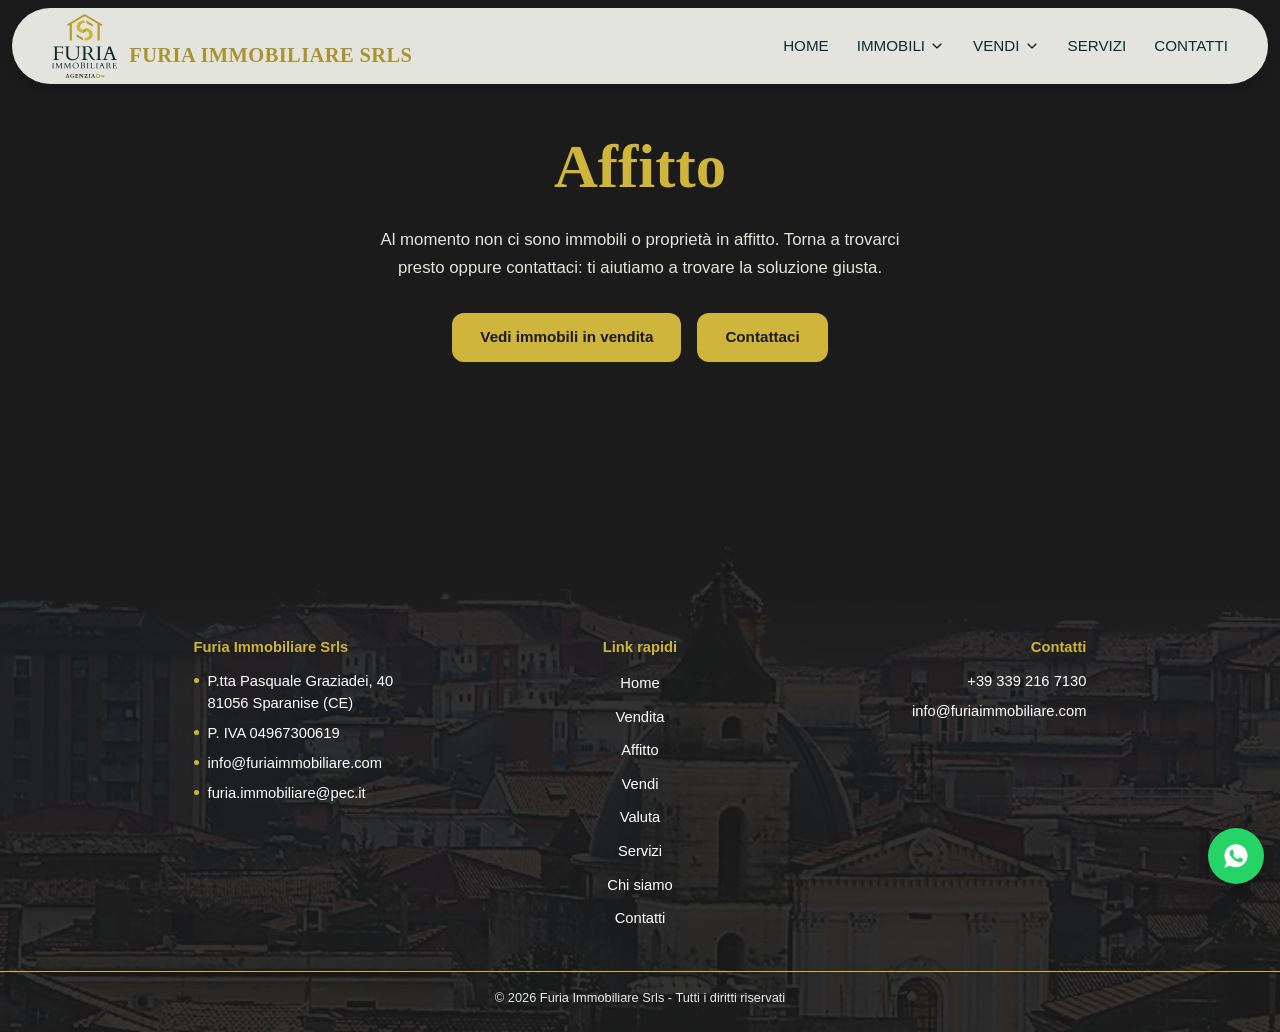
==== commit d18da18a: "Aggiunge pagina vendita con mappa, filtri e layout mobile. Include lista+Leaflet, coordinate pin, fi" ====
--- a/affitto.html
+++ b/affitto.html
@@ -26,8 +26,19 @@
 
             <nav class="navbar-links" aria-label="Menu principale">
                 <a href="index.html">Home</a>
-                <a href="immobile.html?id=sparanise-cinquegrana-via-kennedy">Compra</a>
-                <a href="affitto.html" class="is-active">Affitta</a>
+
+                <div class="nav-dropdown">
+                    <button type="button" class="nav-dropdown-toggle" id="navImmobiliToggle" aria-expanded="false"
+                        aria-haspopup="true" aria-controls="navImmobiliMenu">
+                        Immobili
+                        <img src="assets/images/icons/icon-chevron-down.svg" alt="" class="icon icon--sm" width="16"
+                            height="16">
+                    </button>
+                    <ul class="nav-dropdown-menu" id="navImmobiliMenu" hidden>
+                        <li><a href="vendita.html">Vendita</a></li>
+                        <li><a href="affitto.html" class="is-active">Affitto</a></li>
+                    </ul>
+                </div>
 
                 <div class="nav-dropdown">
                     <button type="button" class="nav-dropdown-toggle" id="navVendiToggle" aria-expanded="false"
@@ -58,8 +69,8 @@
     <div class="drawer-overlay" id="drawerOverlay" hidden></div>
     <nav class="mobile-drawer" id="mobileDrawer" aria-label="Menu mobile" hidden>
         <a href="index.html">Home</a>
-        <a href="immobile.html?id=sparanise-cinquegrana-via-kennedy">Compra</a>
-        <a href="affitto.html">Affitta</a>
+        <a href="vendita.html">Vendita</a>
+        <a href="affitto.html">Affitto</a>
         <a href="index.html#vendi">Vendi casa</a>
         <a href="index.html#valuta">Valuta</a>
         <a href="index.html#servizi">Servizi</a>
@@ -75,7 +86,7 @@
                     Torna a trovarci presto oppure contattaci: ti aiutiamo a trovare la soluzione giusta.
                 </p>
                 <div class="pagina-listing-azioni">
-                    <a href="immobile.html?id=sparanise-cinquegrana-via-kennedy" class="btn btn--oro">Vedi immobili in
+                    <a href="vendita.html" class="btn btn--oro">Vedi immobili in
                         vendita</a>
                     <a href="index.html#contatti" class="btn btn--oro">Contattaci</a>
                 </div>
@@ -104,7 +115,7 @@
                 <p class="footer-titolo">Link rapidi</p>
                 <ul class="footer-link">
                     <li><a href="index.html">Home</a></li>
-                    <li><a href="immobile.html?id=sparanise-cinquegrana-via-kennedy">Compra</a></li>
+                    <li><a href="vendita.html">Vendita</a></li>
                     <li><a href="affitto.html">Affitto</a></li>
                     <li><a href="index.html#vendi">Vendi</a></li>
                     <li><a href="index.html#valuta">Valuta</a></li>
--- a/style.css
+++ b/style.css
@@ -208,16 +208,16 @@
   height: 16px;
 }
 
-/* Cottage in elenco tipologie: scala allineata alle altre voci */
+/* Cottage/Home in elenco tipologie: stessa misura delle altre voci */
 .search-dropdown-menu--tipo .icon--cottage {
-  width: 20px;
-  height: 20px;
-}
-
-/* Cottage sul pulsante chiuso: +3mm (~11px) rispetto a icon--sm */
+  width: 16px;
+  height: 16px;
+}
+
+/* Cottage sul pulsante chiuso (hero): stessa base delle altre icone sm */
 .search-dropdown-toggle .icon--cottage {
-  width: calc(16px + 3mm);
-  height: calc(16px + 3mm);
+  width: 16px;
+  height: 16px;
 }
 
 /* ===== BOTTONI ===== */
@@ -1397,7 +1397,8 @@
 /* Condividi annuncio (card collegabili) */
 .card-annuncio-share {
   position: relative;
-  z-index: 4;
+  /* Sopra la cover (media z-index: 5): altrimenti il menu verso l’alto resta nascosto */
+  z-index: 6;
   flex-shrink: 0;
 }
 
@@ -1409,52 +1410,18 @@
   width: 28px;
   height: 28px;
   padding: 0;
-  border: none;
-  border-radius: 0;
+  border: 1.5px solid var(--colore-accento);
+  border-radius: 50%;
   background: transparent;
   color: var(--colore-accento);
   cursor: pointer;
+  box-sizing: border-box;
 }
 
 .card-annuncio-share-btn svg {
   width: 20px;
   height: 20px;
   display: block;
-}
-
-.card-annuncio-share-tooltip {
-  position: absolute;
-  left: 50%;
-  bottom: calc(100% + 8px);
-  transform: translateX(-50%);
-  padding: 0;
-  border: none;
-  border-radius: 0;
-  background: transparent;
-  color: #fff;
-  font-family: var(--font-corpo);
-  font-size: 0.72rem;
-  font-weight: 500;
-  letter-spacing: 0.02em;
-  white-space: nowrap;
-  pointer-events: none;
-  opacity: 0;
-  visibility: hidden;
-  transition: opacity 0.15s ease, visibility 0.15s ease;
-  z-index: 5;
-}
-
-.card-annuncio-share-btn:hover .card-annuncio-share-tooltip,
-.card-annuncio-share-btn:focus-visible .card-annuncio-share-tooltip {
-  opacity: 1;
-  visibility: visible;
-}
-
-/* Touch / niente hover: il tooltip non esiste */
-@media (hover: none) {
-  .card-annuncio-share-tooltip {
-    display: none !important;
-  }
 }
 
 .card-annuncio-share-menu {
@@ -1547,6 +1514,27 @@
   inset: 0;
   opacity: 0;
   pointer-events: none;
+  z-index: 1;
+}
+
+/* Barra «In vendita»: angolo alto sx, sempre sopra la foto (anche in hover) */
+.card-annuncio-badge-vendita {
+  position: absolute;
+  top: 0;
+  left: 0;
+  z-index: 2;
+  padding: 4px 12px;
+  border-radius: 0;
+  background: var(--colore-primario);
+  font-family: var(--font-corpo);
+  font-size: 0.9rem;
+  font-weight: 700;
+  letter-spacing: 0.06em;
+  text-transform: uppercase;
+  text-align: center;
+  color: var(--colore-secondario);
+  pointer-events: none;
+  box-sizing: border-box;
 }
 
 @media (hover: hover) and (pointer: fine) {
@@ -1918,36 +1906,36 @@
 
 /* ===== SEZIONE VENDI (layout mockup) ===== */
 .sezione-vendi {
-  padding: var(--spazio-7) 0 var(--spazio-8);
+  padding: var(--spazio-7) 0;
   background: var(--colore-sfondo);
 }
 
 .vendi-occhiello {
-  margin: 0 0 var(--spazio-3);
+  margin: 0 0 var(--spazio-5);
   font-family: var(--font-titoli);
-  font-size: clamp(1.05rem, 2.2vw, 1.35rem);
+  font-size: clamp(calc(1.05rem + 3px), calc(2.2vw + 3px), calc(1.35rem + 3px));
   font-weight: 700;
   letter-spacing: 0.06em;
   text-transform: uppercase;
   color: #fff;
 }
 
-/* Copy editoriale Vendi: headline + supporto, staccato dal bordo, niente troncatura */
+/* Copy editoriale Vendi: headline + supporto, allineato a sx */
 .vendi-intro {
   width: 100%;
-  max-width: min(36rem, 100%);
-  margin: 0 0 var(--spazio-5) auto;
-  padding-inline: 0 clamp(12px, 3vw, 28px) 0 0;
+  max-width: none;
+  margin: 0 0 var(--spazio-5);
+  padding-inline: 0;
   box-sizing: border-box;
   font-family: var(--font-titoli);
-  text-align: right;
+  text-align: left;
 }
 
 /* Tagline post-banner: Cardo Bold, centrata, grande, 3 righe a tutta colonna */
 .vendi-tagline {
   width: 100%;
   max-width: none;
-  margin: 0 0 var(--spazio-6);
+  margin: 0;
   padding-inline: 0;
   box-sizing: border-box;
   font-family: var(--font-titoli);
@@ -1964,14 +1952,23 @@
   hyphens: none;
 }
 
-/* Headline: messaggio principale (anche su più righe) */
+/* Headline: Cardo Bold, stile normale, un solo rigo */
 .vendi-copy-lead {
   margin: 0;
-  font-size: clamp(1.25rem, 2.4vw, 1.75rem);
+  font-family: var(--font-titoli);
+  font-size: clamp(1.05rem, 2.2vw, 1.75rem);
   font-weight: 700;
   line-height: 1.35;
   letter-spacing: 0.01em;
+  text-transform: none;
   color: var(--colore-testo);
+  white-space: nowrap;
+}
+
+@media (max-width: 767px) {
+  .vendi-copy-lead {
+    white-space: normal;
+  }
 }
 
 /* Aria tra headline e supporto */
@@ -1979,24 +1976,25 @@
   margin-top: 0.65em;
 }
 
-/* Supporto intro: Poppins Light, maiuscolo, #5a5a5a */
-.vendi-intro-riga:not(.vendi-copy-lead) {
+/* Supporto intro: Poppins Medium, stile normale */
+.vendi-intro-riga.vendi-intro-supporto {
+  font-family: var(--font-corpo);
+  font-size: clamp(calc(0.95rem + 5px), calc(1.5vw + 5px), calc(1.12rem + 5px));
+  font-weight: 500;
+  line-height: 1.6;
+  letter-spacing: 0.01em;
+  text-transform: none;
+  color: var(--colore-testo-muto);
+}
+
+/* «Come primo passo:»: Poppins Bold, maiuscolo, testo muto */
+.vendi-intro-riga.vendi-intro-passo {
   font-family: var(--font-corpo);
   font-size: clamp(0.95rem, 1.5vw, 1.12rem);
-  font-weight: 300;
+  font-weight: 700;
   line-height: 1.6;
   letter-spacing: 0.04em;
   text-transform: uppercase;
-  color: #5a5a5a;
-}
-
-/* «Come primo passo,»: Poppins Bold */
-.vendi-intro-riga.vendi-intro-passo {
-  font-weight: 700;
-}
-
-/* Supporto sotto «Come primo passo,»: testo muto */
-.vendi-intro-riga.vendi-intro-supporto {
   color: var(--colore-testo-muto);
 }
 
@@ -3040,6 +3038,94 @@
   }
 }
 
+/* Reveal allo scroll: solo desktop mouse (no tablet/iPad touch) */
+@media (min-width: 1024px) and (hover: hover) and (pointer: fine) {
+
+  /* Clip spento fino a fine animazione (se torna subito, restano nel box) */
+  .sezione-valuta:has(.valuta-loco:not(.is-reveal-done)),
+  .sezione-valuta:has(.valuta-loco:not(.is-reveal-done))>.container,
+  .valuta-loco:not(.is-reveal-done),
+  .valuta-loco:not(.is-reveal-done) .valuta-loco-inner,
+  .valuta-loco:not(.is-reveal-done) .valuta-loco-cards,
+  .valuta-loco:not(.is-reveal-done) .valuta-loco-card-riga {
+    overflow: visible;
+    overflow-x: visible;
+  }
+
+  .valuta-loco-card--stima-testo,
+  .valuta-loco-card--stima-lato,
+  .valuta-loco-card--come,
+  .valuta-loco-card--lato,
+  .valuta-loco-foto-wrap {
+    opacity: 0;
+    transition:
+      transform 0.4s cubic-bezier(0.33, 1, 0.68, 1),
+      translate 1s cubic-bezier(0.33, 1, 0.68, 1),
+      opacity 0.75s cubic-bezier(0.33, 1, 0.68, 1);
+  }
+
+  /* 1) Affidati a noi: prima, discesa breve (non da fuori schermo) */
+  .valuta-loco-card--lato {
+    translate: 0 -28vh;
+    transition-delay: 0s;
+    transition-duration: 0.4s, 1.15s, 0.7s;
+  }
+
+  /* 2) Laterali: fuori viewport — tempi calibrati per arrivare insieme (~1,15s) */
+  .valuta-loco-card--come {
+    translate: -100vw 0;
+    transition-delay: 0.18s;
+    transition-duration: 0.4s, 0.97s, 0.75s;
+  }
+
+  .valuta-loco-card--stima-lato {
+    translate: -100vw 0;
+    transition-delay: 0.28s;
+    transition-duration: 0.4s, 0.87s, 0.7s;
+  }
+
+  .valuta-loco-foto-wrap {
+    translate: 100vw 0;
+    transition-delay: 0.22s;
+    transition-duration: 0.4s, 0.93s, 0.72s;
+  }
+
+  /* 3) Ultima a partire, ma atterra col gruppo (ricongiunge) */
+  .valuta-loco-card--stima-testo {
+    translate: 0 100vh;
+    transition-delay: 0.32s;
+    transition-duration: 0.4s, 0.83s, 0.7s;
+  }
+
+  .valuta-loco.is-revealed .valuta-loco-card--stima-testo,
+  .valuta-loco.is-revealed .valuta-loco-card--stima-lato,
+  .valuta-loco.is-revealed .valuta-loco-card--come,
+  .valuta-loco.is-revealed .valuta-loco-card--lato,
+  .valuta-loco.is-revealed .valuta-loco-foto-wrap {
+    opacity: 1;
+    translate: 0 0;
+    transition-delay: 0s;
+  }
+
+  /* Dopo l’ingresso: ripristina clip anti-overflow delle card +1cm */
+  .valuta-loco.is-reveal-done .valuta-loco-inner {
+    overflow-x: clip;
+  }
+}
+
+@media (min-width: 1024px) and (hover: hover) and (pointer: fine) and (prefers-reduced-motion: reduce) {
+
+  .valuta-loco-card--stima-testo,
+  .valuta-loco-card--stima-lato,
+  .valuta-loco-card--come,
+  .valuta-loco-card--lato,
+  .valuta-loco-foto-wrap {
+    opacity: 1;
+    translate: none;
+    transition: transform 0.4s cubic-bezier(0.33, 1, 0.68, 1);
+  }
+}
+
 .valuta-loco-card-testo {
   min-width: 0;
   flex: 1 1 auto;
@@ -3288,8 +3374,8 @@
     gap: 0;
     min-width: 0;
     width: 100%;
-    /* Evita che le card +1cm espandano il viewport */
-    overflow-x: clip;
+    /* Evita che le card +1cm espandano il viewport (attiva dopo reveal: .is-reveal-done) */
+    overflow-x: visible;
   }
 
   .valuta-loco-cards {
@@ -4270,7 +4356,7 @@
 }
 
 .chi-siamo-bio-ruolo {
-  margin: 0 0 var(--spazio-4);
+  margin: 0 0 var(--spazio-3);
   font-family: var(--font-corpo);
   font-size: 0.95rem;
   font-weight: 400;
@@ -5463,7 +5549,32 @@
 .immobile-unita-testata h3 {
   margin: 0;
   min-width: 0;
+}
+
+/* Titolo unità + icona accento (stessa altezza del titolo) */
+.immobile-unita-titolo {
+  display: flex;
+  align-items: center;
+  gap: 0.4em;
+  min-width: 0;
   flex: 1 1 auto;
+}
+
+.immobile-unita-box>.immobile-unita-titolo {
+  margin-bottom: var(--spazio-2);
+}
+
+.immobile-unita-icona {
+  flex-shrink: 0;
+  width: 1.2rem;
+  height: 1.2rem;
+  background-color: var(--colore-accento);
+  -webkit-mask-position: center;
+  -webkit-mask-size: contain;
+  -webkit-mask-repeat: no-repeat;
+  mask-position: center;
+  mask-size: contain;
+  mask-repeat: no-repeat;
 }
 
 /* Barra a dx, chiusura netta, stesso margine sx/dx sul testo */
@@ -5601,7 +5712,7 @@
 }
 
 .immobile-unita-box h3 {
-  margin: 0 0 var(--spazio-2);
+  margin: 0;
   font-family: var(--font-titoli);
   font-size: 1.05rem;
   font-weight: 700;
@@ -5612,6 +5723,10 @@
   text-overflow: ellipsis;
   /* Allineamento ottico (Terreno / Terrazzo) */
   transform: translateY(1mm);
+}
+
+.immobile-unita-box>h3 {
+  margin: 0 0 var(--spazio-2);
 }
 
 .immobile-unita-box dl {
@@ -5816,6 +5931,715 @@
   gap: var(--spazio-3);
 }
 
+/* ===== PAGINA VENDITA (lista + mappa Leaflet) ===== */
+.pagina-vendita {
+  padding: calc(8px + var(--nav-height) + var(--spazio-5)) 0 var(--spazio-8);
+}
+
+.pagina-vendita-titolo {
+  margin: 0 0 var(--spazio-4);
+  font-family: var(--font-titoli);
+  font-size: clamp(1.85rem, 3.5vw, 2.4rem);
+  font-weight: 400;
+  color: var(--colore-primario);
+}
+
+/* Widget ricerca: sotto il titolo, sopra lista+mappa */
+.pagina-vendita-search {
+  margin-top: 0;
+  margin-bottom: var(--spazio-3);
+  margin-left: 0;
+  margin-right: 0;
+  max-width: none;
+  width: 100%;
+}
+
+/* Tipologia su vendita: di base solo icona (+ freccia) */
+.pagina-vendita-search .search-dropdown--tipo {
+  width: 100%;
+  max-width: 64px;
+}
+
+.pagina-vendita-search .search-dropdown--tipo .search-dropdown-toggle {
+  justify-content: center;
+  gap: 6px;
+  padding: 0 10px;
+  min-width: 0;
+  width: 100%;
+}
+
+.pagina-vendita-search .search-tipo-label {
+  display: none;
+  flex: 1 1 auto;
+  min-width: 0;
+  text-align: left;
+  font-size: 0.92rem;
+  font-weight: 600;
+  color: var(--colore-testo-scuro);
+  white-space: nowrap;
+  overflow: hidden;
+  text-overflow: ellipsis;
+}
+
+.pagina-vendita-search .search-dropdown--tipo .search-dropdown-toggle .icon:last-of-type {
+  margin-left: 0;
+  flex-shrink: 0;
+}
+
+.pagina-vendita-search .search-dropdown--tipo .search-dropdown-toggle .icon,
+.pagina-vendita-search .search-dropdown--tipo .search-dropdown-toggle .icon--sm,
+.pagina-vendita-search .search-dropdown--tipo .search-dropdown-toggle .icon--cottage {
+  width: 18px;
+  height: 18px;
+  flex-shrink: 0;
+}
+
+.pagina-vendita-search .search-dropdown-menu--tipo .icon,
+.pagina-vendita-search .search-dropdown-menu--tipo .icon--sm,
+.pagina-vendita-search .search-dropdown-menu--tipo .icon--cottage {
+  width: 18px;
+  height: 18px;
+}
+
+/* Desktop + tablet/iPad landscape: icona + nome tipologia */
+@media (min-width: 1024px) and (orientation: landscape),
+(min-width: 1367px) {
+  .pagina-vendita-search .search-dropdown--tipo {
+    max-width: 6cm;
+  }
+
+  .pagina-vendita-search .search-dropdown--tipo .search-dropdown-toggle {
+    justify-content: flex-start;
+    gap: 8px;
+    padding: 0 12px 0 14px;
+  }
+
+  .pagina-vendita-search .search-tipo-label {
+    display: block;
+  }
+
+  .pagina-vendita-search .search-dropdown--tipo .search-dropdown-toggle .icon:last-of-type {
+    margin-left: auto;
+  }
+}
+
+/* Toggle filtri (Prezzo / Superficie / Locali) */
+.pagina-vendita-toggle {
+  position: relative;
+  min-width: 0;
+}
+
+.pagina-vendita-toggle-btn {
+  display: inline-flex;
+  align-items: center;
+  justify-content: center;
+  gap: 8px;
+  width: 100%;
+  height: 48px;
+  padding: 0 14px;
+  border: none;
+  border-radius: var(--raggio-md);
+  background: #fff;
+  color: var(--colore-testo-scuro);
+  font-size: 0.92rem;
+  font-weight: 600;
+  cursor: pointer;
+  box-shadow: 0 10px 28px rgba(0, 0, 0, 0.55);
+  white-space: nowrap;
+  /* Touch: evita flash azzurro su tap */
+  -webkit-tap-highlight-color: transparent;
+}
+
+.pagina-vendita-toggle-btn[aria-expanded="true"] {
+  outline: 2px solid var(--colore-primario);
+  outline-offset: 1px;
+}
+
+.pagina-vendita-toggle-btn .icon {
+  width: 16px;
+  height: 16px;
+  transition: transform 0.2s ease;
+}
+
+.pagina-vendita-toggle-btn[aria-expanded="true"] .icon {
+  transform: rotate(180deg);
+}
+
+.pagina-vendita-toggle-panel {
+  position: absolute;
+  top: calc(100% + 6px);
+  left: 0;
+  z-index: 40;
+  display: flex;
+  align-items: center;
+  gap: 8px;
+  width: max-content;
+  min-width: 100%;
+  padding: 10px;
+  border-radius: var(--raggio-md);
+  background: #fff;
+  box-shadow: var(--ombra-media);
+}
+
+.pagina-vendita-toggle-panel[hidden] {
+  display: none;
+}
+
+.pagina-vendita-toggle-sep {
+  color: var(--colore-testo-muto);
+  font-weight: 600;
+}
+
+.pagina-vendita-filtro-input {
+  width: 96px;
+  min-width: 0;
+  height: 36px;
+  padding: 0 8px;
+  border: 1px solid rgba(14, 43, 44, 0.18);
+  border-radius: var(--raggio-sm);
+  background: #f7f7f4;
+  color: var(--colore-testo-scuro);
+  font-size: 0.88rem;
+  box-sizing: border-box;
+}
+
+.pagina-vendita-filtro-input:focus {
+  outline: 2px solid var(--colore-primario);
+  outline-offset: 1px;
+}
+
+.pagina-vendita-risultati {
+  margin: 0 0 var(--spazio-4);
+  font-size: 0.9rem;
+  color: var(--colore-testo-muto);
+}
+
+/* Pannello «Filtri» (bagni, caratteristiche, piano, clima, stato, APE) */
+.pagina-vendita-filtri-extra {
+  position: relative;
+  min-width: 0;
+}
+
+.pagina-vendita-filtri-btn {
+  position: relative;
+}
+
+.pagina-vendita-filtri-badge {
+  display: inline-flex;
+  align-items: center;
+  justify-content: center;
+  min-width: 1.25rem;
+  height: 1.25rem;
+  padding: 0 5px;
+  border-radius: 999px;
+  background: var(--colore-primario);
+  color: var(--colore-testo-scuro);
+  font-size: 0.72rem;
+  font-weight: 700;
+  line-height: 1;
+}
+
+.pagina-vendita-filtri-badge[hidden] {
+  display: none;
+}
+
+.pagina-vendita-filtri-panel {
+  position: absolute;
+  top: calc(100% + 6px);
+  right: 0;
+  left: auto;
+  z-index: 50;
+  width: min(420px, calc(100vw - 40px));
+  max-height: min(70vh, 520px);
+  overflow-y: auto;
+  padding: 14px;
+  border-radius: var(--raggio-md);
+  background: #fff;
+  color: var(--colore-testo-scuro);
+  box-shadow: var(--ombra-media);
+  -webkit-overflow-scrolling: touch;
+}
+
+.pagina-vendita-filtri-panel[hidden] {
+  display: none;
+}
+
+.pagina-vendita-filtri-sezione {
+  margin-bottom: 14px;
+}
+
+.pagina-vendita-filtri-sezione:last-of-type {
+  margin-bottom: 8px;
+}
+
+.pagina-vendita-filtri-titolo {
+  margin: 0 0 8px;
+  font-size: 0.78rem;
+  font-weight: 700;
+  letter-spacing: 0.04em;
+  text-transform: uppercase;
+  color: #5a5a5a;
+}
+
+.pagina-vendita-filtri-range {
+  display: flex;
+  align-items: center;
+  gap: 8px;
+}
+
+.pagina-vendita-filtri-chips {
+  display: flex;
+  flex-wrap: wrap;
+  gap: 8px;
+}
+
+.pagina-vendita-chip {
+  display: inline-flex;
+  align-items: center;
+  gap: 6px;
+  min-height: 40px;
+  padding: 6px 12px;
+  border: 1px solid rgba(14, 43, 44, 0.18);
+  border-radius: 999px;
+  background: #f7f7f4;
+  font-size: 0.86rem;
+  font-weight: 500;
+  cursor: pointer;
+  user-select: none;
+  touch-action: manipulation;
+}
+
+.pagina-vendita-chip:has(input:checked) {
+  border-color: var(--colore-primario);
+  background: rgba(207, 181, 59, 0.18);
+}
+
+.pagina-vendita-chip input {
+  width: 16px;
+  height: 16px;
+  accent-color: var(--colore-accento);
+  flex-shrink: 0;
+}
+
+.pagina-vendita-filtri-azioni {
+  display: flex;
+  justify-content: flex-end;
+  padding-top: 4px;
+  border-top: 1px solid rgba(14, 43, 44, 0.1);
+}
+
+.pagina-vendita-filtri-azzera {
+  min-height: 40px;
+  padding: 0 12px;
+  border: none;
+  border-radius: var(--raggio-sm);
+  background: transparent;
+  color: var(--colore-accento);
+  font-size: 0.88rem;
+  font-weight: 600;
+  cursor: pointer;
+  text-decoration: underline;
+  text-underline-offset: 3px;
+}
+
+/* Mobile: tipologia solo icona + cerca; sotto toggle + Filtri */
+.pagina-vendita-search.hero-search {
+  display: grid;
+  grid-template-columns: 64px minmax(0, 1.2fr);
+  gap: var(--spazio-2);
+  align-items: stretch;
+}
+
+.pagina-vendita-search .search-dropdown--tipo {
+  grid-column: 1;
+}
+
+.pagina-vendita-search .hero-search-input {
+  grid-column: 2;
+}
+
+.pagina-vendita-search .pagina-vendita-toggle,
+.pagina-vendita-search .pagina-vendita-filtri-extra {
+  grid-column: 1 / -1;
+}
+
+/* Intestazione pannello Filtri: nascosta fuori da mobile portrait */
+.pagina-vendita-filtri-panel-head {
+  display: none;
+}
+
+.pagina-vendita-filtri-panel-titolo {
+  margin: 0;
+  font-family: var(--font-titoli);
+  font-size: 1.25rem;
+  font-weight: 400;
+  color: var(--colore-testo-scuro);
+}
+
+.pagina-vendita-filtri-chiudi {
+  min-height: 40px;
+  padding: 0 12px;
+  border: 1px solid rgba(14, 43, 44, 0.18);
+  border-radius: var(--raggio-sm);
+  background: #f7f7f4;
+  color: var(--colore-testo-scuro);
+  font-size: 0.88rem;
+  font-weight: 600;
+  cursor: pointer;
+}
+
+@media (max-width: 767px) {
+  .pagina-vendita-filtri-panel {
+    left: 0;
+    right: 0;
+    width: auto;
+  }
+}
+
+/* Mobile (portrait + landscape): barra = tipo + indirizzo; Filtri sotto; pannello fullscreen */
+@media (max-width: 767px),
+(max-width: 1023px) and (orientation: landscape) and (max-height: 499px) {
+  .pagina-vendita-search.hero-search {
+    grid-template-columns: 64px minmax(0, 1fr);
+  }
+
+  .pagina-vendita-search .pagina-vendita-toggle {
+    display: none;
+  }
+
+  .pagina-vendita-search .pagina-vendita-filtri-extra {
+    grid-column: 1 / -1;
+  }
+
+  .pagina-vendita-search .hero-search-btn {
+    display: none;
+  }
+
+  .pagina-vendita-filtri-panel-head {
+    display: flex;
+    align-items: center;
+    justify-content: space-between;
+    gap: 12px;
+    position: sticky;
+    top: 0;
+    z-index: 5;
+    margin: 0 0 14px;
+    padding: 14px 0 12px;
+    background: #fff;
+    border-bottom: 1px solid rgba(14, 43, 44, 0.1);
+    /* Evita che i campi scrollino visibili sopra l’header */
+    box-shadow: 0 8px 0 #fff;
+  }
+
+  .pagina-vendita-filtri-panel {
+    position: fixed;
+    inset: 0;
+    z-index: 1700;
+    width: 100% !important;
+    max-width: none;
+    max-height: none;
+    height: 100%;
+    height: 100dvh;
+    margin: 0;
+    border-radius: 0;
+    padding: 0 14px 14px;
+    overflow-y: auto;
+    -webkit-overflow-scrolling: touch;
+  }
+
+  body.is-filtri-vendita-aperti {
+    overflow: hidden;
+  }
+
+  body.is-filtri-vendita-aperti .whatsapp-float {
+    display: none;
+  }
+}
+
+/* Tablet+: barra con Prezzo / Superficie / Locali (esclude mobile landscape basso) */
+@media (min-width: 768px) and (min-height: 500px) {
+  .pagina-vendita-search.hero-search {
+    grid-template-columns: 64px minmax(0, 1.2fr) repeat(3, minmax(100px, auto)) minmax(100px, auto) 52px;
+    gap: 8px;
+    align-items: stretch;
+  }
+
+  .pagina-vendita-search .search-dropdown--tipo,
+  .pagina-vendita-search .hero-search-input,
+  .pagina-vendita-search .pagina-vendita-toggle,
+  .pagina-vendita-search .pagina-vendita-filtri-extra {
+    grid-column: auto;
+  }
+
+  .pagina-vendita-search .search-dropdown-toggle,
+  .pagina-vendita-search .pagina-vendita-toggle-btn {
+    height: 52px;
+  }
+
+  .pagina-vendita-search .hero-search-input {
+    height: 52px;
+    padding-right: 16px;
+  }
+
+  .pagina-vendita-search .hero-search-btn {
+    position: static;
+    width: 52px;
+    height: 52px;
+    right: auto;
+  }
+
+  .pagina-vendita-filtri-sezione--bar-mobile {
+    display: none !important;
+  }
+}
+
+@media (min-width: 1024px) {
+  .pagina-vendita-search.hero-search {
+    grid-template-columns: 64px minmax(140px, 1.3fr) repeat(3, minmax(110px, auto)) minmax(110px, auto) 52px;
+  }
+
+  .pagina-vendita-filtri-panel {
+    width: min(460px, 50vw);
+  }
+}
+
+/* Landscape largo: colonna tipologia con testo */
+@media (min-width: 1024px) and (orientation: landscape),
+(min-width: 1367px) {
+  .pagina-vendita-search.hero-search {
+    grid-template-columns: minmax(0, 6cm) minmax(140px, 1.3fr) repeat(3, minmax(110px, auto)) minmax(110px, auto) 52px;
+  }
+}
+
+.pagina-vendita-layout {
+  display: grid;
+  grid-template-columns: 1fr;
+  gap: var(--spazio-5);
+  align-items: start;
+}
+
+.pagina-vendita-lista {
+  display: grid;
+  grid-template-columns: 1fr;
+  gap: var(--spazio-4);
+  min-width: 0;
+}
+
+.pagina-vendita-lista .card-annuncio {
+  width: 100%;
+  max-width: none;
+}
+
+.pagina-vendita-lista .card-annuncio.is-mappa-attiva {
+  outline: 2px solid var(--colore-primario);
+  outline-offset: 2px;
+}
+
+.pagina-vendita-mappa-wrap {
+  position: relative;
+  width: 100%;
+  min-height: 280px;
+  height: 50vh;
+  border: 1px solid var(--colore-primario);
+  border-radius: var(--raggio-md);
+  overflow: hidden;
+  background: #0a1f20;
+}
+
+.pagina-vendita-mappa {
+  width: 100%;
+  height: 100%;
+  z-index: 0;
+}
+
+/* Popup Leaflet: testo scuro su fondo chiaro */
+.pagina-vendita-mappa .leaflet-popup-content-wrapper {
+  border-radius: var(--raggio-sm);
+  background: #E4E4DE;
+  color: #0E2B2C;
+  box-shadow: none;
+}
+
+.pagina-vendita-mappa .leaflet-popup-tip {
+  background: #E4E4DE;
+}
+
+.pagina-vendita-mappa .leaflet-popup-content {
+  margin: 10px 12px;
+  font-family: var(--font-corpo);
+  font-size: 0.88rem;
+  line-height: 1.4;
+}
+
+.pagina-vendita-mappa .leaflet-popup-content a {
+  color: var(--colore-accento);
+  font-weight: 600;
+  text-decoration: underline;
+}
+
+/* Specs: restano dentro la card anche su card strette (tablet) */
+.pagina-vendita-lista .card-annuncio-body {
+  min-width: 0;
+  overflow: hidden;
+}
+
+/* Tipografia compatta: evita prezzi/città giganti che stirano le card */
+.pagina-vendita-lista .card-annuncio--cliccabile .card-annuncio-prezzo {
+  font-size: 1.15rem;
+}
+
+.pagina-vendita-lista .card-annuncio--cliccabile .card-annuncio-tipo,
+.pagina-vendita-lista .card-annuncio-tipo {
+  font-size: 0.92rem;
+  line-height: 1.3;
+  white-space: nowrap;
+  overflow: hidden;
+  text-overflow: ellipsis;
+}
+
+.pagina-vendita-lista .card-annuncio--cliccabile .card-annuncio-comune,
+.pagina-vendita-lista .card-annuncio-comune {
+  font-size: 0.78rem;
+  letter-spacing: 0.03em;
+}
+
+.pagina-vendita-lista .card-annuncio-specs {
+  width: 100%;
+  max-width: 100%;
+  min-width: 0;
+  gap: 4px;
+  justify-content: space-between;
+}
+
+.pagina-vendita-lista .card-spec {
+  flex: 1 1 0;
+  min-width: 0;
+  padding: 6px 3px;
+  min-height: 56px;
+  gap: 4px;
+}
+
+.pagina-vendita-lista .card-spec-icon {
+  width: 22px;
+  height: 22px;
+}
+
+.pagina-vendita-lista .card-spec>span:last-child {
+  font-size: 0.68rem;
+  white-space: normal;
+  overflow-wrap: anywhere;
+}
+
+/* Tablet portrait stretto: 2 card affiancate (mappa sotto) */
+@media (min-width: 768px) and (max-width: 1023px) {
+  .pagina-vendita-lista {
+    grid-template-columns: repeat(2, minmax(0, 1fr));
+  }
+}
+
+/* iPad Pro / tablet portrait: mappa sotto con altezza contenuta (no stiramento) */
+@media (min-width: 1024px) and (max-width: 1366px) and (orientation: portrait) {
+  .pagina-vendita-layout {
+    grid-template-columns: 1fr;
+    gap: var(--spazio-5);
+  }
+
+  .pagina-vendita-lista {
+    grid-template-columns: repeat(2, minmax(0, 1fr));
+  }
+
+  .pagina-vendita-mappa-wrap {
+    position: relative;
+    top: auto;
+    height: 40vh;
+    min-height: 280px;
+    max-height: 420px;
+  }
+
+  .pagina-vendita-lista .card-spec {
+    padding: 8px 6px;
+    min-height: 64px;
+  }
+
+  .pagina-vendita-lista .card-spec-icon {
+    width: 26px;
+    height: 26px;
+  }
+
+  .pagina-vendita-lista .card-spec>span:last-child {
+    font-size: 0.78rem;
+  }
+}
+
+/* Landscape tablet + desktop: metà — lista | mappa sticky */
+@media (min-width: 1024px) and (orientation: landscape),
+(min-width: 1367px) {
+  .pagina-vendita-layout {
+    grid-template-columns: 1fr 1fr;
+    gap: var(--spazio-5);
+    align-items: start;
+  }
+
+  /* Tablet landscape: 1 card per riga (evita overflow icone) */
+  .pagina-vendita-lista {
+    grid-template-columns: 1fr;
+  }
+
+  .pagina-vendita-mappa-wrap {
+    position: sticky;
+    top: calc(8px + var(--nav-height) + var(--spazio-3));
+    height: calc(100vh - var(--nav-height) - var(--spazio-7));
+    min-height: 0;
+    max-height: none;
+    align-self: start;
+  }
+
+  .pagina-vendita-lista .card-spec {
+    padding: 8px 6px;
+    min-height: 64px;
+  }
+
+  .pagina-vendita-lista .card-spec-icon {
+    width: 26px;
+    height: 26px;
+  }
+
+  .pagina-vendita-lista .card-spec>span:last-child {
+    font-size: 0.78rem;
+  }
+}
+
+/* Tablet / iPad landscape da 1280: card impilate a metà sx, mappa a dx
+   (override della griglia a 2: resta 1fr dalla MQ landscape sopra) */
+@media (min-width: 1280px) and (max-width: 1440px) and (orientation: landscape) {
+  .pagina-vendita-lista {
+    grid-template-columns: 1fr;
+  }
+}
+
+/* Desktop: card più strette del carosello; più spazio alla mappa; oltre le 12 col */
+@media (min-width: 1441px) {
+  .pagina-vendita>.container {
+    max-width: calc(var(--container-max) + 96px);
+  }
+
+  .pagina-vendita-layout {
+    grid-template-columns: max-content minmax(0, 1fr);
+    gap: var(--spazio-3);
+  }
+
+  .pagina-vendita-lista {
+    grid-template-columns: repeat(2, 370px);
+    /* +2mm tra le due colonne (fascia verticale) */
+    gap: 16px calc(16px + 2mm);
+  }
+
+  .pagina-vendita-lista .card-annuncio {
+    width: 370px;
+    max-width: 370px;
+  }
+}
+
 /* ===== LIGHTBOX GALLERIA (overlay stile Tempocasa) ===== */
 .immobile-lightbox {
   position: fixed;
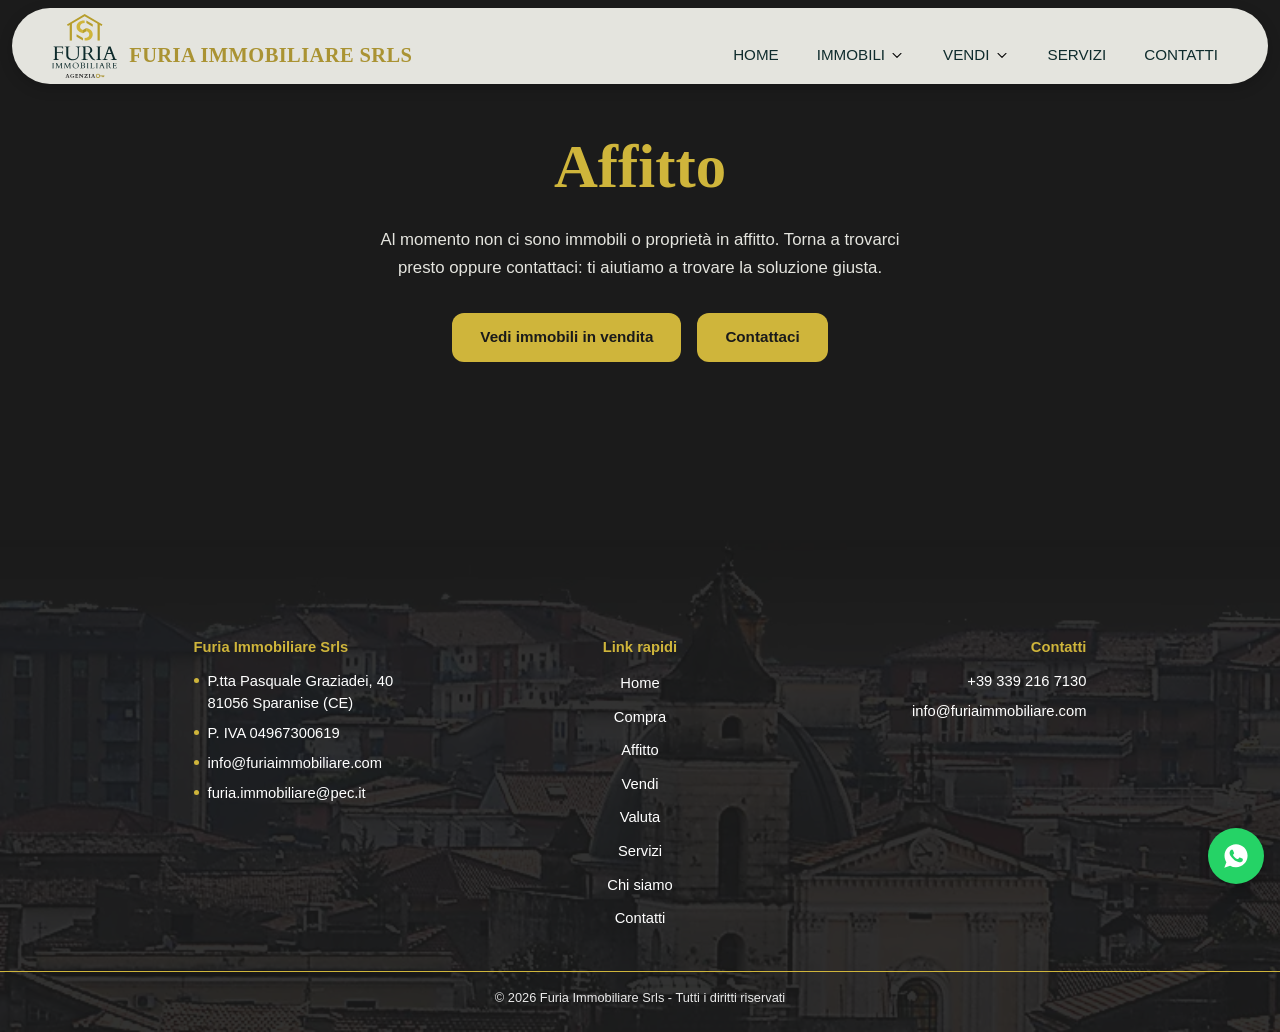
==== commit 8df39bd7: "Raffina navbar, filtri vendita responsive e blocco scroll overlay. Migliora hover/dropdown desktop, " ====
--- a/affitto.html
+++ b/affitto.html
@@ -35,7 +35,7 @@
                             height="16">
                     </button>
                     <ul class="nav-dropdown-menu" id="navImmobiliMenu" hidden>
-                        <li><a href="vendita.html">Vendita</a></li>
+                        <li><a href="vendita.html">Compra</a></li>
                         <li><a href="affitto.html" class="is-active">Affitto</a></li>
                     </ul>
                 </div>
@@ -69,10 +69,33 @@
     <div class="drawer-overlay" id="drawerOverlay" hidden></div>
     <nav class="mobile-drawer" id="mobileDrawer" aria-label="Menu mobile" hidden>
         <a href="index.html">Home</a>
-        <a href="vendita.html">Vendita</a>
-        <a href="affitto.html">Affitto</a>
-        <a href="index.html#vendi">Vendi casa</a>
-        <a href="index.html#valuta">Valuta</a>
+
+        <div class="mobile-drawer-group">
+            <button type="button" class="mobile-drawer-toggle" id="drawerImmobiliToggle" aria-expanded="false"
+                aria-controls="drawerImmobiliMenu">
+                Immobili
+                <img src="assets/images/icons/icon-chevron-down.svg" alt="" class="icon icon--sm" width="16"
+                    height="16">
+            </button>
+            <div class="mobile-drawer-sub" id="drawerImmobiliMenu" hidden>
+                <a href="vendita.html">Compra</a>
+                <a href="affitto.html" class="is-active">Affitto</a>
+            </div>
+        </div>
+
+        <div class="mobile-drawer-group">
+            <button type="button" class="mobile-drawer-toggle" id="drawerVendiToggle" aria-expanded="false"
+                aria-controls="drawerVendiMenu">
+                Vendi
+                <img src="assets/images/icons/icon-chevron-down.svg" alt="" class="icon icon--sm" width="16"
+                    height="16">
+            </button>
+            <div class="mobile-drawer-sub" id="drawerVendiMenu" hidden>
+                <a href="index.html#vendi">Vendi casa</a>
+                <a href="index.html#valuta">Valuta</a>
+            </div>
+        </div>
+
         <a href="index.html#servizi">Servizi</a>
         <a href="index.html#contatti">Contatti</a>
     </nav>
@@ -115,7 +138,7 @@
                 <p class="footer-titolo">Link rapidi</p>
                 <ul class="footer-link">
                     <li><a href="index.html">Home</a></li>
-                    <li><a href="vendita.html">Vendita</a></li>
+                    <li><a href="vendita.html">Compra</a></li>
                     <li><a href="affitto.html">Affitto</a></li>
                     <li><a href="index.html#vendi">Vendi</a></li>
                     <li><a href="index.html#valuta">Valuta</a></li>
--- a/style.css
+++ b/style.css
@@ -107,6 +107,8 @@
 
 html {
   scroll-behavior: smooth;
+  overflow-x: hidden;
+  max-width: 100%;
 }
 
 @media (prefers-reduced-motion: reduce) {
@@ -132,6 +134,14 @@
   color: var(--colore-testo);
   background: var(--colore-sfondo);
   overflow-x: hidden;
+  max-width: 100%;
+}
+
+/* Blocco scroll pagina (drawer, filtri fullscreen, lightbox) */
+html.is-scroll-locked,
+body.is-scroll-locked {
+  overflow: hidden;
+  overscroll-behavior: none;
 }
 
 img {
@@ -255,6 +265,7 @@
   right: 12px;
   z-index: 1600;
   width: auto;
+  max-width: calc(100% - 24px);
   box-sizing: border-box;
   border-radius: 999px;
   background: var(--colore-navbar);
@@ -281,12 +292,17 @@
   align-items: center;
   justify-content: space-between;
   height: var(--nav-height);
+  min-width: 0;
+  max-width: 100%;
 }
 
 .navbar-brand {
   display: flex;
   align-items: center;
   gap: 12px;
+  min-width: 0;
+  /* Touch: niente flash azzurro al tap sul logo */
+  -webkit-tap-highlight-color: transparent;
 }
 
 .navbar-logo {
@@ -315,7 +331,9 @@
 .navbar-links {
   display: none;
   align-items: center;
-  gap: 28px;
+  gap: 20px;
+  /* Abbassa leggermente i link rispetto al centro navbar */
+  transform: translateY(2.5mm);
 }
 
 .navbar-links>a,
@@ -358,6 +376,7 @@
   left: 0;
   min-width: 160px;
   padding: 8px 0;
+  margin: 0;
   background: #fff;
   border-radius: var(--raggio-sm);
   box-shadow: var(--ombra-media);
@@ -378,6 +397,75 @@
 .nav-dropdown-menu a:hover {
   background: none;
   color: #0E2B2C;
+}
+
+/*
+  Solo desktop con mouse (non tablet/touch in landscape):
+  pillola accento + tendina fade-down all’hover
+*/
+@media (min-width: 1024px) and (hover: hover) and (pointer: fine) {
+  .navbar-links {
+    gap: 18px;
+  }
+
+  .navbar-links>a,
+  .nav-dropdown-toggle {
+    height: 32px;
+    padding: 0 10px;
+    border-radius: 999px;
+    background: transparent;
+    transition: background-color 0.22s ease-out, color 0.22s ease-out;
+  }
+
+  .navbar-links>a:hover,
+  .nav-dropdown-toggle:hover,
+  .nav-dropdown:hover .nav-dropdown-toggle,
+  .nav-dropdown:has(.nav-dropdown-toggle:focus-visible) .nav-dropdown-toggle {
+    background-color: color-mix(in srgb, var(--colore-accento) 32%, transparent);
+  }
+
+  .nav-dropdown-menu::before {
+    content: "";
+    position: absolute;
+    left: 0;
+    right: 0;
+    bottom: 100%;
+    height: 12px;
+  }
+
+  .nav-dropdown-menu a {
+    border-radius: 6px;
+    margin: 0 6px;
+    transition: background-color 0.18s ease-out;
+  }
+
+  .nav-dropdown-menu a:hover {
+    background-color: color-mix(in srgb, var(--colore-accento) 22%, transparent);
+  }
+
+  .nav-dropdown-menu,
+  .nav-dropdown-menu[hidden] {
+    display: block !important;
+    opacity: 0;
+    visibility: hidden;
+    pointer-events: none;
+    transform: translateY(-8px);
+    transition:
+      opacity 0.22s ease-out,
+      transform 0.22s ease-out,
+      visibility 0.22s ease-out;
+  }
+
+  /* Solo hover (mouse) o focus-visible (tastiera): evita tendina “incollata” al click */
+  .nav-dropdown:hover .nav-dropdown-menu,
+  .nav-dropdown:has(.nav-dropdown-toggle:focus-visible) .nav-dropdown-menu,
+  .nav-dropdown:hover .nav-dropdown-menu[hidden],
+  .nav-dropdown:has(.nav-dropdown-toggle:focus-visible) .nav-dropdown-menu[hidden] {
+    opacity: 1;
+    visibility: visible;
+    pointer-events: auto;
+    transform: translateY(0);
+  }
 }
 
 /* Hamburger */
@@ -415,7 +503,7 @@
   transform: translateY(-7px) rotate(-45deg);
 }
 
-/* Drawer mobile */
+/* Drawer mobile: larghezza = navbar, attaccato sotto, angoli uniformi */
 .drawer-overlay {
   position: fixed;
   inset: 0;
@@ -423,6 +511,22 @@
   z-index: 1400;
 }
 
+/* Overlay in chiusura: stessa durata/easing della tendina */
+.drawer-overlay.is-closing {
+  animation: drawer-overlay-sali 0.36s ease forwards;
+  pointer-events: none;
+}
+
+@keyframes drawer-overlay-sali {
+  from {
+    opacity: 1;
+  }
+
+  to {
+    opacity: 0;
+  }
+}
+
 .drawer-overlay[hidden],
 .mobile-drawer[hidden] {
   display: none;
@@ -430,21 +534,67 @@
 
 .mobile-drawer {
   position: fixed;
-  /* Sotto la navbar a pillola: non finisce dietro */
+  /* Attaccato sotto la navbar; ~4mm (16px) più stretto per lato */
   top: calc(8px + var(--nav-height));
-  right: 0;
-  height: calc(100% - 8px - var(--nav-height));
-  height: calc(100dvh - 8px - var(--nav-height));
-  width: min(82%, 320px);
-  background: #fff;
+  left: 28px;
+  right: 28px;
+  width: auto;
+  max-width: none;
+  height: auto;
+  max-height: min(70dvh, calc(100dvh - 8px - var(--nav-height) - 12px));
+  box-sizing: border-box;
+  background: var(--colore-navbar);
   z-index: 1500;
   display: flex;
   flex-direction: column;
   padding: var(--spazio-4);
+  /* Angoli superiori = inferiori */
   border-radius: 15px;
   box-shadow: var(--ombra-media);
+  overflow-x: hidden;
   overflow-y: auto;
-  transform: translateX(0);
+  -webkit-overflow-scrolling: touch;
+}
+
+.mobile-drawer:not([hidden]) {
+  animation: mobile-drawer-scendi 0.28s ease forwards;
+}
+
+/* Solo chiusura: stesso movimento, più soft */
+.mobile-drawer.is-closing {
+  animation: mobile-drawer-sali 0.36s ease forwards;
+  pointer-events: none;
+}
+
+@keyframes mobile-drawer-scendi {
+  from {
+    opacity: 0;
+    transform: translateY(-8px);
+  }
+
+  to {
+    opacity: 1;
+    transform: translateY(0);
+  }
+}
+
+@keyframes mobile-drawer-sali {
+  from {
+    opacity: 1;
+    transform: translateY(0);
+  }
+
+  to {
+    opacity: 0;
+    transform: translateY(-8px);
+  }
+}
+
+@media (min-width: 1367px) {
+  .mobile-drawer {
+    left: calc(12px + 1.5cm + 16px);
+    right: calc(12px + 1.5cm + 16px);
+  }
 }
 
 .mobile-drawer a {
@@ -452,10 +602,74 @@
   border-bottom: 1px solid #eee;
   font-weight: 500;
   color: var(--colore-testo-scuro);
+  text-align: center;
+  /* Touch: niente flash azzurro al tap */
+  -webkit-tap-highlight-color: transparent;
 }
 
 .mobile-drawer a:hover {
   color: var(--colore-primario);
+}
+
+/* Attivo: niente oro / grassetto — stesso aspetto degli altri link */
+.mobile-drawer a.is-active {
+  color: var(--colore-testo-scuro);
+}
+
+.mobile-drawer-group {
+  border-bottom: 1px solid #eee;
+}
+
+.mobile-drawer-toggle {
+  position: relative;
+  display: flex;
+  align-items: center;
+  justify-content: center;
+  width: 100%;
+  padding: var(--spazio-3) 0;
+  border: none;
+  background: transparent;
+  font-family: var(--font-corpo);
+  font-size: inherit;
+  font-weight: 500;
+  color: var(--colore-testo-scuro);
+  text-align: center;
+  cursor: pointer;
+  -webkit-tap-highlight-color: transparent;
+}
+
+.mobile-drawer-toggle .icon {
+  position: absolute;
+  right: 0;
+  top: 50%;
+  width: 16px;
+  height: 16px;
+  margin-top: -8px;
+  flex-shrink: 0;
+  transition: transform 0.2s ease;
+}
+
+.mobile-drawer-toggle[aria-expanded="true"] .icon {
+  transform: rotate(180deg);
+}
+
+.mobile-drawer-sub {
+  display: flex;
+  flex-direction: column;
+  align-items: center;
+  padding: 0 0 var(--spazio-2);
+}
+
+.mobile-drawer-sub[hidden] {
+  display: none;
+}
+
+.mobile-drawer-sub a {
+  border-bottom: none;
+  padding: 10px 0;
+  font-weight: 400;
+  width: 100%;
+  text-align: center;
 }
 
 /* ===== HERO ===== */
@@ -546,47 +760,65 @@
     max-height: 100dvh;
   }
 
+  /* Stato a riposo (visite successive): solo interno + UI, niente animazione */
   .hero-bg--esterno,
-  .hero-bg--interno,
-  .hero-transizione {
+  .hero-transizione,
+  .hero-brand-finale {
+    display: none;
+  }
+
+  .hero-bg--interno {
     display: block;
-  }
-
-  .hero-brand-finale {
+    opacity: 1;
+    transform: none;
+  }
+
+  .hero-inner {
+    opacity: 1;
+  }
+
+  /* Prima visita in sessione: JS aggiunge .hero--cinematico-attivo */
+  .hero.hero--cinematico-attivo .hero-bg--esterno,
+  .hero.hero--cinematico-attivo .hero-bg--interno,
+  .hero.hero--cinematico-attivo .hero-transizione {
+    display: block;
+  }
+
+  .hero.hero--cinematico-attivo .hero-brand-finale {
     display: flex;
   }
 
-  .hero-bg--esterno,
-  .hero-bg--interno {
+  .hero.hero--cinematico-attivo .hero-bg--esterno,
+  .hero.hero--cinematico-attivo .hero-bg--interno {
     transform-origin: 50% 50%;
     will-change: transform, opacity;
   }
 
   /* UI hero rientra dopo il passaggio continuo brand/interno */
-  .hero-inner {
+  .hero.hero--cinematico-attivo .hero-inner {
     opacity: 0;
     animation: hero-ui-entra 0.85s ease 7.1s 1 forwards;
   }
 
   /* Atto A+B: avvicinamento lineare alla porta (leggermente più veloce) */
-  .hero-bg--esterno {
+  .hero.hero--cinematico-attivo .hero-bg--esterno {
     animation: hero-esterno-zoom 2.5s linear 1 forwards;
   }
 
   /* Atto C+D: interno già in avvicinamento, compare sotto l’overlay e continua */
-  .hero-bg--interno {
+  .hero.hero--cinematico-attivo .hero-bg--interno {
     opacity: 0;
     transform: scale(1.35);
     animation: hero-interno-continua 2.8s linear 2.15s 1 forwards;
   }
 
   /* Atto C: fondue scura (entra → picco → esce) */
-  .hero-transizione {
+  .hero.hero--cinematico-attivo .hero-transizione {
     animation: hero-overlay-transizione 1.2s linear 1.95s 1 forwards;
   }
 
   /* Atto E: brand in uscita continua (niente stop), contestuale allo zoom interno */
-  .hero-brand-finale {
+  .hero.hero--cinematico-attivo .hero-brand-finale {
     animation: hero-brand-finale 3.6s linear 3.06s 1 forwards;
     transform-origin: center center;
   }
@@ -679,27 +911,27 @@
 /* Reduced motion in landscape largo: niente animazione, resta la seconda immagine */
 @media (min-width: 1280px) and (orientation: landscape) and (prefers-reduced-motion: reduce) {
 
-  .hero-bg--esterno,
-  .hero-bg--interno,
-  .hero-transizione,
-  .hero-brand-finale,
-  .hero-inner {
+  .hero.hero--cinematico-attivo .hero-bg--esterno,
+  .hero.hero--cinematico-attivo .hero-bg--interno,
+  .hero.hero--cinematico-attivo .hero-transizione,
+  .hero.hero--cinematico-attivo .hero-brand-finale,
+  .hero.hero--cinematico-attivo .hero-inner {
     animation: none;
   }
 
-  .hero-bg--esterno,
-  .hero-transizione,
-  .hero-brand-finale {
+  .hero.hero--cinematico-attivo .hero-bg--esterno,
+  .hero.hero--cinematico-attivo .hero-transizione,
+  .hero.hero--cinematico-attivo .hero-brand-finale {
     display: none;
   }
 
-  .hero-bg--interno {
+  .hero.hero--cinematico-attivo .hero-bg--interno {
     display: block;
     opacity: 1;
     transform: none;
   }
 
-  .hero-inner {
+  .hero.hero--cinematico-attivo .hero-inner {
     opacity: 1;
   }
 }
@@ -802,6 +1034,11 @@
   background: #E4E4DE;
 }
 
+/* Hero index: label tipologia nascosta di default (solo icona su mobile/portrait) */
+.hero-search:not(.pagina-vendita-search) .search-tipo-label {
+  display: none;
+}
+
 .search-dropdown-menu {
   position: absolute;
   top: calc(100% + 6px);
@@ -1020,6 +1257,81 @@
   }
 }
 
+/* Tablet portrait ~600–720px (Tab S/A, M10, Pad…): widget 2 righe → tipologia per esteso */
+@media (min-width: 600px) and (max-width: 767px) and (orientation: portrait) {
+  .hero-search:not(.pagina-vendita-search) {
+    grid-template-columns: minmax(0, 0.85fr) minmax(0, 1.35fr);
+  }
+
+  .hero-search:not(.pagina-vendita-search) .search-tipo-label {
+    display: block;
+    flex: 1 1 auto;
+    min-width: 0;
+    text-align: left;
+    font-size: 0.88rem;
+    font-weight: 600;
+    color: var(--colore-testo-scuro);
+    white-space: nowrap;
+    overflow: hidden;
+    text-overflow: ellipsis;
+  }
+
+  .hero-search:not(.pagina-vendita-search) .search-dropdown--tipo .search-dropdown-toggle {
+    justify-content: flex-start;
+    gap: 8px;
+    padding: 0 10px 0 12px;
+  }
+
+  .hero-search:not(.pagina-vendita-search) .search-dropdown--tipo .search-dropdown-toggle .icon:last-of-type {
+    margin-left: auto;
+    flex-shrink: 0;
+  }
+}
+
+/* Mobile portrait + landscape: tipologia per esteso */
+@media (max-width: 599px),
+(max-width: 1023px) and (orientation: landscape) and (max-height: 499px) {
+  .hero-search:not(.pagina-vendita-search) {
+    grid-template-columns: minmax(0, 0.85fr) minmax(0, 1.35fr);
+  }
+
+  .hero-search:not(.pagina-vendita-search) .search-dropdown--tipo {
+    flex: 0 1 auto;
+    width: auto;
+    min-width: 0;
+    max-width: 7cm;
+  }
+
+  .hero-search:not(.pagina-vendita-search) .search-tipo-label {
+    display: block;
+    flex: 1 1 auto;
+    min-width: 0;
+    text-align: left;
+    font-size: 0.88rem;
+    font-weight: 600;
+    color: var(--colore-testo-scuro);
+    white-space: nowrap;
+    overflow: hidden;
+    text-overflow: ellipsis;
+  }
+
+  .hero-search:not(.pagina-vendita-search) .search-dropdown--tipo .search-dropdown-toggle {
+    justify-content: flex-start;
+    gap: 8px;
+    padding: 0 10px 0 12px;
+  }
+
+  .hero-search:not(.pagina-vendita-search) .search-dropdown--tipo .search-dropdown-toggle .icon:last-of-type {
+    margin-left: auto;
+    flex-shrink: 0;
+  }
+
+  .hero-search:not(.pagina-vendita-search) .hero-search-input {
+    flex: 1 1 0;
+    min-width: 0;
+  }
+}
+
 @media (max-width: 479px) {
   .navbar-wordmark {
     font-size: 1.05rem;
@@ -1033,10 +1345,19 @@
   }
 }
 
-/* Mobile portrait: wordmark nascosto — resta in landscape / tablet / iPad */
-@media (max-width: 767px) and (orientation: portrait) {
+/* Solo phone portrait: wordmark nascosto (le tablet portrait sono ~600–720px di larghezza) */
+@media (max-width: 599px) and (orientation: portrait) {
   .navbar-wordmark {
     display: none;
+  }
+}
+
+/* Tablet / iPad portrait (incl. Tab S/A, M10, Pad): wordmark a destra del logo */
+@media (min-width: 600px) and (max-width: 1366px) and (orientation: portrait) {
+  .navbar-wordmark {
+    display: block;
+    white-space: nowrap;
+    font-size: clamp(0.78rem, 2.1vw, 1.1rem);
   }
 }
 
@@ -1069,6 +1390,7 @@
   .hero-search-input {
     flex: 1;
     height: 52px;
+    min-width: 0;
   }
 
   .hero-search-btn {
@@ -1090,6 +1412,48 @@
 
   .hero-content {
     margin-left: -3cm;
+  }
+}
+
+/* Hero widget: tipologia per esteso — solo desktop + tablet/iPad landscape (no mobile, no portrait) */
+@media (min-width: 768px) and (orientation: landscape) and (min-height: 500px),
+(min-width: 1367px) {
+  .hero-search:not(.pagina-vendita-search) .search-dropdown--tipo {
+    /* Larghezza = icona + gap + «Nuove Costruzioni» + gap + chevron + padding */
+    flex: 0 0 auto;
+    width: calc(18px + 8px + 17ch + 8px + 16px + 26px);
+    max-width: calc(18px + 8px + 17ch + 8px + 16px + 26px);
+    min-width: 0;
+  }
+
+  .hero-search:not(.pagina-vendita-search) .search-tipo-label {
+    display: block;
+    flex: 1 1 auto;
+    min-width: 0;
+    text-align: left;
+    font-size: 0.92rem;
+    font-weight: 600;
+    color: var(--colore-testo-scuro);
+    white-space: nowrap;
+    overflow: hidden;
+    text-overflow: ellipsis;
+  }
+
+  .hero-search:not(.pagina-vendita-search) .search-dropdown--tipo .search-dropdown-toggle {
+    justify-content: flex-start;
+    gap: 8px;
+    padding: 0 12px 0 14px;
+  }
+
+  .hero-search:not(.pagina-vendita-search) .search-dropdown--tipo .search-dropdown-toggle .icon:last-of-type {
+    margin-left: auto;
+    flex-shrink: 0;
+  }
+
+  /* Spazio preso alla barra indirizzo */
+  .hero-search:not(.pagina-vendita-search) .hero-search-input {
+    flex: 1 1 0;
+    min-width: 0;
   }
 }
 
@@ -1379,6 +1743,12 @@
   scroll-snap-align: start;
 }
 
+/* Filtri vendita: display:flex non deve sovrascrivere [hidden] */
+.card-annuncio[hidden],
+.card-annuncio.is-nascosto-filtro {
+  display: none !important;
+}
+
 /* Link trasparente su tutta la card collegabile */
 .card-annuncio--cliccabile {
   position: relative;
@@ -1524,7 +1894,7 @@
   left: 0;
   z-index: 2;
   padding: 4px 12px;
-  border-radius: 0;
+  border-radius: 0 0 var(--raggio-md) 0;
   background: var(--colore-primario);
   font-family: var(--font-corpo);
   font-size: 0.9rem;
@@ -1535,6 +1905,7 @@
   color: var(--colore-secondario);
   pointer-events: none;
   box-sizing: border-box;
+  box-shadow: 0 2px 8px rgba(0, 0, 0, 0.33);
 }
 
 @media (hover: hover) and (pointer: fine) {
@@ -2965,7 +3336,7 @@
   .valuta-loco-card--come::before,
   .valuta-loco-card--lato::before,
   .valuta-loco-card--stima-testo::before {
-    box-shadow: -2px 2px 8px 2px hsla(0, 0%, 0%, 0.2);
+    box-shadow: -2px 2px 6px 1px hsla(0, 0%, 0%, 0.2);
   }
 
   /* Ombra hover (più pronunciata) — direzione per card */
@@ -2977,17 +3348,17 @@
 
   /* Come: 45° diagonale in basso a dx */
   .valuta-loco-card--come::after {
-    box-shadow: 28px 28px 22px 10px hsla(0, 0%, 0%, 0.6);
+    box-shadow: 20px 20px 16px 7px hsla(0, 0%, 0%, 0.6);
   }
 
   /* Affidati: diagonale in basso a sx (invariata) */
   .valuta-loco-card--lato::after {
-    box-shadow: -28px 28px 22px 10px hsla(0, 0%, 0%, 0.6);
+    box-shadow: -20px 20px 16px 7px hsla(0, 0%, 0%, 0.6);
   }
 
   /* Stima: 225° diagonale in alto a sx */
   .valuta-loco-card--stima-testo::after {
-    box-shadow: -28px -28px 22px 10px hsla(0, 0%, 0%, 0.6);
+    box-shadow: -20px -20px 16px 7px hsla(0, 0%, 0%, 0.6);
   }
 
   .valuta-loco-card--come:hover,
@@ -3055,7 +3426,6 @@
   .valuta-loco-card--stima-testo,
   .valuta-loco-card--stima-lato,
   .valuta-loco-card--come,
-  .valuta-loco-card--lato,
   .valuta-loco-foto-wrap {
     opacity: 0;
     transition:
@@ -3064,11 +3434,11 @@
       opacity 0.75s cubic-bezier(0.33, 1, 0.68, 1);
   }
 
-  /* 1) Affidati a noi: prima, discesa breve (non da fuori schermo) */
+  /* TEMP: Affidati a noi ferma in posizione naturale (solo per valutazione) */
   .valuta-loco-card--lato {
-    translate: 0 -28vh;
-    transition-delay: 0s;
-    transition-duration: 0.4s, 1.15s, 0.7s;
+    opacity: 1;
+    translate: none;
+    transition: transform 0.4s cubic-bezier(0.33, 1, 0.68, 1);
   }
 
   /* 2) Laterali: fuori viewport — tempi calibrati per arrivare insieme (~1,15s) */
@@ -3100,7 +3470,6 @@
   .valuta-loco.is-revealed .valuta-loco-card--stima-testo,
   .valuta-loco.is-revealed .valuta-loco-card--stima-lato,
   .valuta-loco.is-revealed .valuta-loco-card--come,
-  .valuta-loco.is-revealed .valuta-loco-card--lato,
   .valuta-loco.is-revealed .valuta-loco-foto-wrap {
     opacity: 1;
     translate: 0 0;
@@ -6103,6 +6472,10 @@
   box-sizing: border-box;
 }
 
+.pagina-vendita-filtro-input--prezzo {
+  width: 112px;
+}
+
 .pagina-vendita-filtro-input:focus {
   outline: 2px solid var(--colore-primario);
   outline-offset: 1px;
@@ -6223,7 +6596,9 @@
 
 .pagina-vendita-filtri-azioni {
   display: flex;
-  justify-content: flex-end;
+  align-items: center;
+  justify-content: space-between;
+  gap: 12px;
   padding-top: 4px;
   border-top: 1px solid rgba(14, 43, 44, 0.1);
 }
@@ -6242,6 +6617,19 @@
   text-underline-offset: 3px;
 }
 
+.pagina-vendita-filtri-applica {
+  min-height: 44px;
+  padding: 0 18px;
+  border: none;
+  border-radius: var(--raggio-sm);
+  background: var(--colore-primario);
+  color: var(--colore-testo-scuro);
+  font-size: 0.92rem;
+  font-weight: 700;
+  cursor: pointer;
+  -webkit-tap-highlight-color: transparent;
+}
+
 /* Mobile: tipologia solo icona + cerca; sotto toggle + Filtri */
 .pagina-vendita-search.hero-search {
   display: grid;
@@ -6296,11 +6684,33 @@
   }
 }
 
-/* Mobile (portrait + landscape): barra = tipo + indirizzo; Filtri sotto; pannello fullscreen */
-@media (max-width: 767px),
-(max-width: 1023px) and (orientation: landscape) and (max-height: 499px) {
+/* Mobile phone stretto (<600): riga1 = tipo + indirizzo; riga2 = Filtri + cerca */
+@media (max-width: 599px) {
   .pagina-vendita-search.hero-search {
-    grid-template-columns: 64px minmax(0, 1fr);
+    grid-template-columns: 64px minmax(0, 1fr) 48px;
+    gap: var(--spazio-2);
+  }
+
+  /* Tipologia è a sinistra: menu apre verso destra (non fuori schermo) */
+  .pagina-vendita-search .search-dropdown--tipo .search-dropdown-menu--tipo {
+    left: 0;
+    right: auto;
+    width: max-content;
+    min-width: 200px;
+    max-width: calc(100vw - 40px);
+    z-index: 60;
+  }
+
+  .pagina-vendita-search .search-dropdown--tipo {
+    grid-column: 1;
+    grid-row: 1;
+  }
+
+  .pagina-vendita-search .hero-search-input {
+    grid-column: 2 / 4;
+    grid-row: 1;
+    min-width: 0;
+    padding-right: 16px;
   }
 
   .pagina-vendita-search .pagina-vendita-toggle {
@@ -6308,11 +6718,21 @@
   }
 
   .pagina-vendita-search .pagina-vendita-filtri-extra {
-    grid-column: 1 / -1;
+    grid-column: 1 / 3;
+    grid-row: 2;
   }
 
   .pagina-vendita-search .hero-search-btn {
-    display: none;
+    display: inline-flex;
+    grid-column: 3;
+    grid-row: 2;
+    position: static;
+    top: auto;
+    right: auto;
+    bottom: auto;
+    transform: none;
+    width: 48px;
+    height: 48px;
   }
 
   .pagina-vendita-filtri-panel-head {
@@ -6349,6 +6769,12 @@
 
   body.is-filtri-vendita-aperti {
     overflow: hidden;
+    overscroll-behavior: none;
+  }
+
+  html:has(body.is-filtri-vendita-aperti) {
+    overflow: hidden;
+    overscroll-behavior: none;
   }
 
   body.is-filtri-vendita-aperti .whatsapp-float {
@@ -6386,6 +6812,8 @@
     width: 52px;
     height: 52px;
     right: auto;
+    top: auto;
+    transform: none;
   }
 
   .pagina-vendita-filtri-sezione--bar-mobile {
@@ -6403,11 +6831,131 @@
   }
 }
 
-/* Landscape largo: colonna tipologia con testo */
+/* Landscape largo / desktop: colonna tipologia con testo */
 @media (min-width: 1024px) and (orientation: landscape),
 (min-width: 1367px) {
   .pagina-vendita-search.hero-search {
     grid-template-columns: minmax(0, 6cm) minmax(140px, 1.3fr) repeat(3, minmax(110px, auto)) minmax(110px, auto) 52px;
+  }
+}
+
+/*
+  Tablet / iPad portrait + landscape compatti (incl. iPad mini 1024×768)
+  + phone landscape larghi (iPhone SE 667×375, Galaxy S8+ 740×360, iPhone 14 landscape, ecc.):
+  riga 1 = Tipologia per esteso + indirizzo fino al cerca
+  riga 2 = Prezzo / Superficie / Locali / Filtri
+*/
+@media (min-width: 600px) and (max-width: 1366px) and (orientation: portrait),
+(min-width: 600px) and (max-width: 1200px) and (orientation: landscape) and (max-height: 768px) {
+  .pagina-vendita-search.hero-search {
+    grid-template-columns: repeat(12, minmax(0, 1fr));
+    grid-template-rows: auto auto;
+    gap: 10px 8px;
+    align-items: stretch;
+    width: 100%;
+    max-width: 100%;
+    min-width: 0;
+    box-sizing: border-box;
+  }
+
+  /* Evita che i figli (nowrap) allarghino la pagina e troncino a dx */
+  .pagina-vendita-search.hero-search > * {
+    min-width: 0;
+  }
+
+  .pagina-vendita-search .search-dropdown--tipo {
+    grid-column: 1 / 4;
+    grid-row: 1;
+    width: 100%;
+    max-width: none;
+  }
+
+  .pagina-vendita-search .search-dropdown--tipo .search-dropdown-toggle {
+    justify-content: flex-start;
+    gap: 8px;
+    padding: 0 10px 0 12px;
+    height: 52px;
+  }
+
+  .pagina-vendita-search .search-tipo-label {
+    display: block;
+  }
+
+  .pagina-vendita-search .search-dropdown--tipo .search-dropdown-toggle .icon:last-of-type {
+    margin-left: auto;
+  }
+
+  /* Tipologia a sinistra: tendina apre verso destra (non esce dal viewport) */
+  .pagina-vendita-search .search-dropdown--tipo .search-dropdown-menu--tipo {
+    left: 0;
+    right: auto;
+    width: max-content;
+    min-width: 200px;
+    max-width: calc(100vw - 40px);
+    z-index: 60;
+  }
+
+  .pagina-vendita-search .hero-search-input {
+    grid-column: 4 / 12;
+    grid-row: 1;
+    min-width: 0;
+    height: 52px;
+    padding-right: 16px;
+  }
+
+  .pagina-vendita-search .hero-search-btn {
+    grid-column: 12;
+    grid-row: 1;
+    display: inline-flex;
+    justify-self: stretch;
+    position: static;
+    top: auto;
+    transform: none;
+    width: 100%;
+    min-width: 52px;
+    height: 52px;
+  }
+
+  .pagina-vendita-search .pagina-vendita-toggle {
+    display: block;
+  }
+
+  .pagina-vendita-search .pagina-vendita-toggle[data-filtro-bar="prezzo"] {
+    grid-column: 1 / 4;
+    grid-row: 2;
+  }
+
+  .pagina-vendita-search .pagina-vendita-toggle[data-filtro-bar="superficie"] {
+    grid-column: 4 / 7;
+    grid-row: 2;
+  }
+
+  .pagina-vendita-search .pagina-vendita-toggle[data-filtro-bar="locali"] {
+    grid-column: 7 / 10;
+    grid-row: 2;
+  }
+
+  .pagina-vendita-search .pagina-vendita-filtri-extra {
+    grid-column: 10 / 13;
+    grid-row: 2;
+  }
+
+  .pagina-vendita-search .pagina-vendita-toggle-btn {
+    width: 100%;
+    height: 52px;
+    padding: 0 8px;
+    gap: 4px;
+    min-width: 0;
+    overflow: hidden;
+  }
+
+  .pagina-vendita-search .pagina-vendita-toggle-btn span {
+    overflow: hidden;
+    text-overflow: ellipsis;
+  }
+
+  .pagina-vendita-filtri-sezione--bar-mobile {
+    display: none !important;
   }
 }
 
@@ -6426,8 +6974,26 @@
 }
 
 .pagina-vendita-lista .card-annuncio {
+  position: relative;
+  isolation: isolate;
   width: 100%;
   max-width: none;
+}
+
+/* Alone secondario intorno alle card (pagina vendita) */
+.pagina-vendita-lista .card-annuncio::before {
+  content: "";
+  position: absolute;
+  z-index: -1;
+  left: -8%;
+  right: -8%;
+  top: 8%;
+  bottom: -12%;
+  background: var(--colore-secondario);
+  border-radius: 40%;
+  filter: blur(32px);
+  opacity: 0.6;
+  pointer-events: none;
 }
 
 .pagina-vendita-lista .card-annuncio.is-mappa-attiva {
@@ -6768,6 +7334,12 @@
 
 body.immobile-lightbox-open {
   overflow: hidden;
+  overscroll-behavior: none;
+}
+
+html:has(body.immobile-lightbox-open) {
+  overflow: hidden;
+  overscroll-behavior: none;
 }
 
 /* Desktop: frecce next/prev sempre vicino ai bordi della foto (portrait e landscape) */
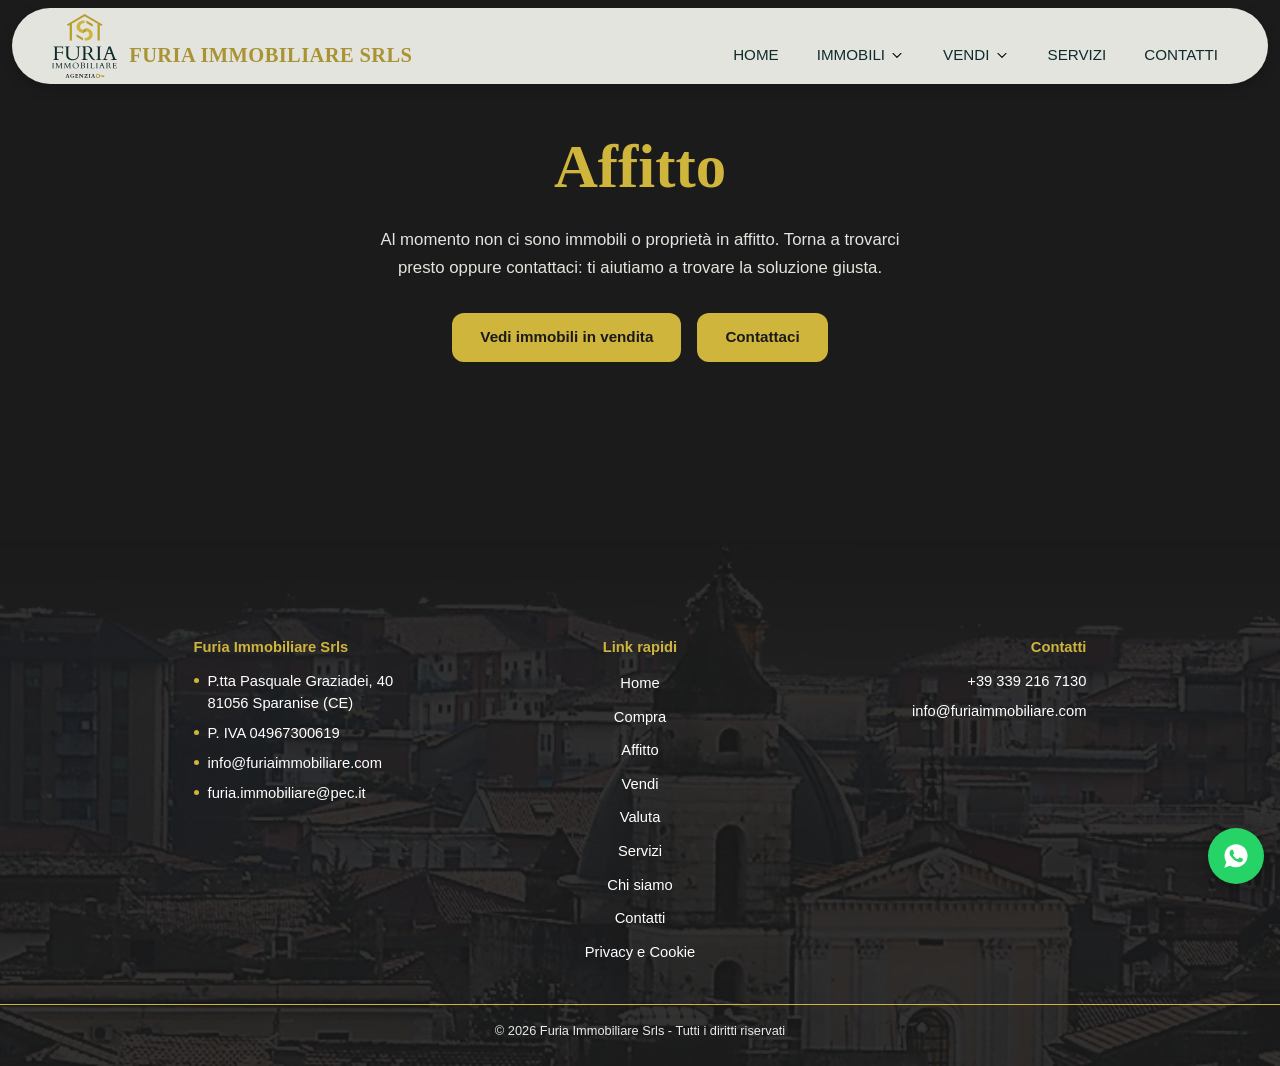
==== commit 11e9469c: "Aggiunge Privacy e Cookie Policy e link nel footer di tutte le pagine. Co-authored-by: Cursor <curso" ====
--- a/affitto.html
+++ b/affitto.html
@@ -145,6 +145,7 @@
                     <li><a href="index.html#servizi">Servizi</a></li>
                     <li><a href="index.html#chi-siamo">Chi siamo</a></li>
                     <li><a href="index.html#contatti">Contatti</a></li>
+                    <li><a href="privacy.html">Privacy e Cookie</a></li>
                 </ul>
             </div>
             <div class="footer-col footer-col--contatti">
--- a/style.css
+++ b/style.css
@@ -699,6 +699,7 @@
 /* Default (mobile / tablet / portrait): hero = seconda immagine, niente cinematico */
 .hero-bg--esterno,
 .hero-transizione,
+.hero-frase,
 .hero-brand-finale {
   display: none;
 }
@@ -716,6 +717,36 @@
   pointer-events: none;
   background: #0E2B2C;
   opacity: 0;
+}
+
+/* Frase sul primo fotogramma: centro esatto, bianco + bagliore scuro (da PS Outer Glow) */
+.hero-frase {
+  position: absolute;
+  inset: 0;
+  z-index: 2;
+  margin: 0;
+  display: none;
+  flex-direction: column;
+  align-items: center;
+  justify-content: center;
+  gap: 0.12em;
+  pointer-events: none;
+  text-align: center;
+  font-family: var(--font-titoli);
+  font-weight: 400;
+  font-size: clamp(2.2rem, 4.8vw, 3.85rem);
+  line-height: 1.15;
+  color: #fff;
+  /* Approssimazione Bagliore esterno PS: #1b1b1b, opacità 90%, size ~30px, spread 25% */
+  text-shadow:
+    0 0 8px rgba(27, 27, 27, 0.9),
+    0 0 16px rgba(27, 27, 27, 0.9),
+    0 0 28px rgba(27, 27, 27, 0.9),
+    0 0 40px rgba(27, 27, 27, 0.85);
+}
+
+.hero-frase-riga {
+  display: block;
 }
 
 .hero-brand-finale {
@@ -763,6 +794,7 @@
   /* Stato a riposo (visite successive): solo interno + UI, niente animazione */
   .hero-bg--esterno,
   .hero-transizione,
+  .hero-frase,
   .hero-brand-finale {
     display: none;
   }
@@ -784,8 +816,56 @@
     display: block;
   }
 
+  .hero.hero--cinematico-attivo .hero-frase,
   .hero.hero--cinematico-attivo .hero-brand-finale {
     display: flex;
+  }
+
+  /* Uscita frase flyin: insieme allo zoom (frase al 100% ≈2.85s + 1s = 3.85s) */
+  .hero.hero--cinematico-attivo .hero-frase {
+    transform-origin: center center;
+    animation: hero-frase-flyin-esci 1.5s linear 3.85s 1 forwards;
+  }
+
+  /* Entrata frase: foto subito, poi fade-up una riga alla volta */
+  .hero.hero--cinematico-attivo .hero-frase-riga {
+    opacity: 0;
+    transform: translateY(0.55em);
+    animation: hero-frase-fade-up 0.85s ease-out forwards;
+  }
+
+  .hero.hero--cinematico-attivo .hero-frase-riga:nth-child(1) {
+    animation-delay: 1s;
+  }
+
+  .hero.hero--cinematico-attivo .hero-frase-riga:nth-child(2) {
+    animation-delay: 1.5s;
+  }
+
+  .hero.hero--cinematico-attivo .hero-frase-riga:nth-child(3) {
+    animation-delay: 2s;
+  }
+
+  @keyframes hero-frase-fade-up {
+    to {
+      opacity: 1;
+      transform: translateY(0);
+    }
+  }
+
+  /* Solo tratto d’uscita del demo fly-in: rimpicciolisce, blur e svanisce in lontananza */
+  @keyframes hero-frase-flyin-esci {
+    0% {
+      opacity: 1;
+      filter: blur(0);
+      transform: scale(1);
+    }
+
+    100% {
+      opacity: 0;
+      filter: blur(10px);
+      transform: scale(0.1);
+    }
   }
 
   .hero.hero--cinematico-attivo .hero-bg--esterno,
@@ -794,32 +874,32 @@
     will-change: transform, opacity;
   }
 
-  /* UI hero rientra dopo il passaggio continuo brand/interno */
+  /* UI hero rientra subito dopo la fine brand */
   .hero.hero--cinematico-attivo .hero-inner {
     opacity: 0;
-    animation: hero-ui-entra 0.85s ease 7.1s 1 forwards;
-  }
-
-  /* Atto A+B: avvicinamento lineare alla porta (leggermente più veloce) */
+    animation: hero-ui-entra 0.85s ease 8.95s 1 forwards;
+  }
+
+  /* Zoom esterno: stesso start dell’uscita frase (3.85s), 1.5s lineare */
   .hero.hero--cinematico-attivo .hero-bg--esterno {
-    animation: hero-esterno-zoom 2.5s linear 1 forwards;
-  }
-
-  /* Atto C+D: interno già in avvicinamento, compare sotto l’overlay e continua */
+    animation: hero-esterno-zoom 1.5s linear 3.85s 1 forwards;
+  }
+
+  /* Seconda foto: ancorata alla fine zoom (zoom end 5.35s) */
   .hero.hero--cinematico-attivo .hero-bg--interno {
     opacity: 0;
     transform: scale(1.35);
-    animation: hero-interno-continua 2.8s linear 2.15s 1 forwards;
-  }
-
-  /* Atto C: fondue scura (entra → picco → esce) */
+    animation: hero-interno-continua 2.8s linear 5s 1 forwards;
+  }
+
+  /* Fondue scura tra esterno e interno */
   .hero.hero--cinematico-attivo .hero-transizione {
-    animation: hero-overlay-transizione 1.2s linear 1.95s 1 forwards;
-  }
-
-  /* Atto E: brand in uscita continua (niente stop), contestuale allo zoom interno */
+    animation: hero-overlay-transizione 1.2s linear 4.8s 1 forwards;
+  }
+
+  /* Brand finale: durata −1s (2.6s), start dopo zoom */
   .hero.hero--cinematico-attivo .hero-brand-finale {
-    animation: hero-brand-finale 3.6s linear 3.06s 1 forwards;
+    animation: hero-brand-finale 2.6s linear 5.91s 1 forwards;
     transform-origin: center center;
   }
 
@@ -914,6 +994,7 @@
   .hero.hero--cinematico-attivo .hero-bg--esterno,
   .hero.hero--cinematico-attivo .hero-bg--interno,
   .hero.hero--cinematico-attivo .hero-transizione,
+  .hero.hero--cinematico-attivo .hero-frase,
   .hero.hero--cinematico-attivo .hero-brand-finale,
   .hero.hero--cinematico-attivo .hero-inner {
     animation: none;
@@ -921,6 +1002,7 @@
 
   .hero.hero--cinematico-attivo .hero-bg--esterno,
   .hero.hero--cinematico-attivo .hero-transizione,
+  .hero.hero--cinematico-attivo .hero-frase,
   .hero.hero--cinematico-attivo .hero-brand-finale {
     display: none;
   }
@@ -6859,7 +6941,7 @@
   }
 
   /* Evita che i figli (nowrap) allarghino la pagina e troncino a dx */
-  .pagina-vendita-search.hero-search > * {
+  .pagina-vendita-search.hero-search>* {
     min-width: 0;
   }
 
@@ -7887,4 +7969,138 @@
   display: block;
   /* Icona bianca sul verde WhatsApp */
   filter: brightness(0) invert(1);
-}+}
+
+/* ===== PAGINA PRIVACY + COOKIE ===== */
+.pagina-privacy {
+  padding: calc(8px + var(--nav-height) + var(--spazio-6)) 0 var(--spazio-8);
+}
+
+.pagina-privacy-inner {
+  max-width: 46rem;
+}
+
+.pagina-privacy-titolo {
+  margin: 0 0 var(--spazio-2);
+  font-family: var(--font-titoli);
+  font-size: clamp(1.85rem, 3.5vw, 2.5rem);
+  color: var(--colore-primario);
+}
+
+.pagina-privacy-meta {
+  margin: 0 0 var(--spazio-4);
+  font-size: 0.9rem;
+  color: var(--colore-muto);
+}
+
+.pagina-privacy-intro p,
+.pagina-privacy-sezione p,
+.pagina-privacy-sezione li {
+  line-height: 1.65;
+  color: var(--colore-testo);
+}
+
+.pagina-privacy-nota {
+  padding: var(--spazio-3);
+  border: 1px solid var(--colore-bordo);
+  border-left: 3px solid var(--colore-primario);
+  background: color-mix(in srgb, var(--colore-secondario) 35%, transparent);
+}
+
+.pagina-privacy-indice {
+  margin: var(--spazio-5) 0;
+  padding: var(--spazio-4);
+  border: 1px solid var(--colore-bordo);
+}
+
+.pagina-privacy-indice-titolo {
+  margin: 0 0 var(--spazio-2);
+  font-family: var(--font-titoli);
+  color: var(--colore-primario);
+}
+
+.pagina-privacy-indice ol {
+  margin: 0;
+  padding-left: 1.25rem;
+}
+
+.pagina-privacy-indice a {
+  color: var(--colore-testo);
+  text-decoration: underline;
+  text-underline-offset: 0.15em;
+}
+
+.pagina-privacy-indice a:hover {
+  color: var(--colore-primario);
+}
+
+.pagina-privacy-sezione {
+  margin: var(--spazio-6) 0 0;
+  padding-top: var(--spazio-4);
+  border-top: 1px solid var(--colore-bordo);
+}
+
+.pagina-privacy-sezione h2 {
+  margin: 0 0 var(--spazio-3);
+  font-family: var(--font-titoli);
+  font-size: clamp(1.25rem, 2.4vw, 1.55rem);
+  color: var(--colore-primario);
+}
+
+.pagina-privacy-sezione h3 {
+  margin: var(--spazio-4) 0 var(--spazio-2);
+  font-size: 1.05rem;
+  font-weight: 600;
+  color: var(--colore-testo);
+}
+
+.pagina-privacy-sezione ul {
+  margin: 0 0 var(--spazio-3);
+  padding-left: 1.2rem;
+}
+
+.pagina-privacy-sezione a {
+  color: var(--colore-primario);
+}
+
+.pagina-privacy-sezione code {
+  font-size: 0.92em;
+  color: var(--colore-muto);
+}
+
+.pagina-privacy-tabella-wrap {
+  overflow-x: auto;
+  margin: var(--spazio-3) 0 var(--spazio-4);
+}
+
+.pagina-privacy-tabella {
+  width: 100%;
+  border-collapse: collapse;
+  font-size: 0.92rem;
+}
+
+.pagina-privacy-tabella th,
+.pagina-privacy-tabella td {
+  padding: 0.75rem 0.85rem;
+  border: 1px solid var(--colore-bordo);
+  text-align: left;
+  vertical-align: top;
+  line-height: 1.5;
+}
+
+.pagina-privacy-tabella th {
+  font-weight: 600;
+  color: var(--colore-primario);
+  background: color-mix(in srgb, var(--colore-secondario) 45%, transparent);
+}
+
+.pagina-privacy-chiusura {
+  margin: var(--spazio-6) 0 0;
+  padding-top: var(--spazio-4);
+  border-top: 1px solid var(--colore-bordo);
+  color: var(--colore-muto);
+}
+
+.pagina-privacy-chiusura a {
+  color: var(--colore-primario);
+}
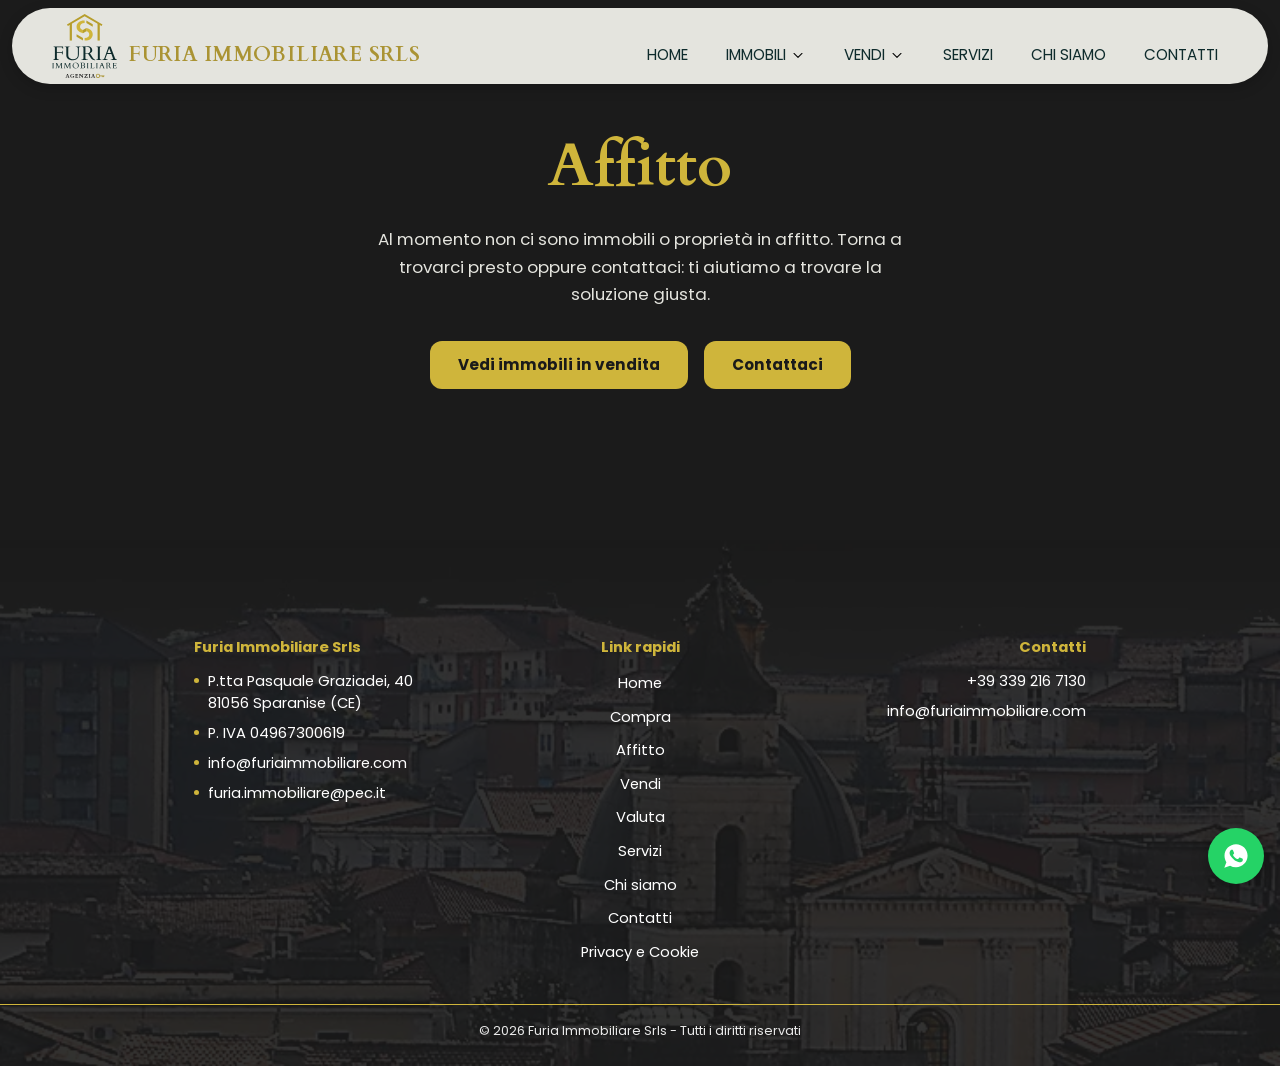
==== commit 49bea92f: "Collega Valuta e Contatti a Formspree e completa tipologiche, conferma e nav Chi siamo. Co-authored-" ====
--- a/affitto.html
+++ b/affitto.html
@@ -54,6 +54,7 @@
                 </div>
 
                 <a href="index.html#servizi">Servizi</a>
+                <a href="index.html#chi-siamo">Chi siamo</a>
                 <a href="index.html#contatti">Contatti</a>
             </nav>
 
@@ -97,6 +98,7 @@
         </div>
 
         <a href="index.html#servizi">Servizi</a>
+        <a href="index.html#chi-siamo">Chi siamo</a>
         <a href="index.html#contatti">Contatti</a>
     </nav>
 
--- a/style.css
+++ b/style.css
@@ -44,7 +44,7 @@
 /* ===== FONT SELF-HOSTED ===== */
 @font-face {
   font-family: "Cardo";
-  src: url("assets/font/Cardo-Regular.ttf") format("truetype");
+  src: url("assets/font/Cardo-Regular.woff2") format("woff2");
   font-weight: 400;
   font-style: normal;
   font-display: swap;
@@ -52,7 +52,7 @@
 
 @font-face {
   font-family: "Cardo";
-  src: url("assets/font/Cardo-Bold.ttf") format("truetype");
+  src: url("assets/font/Cardo-Bold.woff2") format("woff2");
   font-weight: 700;
   font-style: normal;
   font-display: swap;
@@ -60,15 +60,7 @@
 
 @font-face {
   font-family: "Poppins";
-  src: url("assets/font/Poppins-Light.ttf") format("truetype");
-  font-weight: 300;
-  font-style: normal;
-  font-display: swap;
-}
-
-@font-face {
-  font-family: "Poppins";
-  src: url("assets/font/Poppins-Regular.ttf") format("truetype");
+  src: url("assets/font/Poppins-Regular.woff2") format("woff2");
   font-weight: 400;
   font-style: normal;
   font-display: swap;
@@ -76,7 +68,7 @@
 
 @font-face {
   font-family: "Poppins";
-  src: url("assets/font/Poppins-Medium.ttf") format("truetype");
+  src: url("assets/font/Poppins-Medium.woff2") format("woff2");
   font-weight: 500;
   font-style: normal;
   font-display: swap;
@@ -84,15 +76,7 @@
 
 @font-face {
   font-family: "Poppins";
-  src: url("assets/font/Poppins-SemiBold.ttf") format("truetype");
-  font-weight: 600;
-  font-style: normal;
-  font-display: swap;
-}
-
-@font-face {
-  font-family: "Poppins";
-  src: url("assets/font/Poppins-Bold.ttf") format("truetype");
+  src: url("assets/font/Poppins-Bold.woff2") format("woff2");
   font-weight: 700;
   font-style: normal;
   font-display: swap;
@@ -241,7 +225,7 @@
   border-radius: var(--raggio-md);
   border: none;
   font-family: var(--font-corpo);
-  font-weight: 600;
+  font-weight: 700;
   font-size: 0.95rem;
   cursor: pointer;
   transition: background 0.2s ease, transform 0.15s ease, box-shadow 0.2s ease;
@@ -599,7 +583,7 @@
 
 .mobile-drawer a {
   padding: var(--spazio-3) 0;
-  border-bottom: 1px solid #eee;
+  border-bottom: 1px solid var(--colore-primario);
   font-weight: 500;
   color: var(--colore-testo-scuro);
   text-align: center;
@@ -617,7 +601,7 @@
 }
 
 .mobile-drawer-group {
-  border-bottom: 1px solid #eee;
+  border-bottom: 1px solid var(--colore-primario);
 }
 
 .mobile-drawer-toggle {
@@ -821,29 +805,50 @@
     display: flex;
   }
 
+  /*
+   * Anti-flash: UI nascosta; resta solo la foto 2 finché la foto 1 non è pronta.
+   * Esterno resta display:block ma invisibile (niente poster / niente sfaldamento).
+   */
+  html.furia-cine .hero .hero-bg--esterno,
+  html.furia-cine .hero .hero-transizione {
+    display: block;
+  }
+
+  html.furia-cine .hero .hero-bg--esterno {
+    opacity: 0;
+  }
+
+  html.furia-cine .hero .hero-bg--interno {
+    display: block;
+    opacity: 1;
+  }
+
+  html.furia-cine .hero .hero-inner {
+    opacity: 0;
+  }
+
   /* Uscita frase flyin: insieme allo zoom (frase al 100% ≈2.85s + 1s = 3.85s) */
   .hero.hero--cinematico-attivo .hero-frase {
     transform-origin: center center;
     animation: hero-frase-flyin-esci 1.5s linear 3.85s 1 forwards;
   }
 
-  /* Entrata frase: foto subito, poi fade-up una riga alla volta */
+  /* Entrata frase: prima solo foto 1 (~1s), poi fade-up una riga alla volta */
   .hero.hero--cinematico-attivo .hero-frase-riga {
     opacity: 0;
     transform: translateY(0.55em);
-    animation: hero-frase-fade-up 0.85s ease-out forwards;
   }
 
   .hero.hero--cinematico-attivo .hero-frase-riga:nth-child(1) {
-    animation-delay: 1s;
+    animation: hero-frase-fade-up 0.85s ease-out 1s forwards;
   }
 
   .hero.hero--cinematico-attivo .hero-frase-riga:nth-child(2) {
-    animation-delay: 1.5s;
+    animation: hero-frase-fade-up 0.85s ease-out 1.5s forwards;
   }
 
   .hero.hero--cinematico-attivo .hero-frase-riga:nth-child(3) {
-    animation-delay: 2s;
+    animation: hero-frase-fade-up 0.85s ease-out 2s forwards;
   }
 
   @keyframes hero-frase-fade-up {
@@ -885,7 +890,7 @@
     animation: hero-esterno-zoom 1.5s linear 3.85s 1 forwards;
   }
 
-  /* Seconda foto: ancorata alla fine zoom (zoom end 5.35s) */
+  /* Seconda foto: ancorata alla fine zoom */
   .hero.hero--cinematico-attivo .hero-bg--interno {
     opacity: 0;
     transform: scale(1.35);
@@ -897,7 +902,7 @@
     animation: hero-overlay-transizione 1.2s linear 4.8s 1 forwards;
   }
 
-  /* Brand finale: durata −1s (2.6s), start dopo zoom */
+  /* Brand finale: durata 2.6s, start dopo zoom */
   .hero.hero--cinematico-attivo .hero-brand-finale {
     animation: hero-brand-finale 2.6s linear 5.91s 1 forwards;
     transform-origin: center center;
@@ -1108,7 +1113,7 @@
 .search-dropdown-toggle--oro {
   background: #aa9333;
   color: var(--colore-testo-scuro);
-  font-weight: 600;
+  font-weight: 700;
 }
 
 /* Tipologia: stesso fondo della navbar */
@@ -1351,7 +1356,7 @@
     min-width: 0;
     text-align: left;
     font-size: 0.88rem;
-    font-weight: 600;
+    font-weight: 700;
     color: var(--colore-testo-scuro);
     white-space: nowrap;
     overflow: hidden;
@@ -1390,7 +1395,7 @@
     min-width: 0;
     text-align: left;
     font-size: 0.88rem;
-    font-weight: 600;
+    font-weight: 700;
     color: var(--colore-testo-scuro);
     white-space: nowrap;
     overflow: hidden;
@@ -1514,7 +1519,7 @@
     min-width: 0;
     text-align: left;
     font-size: 0.92rem;
-    font-weight: 600;
+    font-weight: 700;
     color: var(--colore-testo-scuro);
     white-space: nowrap;
     overflow: hidden;
@@ -2049,7 +2054,7 @@
   text-align: left;
   font-family: var(--font-corpo);
   font-size: calc(0.98rem + 17px);
-  font-weight: 600;
+  font-weight: 700;
   color: var(--colore-accento);
 }
 
@@ -2137,7 +2142,7 @@
   justify-self: end;
   text-align: right;
   font-size: calc(0.98rem + 10px);
-  font-weight: 600;
+  font-weight: 700;
   color: #fff;
   white-space: nowrap;
 }
@@ -2207,7 +2212,7 @@
   background: var(--colore-primario);
   color: var(--colore-secondario);
   font-size: 1rem;
-  font-weight: 600;
+  font-weight: 700;
   white-space: nowrap;
   transition: filter 0.2s ease;
 }
@@ -2373,7 +2378,7 @@
   color: #fff;
 }
 
-/* Copy editoriale Vendi: headline + supporto, allineato a sx */
+/* Copy editoriale Vendi: tutto Cardo Bold, centrato */
 .vendi-intro {
   width: 100%;
   max-width: none;
@@ -2381,7 +2386,9 @@
   padding-inline: 0;
   box-sizing: border-box;
   font-family: var(--font-titoli);
-  text-align: left;
+  font-weight: 700;
+  text-align: center;
+  color: var(--colore-testo);
 }
 
 /* Tagline post-banner: Cardo Bold, centrata, grande, 3 righe a tutta colonna */
@@ -2405,50 +2412,27 @@
   hyphens: none;
 }
 
-/* Headline: Cardo Bold, stile normale, un solo rigo */
-.vendi-copy-lead {
+/* Tutte le righe intro: stessa misura della tagline post-banner */
+.vendi-intro-riga {
   margin: 0;
   font-family: var(--font-titoli);
-  font-size: clamp(1.05rem, 2.2vw, 1.75rem);
+  font-size: clamp(1.35rem, 3.2vw, 2.25rem);
   font-weight: 700;
   line-height: 1.35;
   letter-spacing: 0.01em;
   text-transform: none;
   color: var(--colore-testo);
-  white-space: nowrap;
-}
-
-@media (max-width: 767px) {
-  .vendi-copy-lead {
-    white-space: normal;
-  }
-}
-
-/* Aria tra headline e supporto */
+}
+
+/* Solo la prima riga: un filo più piccola, maiuscolo */
+.vendi-intro-riga.vendi-copy-lead {
+  font-size: clamp(0.95rem, 2vw, 1.55rem);
+  text-transform: uppercase;
+}
+
+/* Aria tra headline e le righe successive */
 .vendi-copy-lead+.vendi-intro-riga:not(.vendi-copy-lead) {
   margin-top: 0.65em;
-}
-
-/* Supporto intro: Poppins Medium, stile normale */
-.vendi-intro-riga.vendi-intro-supporto {
-  font-family: var(--font-corpo);
-  font-size: clamp(calc(0.95rem + 5px), calc(1.5vw + 5px), calc(1.12rem + 5px));
-  font-weight: 500;
-  line-height: 1.6;
-  letter-spacing: 0.01em;
-  text-transform: none;
-  color: var(--colore-testo-muto);
-}
-
-/* «Come primo passo:»: Poppins Bold, maiuscolo, testo muto */
-.vendi-intro-riga.vendi-intro-passo {
-  font-family: var(--font-corpo);
-  font-size: clamp(0.95rem, 1.5vw, 1.12rem);
-  font-weight: 700;
-  line-height: 1.6;
-  letter-spacing: 0.04em;
-  text-transform: uppercase;
-  color: var(--colore-testo-muto);
 }
 
 /* Tagline: tutte le righe Cardo Bold, grandi, colore testo */
@@ -2465,7 +2449,7 @@
 /* Banner: tutta larghezza — desktop/tablet = composito; mobile portrait = stack */
 .vendi-banner {
   width: 100%;
-  margin: 0 0 var(--spazio-6);
+  margin: 0 0 var(--spazio-5);
   overflow: visible;
 }
 
@@ -3141,7 +3125,7 @@
   margin: 0;
   font-family: var(--font-corpo);
   font-size: 1rem;
-  font-weight: 600;
+  font-weight: 700;
   letter-spacing: 0.03em;
   text-transform: uppercase;
   color: var(--colore-primario);
@@ -3323,7 +3307,18 @@
 }
 
 .valuta-form-msg.is-ok {
-  color: var(--colore-successo);
+  display: flex;
+  align-items: flex-start;
+  gap: 0.4em;
+  color: var(--colore-primario);
+}
+
+/* Spunta di conferma prima del testo */
+.valuta-form-msg.is-ok::before {
+  content: "✓";
+  flex-shrink: 0;
+  font-weight: 700;
+  line-height: 1.35;
 }
 
 /* Banner valutazione in loco: card a sx + foto quadrata a dx (mockup) */
@@ -4632,7 +4627,7 @@
   flex: 1;
   min-width: 0;
   font-size: 0.95rem;
-  font-weight: 600;
+  font-weight: 700;
   letter-spacing: 0.04em;
   text-transform: uppercase;
   line-height: 1.25;
@@ -4814,10 +4809,10 @@
   color: var(--colore-testo);
 }
 
-/* «Il tuo agente immobiliare»: Poppins SemiBold, maiuscolo */
+/* «Il tuo agente immobiliare»: Poppins Bold, maiuscolo */
 .chi-siamo-bio-ruolo-agente {
   font-family: var(--font-corpo);
-  font-weight: 600;
+  font-weight: 700;
   letter-spacing: 0.04em;
   text-transform: uppercase;
 }
@@ -5299,7 +5294,7 @@
   margin: 0 0 12px;
   font-family: var(--font-corpo);
   font-size: 0.92rem;
-  font-weight: 600;
+  font-weight: 700;
   line-height: 1.5;
   color: var(--colore-primario);
 }
@@ -5593,7 +5588,7 @@
 .immobile-contratto {
   margin: 0;
   font-size: clamp(1.15rem, 2.5vw, 1.5rem);
-  font-weight: 600;
+  font-weight: 700;
   letter-spacing: 0.08em;
   text-transform: uppercase;
   color: var(--colore-primario);
@@ -5676,7 +5671,7 @@
 .immobile-prezzo {
   margin: var(--spazio-2) 0 0;
   font-size: clamp(1.4rem, 3vw, 1.8rem);
-  font-weight: 600;
+  font-weight: 700;
   color: var(--colore-primario);
 }
 
@@ -6052,7 +6047,7 @@
 }
 
 .immobile-unita-box--evidenza dd {
-  font-weight: 600;
+  font-weight: 700;
 }
 
 /* Servizi limitrofi */
@@ -6140,7 +6135,7 @@
 .immobile-dintorni-nome {
   font-family: var(--font-corpo);
   font-size: 0.95rem;
-  font-weight: 600;
+  font-weight: 700;
   color: var(--colore-sfondo);
 }
 
@@ -6190,7 +6185,7 @@
 .immobile-unita-box dt {
   margin: 0;
   font-size: 0.82rem;
-  font-weight: 600;
+  font-weight: 700;
   letter-spacing: 0.02em;
   color: var(--colore-testo-muto);
 }
@@ -6284,7 +6279,7 @@
   background: transparent;
   font-family: var(--font-corpo);
   font-size: 0.82rem;
-  font-weight: 600;
+  font-weight: 700;
   letter-spacing: 0.04em;
   text-transform: uppercase;
   color: var(--colore-primario);
@@ -6425,7 +6420,7 @@
   min-width: 0;
   text-align: left;
   font-size: 0.92rem;
-  font-weight: 600;
+  font-weight: 700;
   color: var(--colore-testo-scuro);
   white-space: nowrap;
   overflow: hidden;
@@ -6493,7 +6488,7 @@
   background: #fff;
   color: var(--colore-testo-scuro);
   font-size: 0.92rem;
-  font-weight: 600;
+  font-weight: 700;
   cursor: pointer;
   box-shadow: 0 10px 28px rgba(0, 0, 0, 0.55);
   white-space: nowrap;
@@ -6538,7 +6533,7 @@
 
 .pagina-vendita-toggle-sep {
   color: var(--colore-testo-muto);
-  font-weight: 600;
+  font-weight: 700;
 }
 
 .pagina-vendita-filtro-input {
@@ -6693,7 +6688,7 @@
   background: transparent;
   color: var(--colore-accento);
   font-size: 0.88rem;
-  font-weight: 600;
+  font-weight: 700;
   cursor: pointer;
   text-decoration: underline;
   text-underline-offset: 3px;
@@ -6754,7 +6749,7 @@
   background: #f7f7f4;
   color: var(--colore-testo-scuro);
   font-size: 0.88rem;
-  font-weight: 600;
+  font-weight: 700;
   cursor: pointer;
 }
 
@@ -7121,7 +7116,7 @@
 
 .pagina-vendita-mappa .leaflet-popup-content a {
   color: var(--colore-accento);
-  font-weight: 600;
+  font-weight: 700;
   text-decoration: underline;
 }
 
@@ -8050,7 +8045,7 @@
 .pagina-privacy-sezione h3 {
   margin: var(--spazio-4) 0 var(--spazio-2);
   font-size: 1.05rem;
-  font-weight: 600;
+  font-weight: 700;
   color: var(--colore-testo);
 }
 
@@ -8089,7 +8084,7 @@
 }
 
 .pagina-privacy-tabella th {
-  font-weight: 600;
+  font-weight: 700;
   color: var(--colore-primario);
   background: color-mix(in srgb, var(--colore-secondario) 45%, transparent);
 }
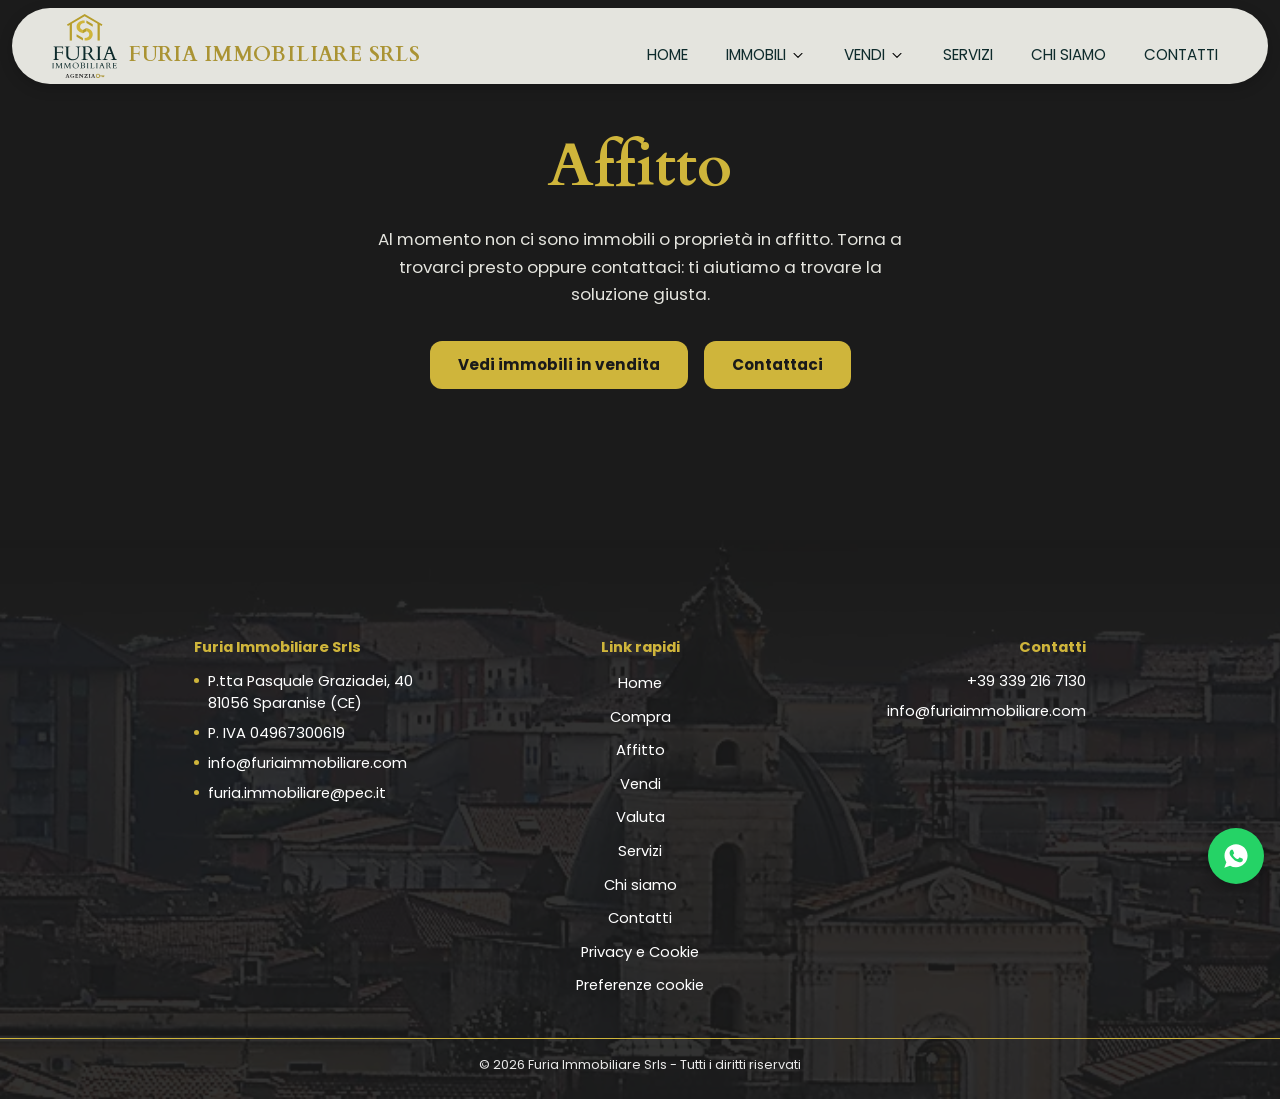
==== commit b6d4dd72: "SEO tecnica, Iubenda, mappe dopo consenso, privacy aggiornata, sitemap e robots; rimosso handoff.md " ====
--- a/affitto.html
+++ b/affitto.html
@@ -3,13 +3,26 @@
 
 <head>
     <meta charset="UTF-8">
+    <script type="text/javascript"
+        src="https://embeds.iubenda.com/widgets/5d729206-1957-4c92-be6f-342a1ac1af5e.js"></script>
+    <script async src="https://www.googletagmanager.com/gtag/js?id=G-RNN298V4VR"></script>
+    <script>
+        window.dataLayer = window.dataLayer || [];
+        function gtag() { dataLayer.push(arguments); }
+        gtag('js', new Date());
+        gtag('config', 'G-RNN298V4VR');
+    </script>
     <meta name="viewport" content="width=device-width, initial-scale=1.0">
     <title>Affitto — Furia Immobiliare Srls</title>
     <meta name="description"
         content="Immobili in affitto — Furia Immobiliare Srls, Sparanise (CE). Al momento non ci sono proprietà disponibili.">
+    <link rel="canonical" href="https://www.furiaimmobiliare.com/affitto.html">
     <meta property="og:title" content="Affitto — Furia Immobiliare Srls">
     <meta property="og:type" content="website">
     <meta property="og:locale" content="it_IT">
+    <meta property="og:url" content="https://www.furiaimmobiliare.com/affitto.html">
+    <meta property="og:description" content="Immobili in affitto — Furia Immobiliare Srls, Sparanise (CE). Al momento non ci sono proprietà disponibili.">
+    <meta property="og:image" content="https://www.furiaimmobiliare.com/assets/images/hero-furia2.webp">
     <link rel="icon" type="image/svg+xml" href="assets/logo-furia-favicon.svg">
     <link rel="stylesheet" href="style.css">
 </head>
@@ -148,6 +161,7 @@
                     <li><a href="index.html#chi-siamo">Chi siamo</a></li>
                     <li><a href="index.html#contatti">Contatti</a></li>
                     <li><a href="privacy.html">Privacy e Cookie</a></li>
+                    <li><a href="#" class="iubenda-cs-preferences-link">Preferenze cookie</a></li>
                 </ul>
             </div>
             <div class="footer-col footer-col--contatti">
--- a/style.css
+++ b/style.css
@@ -806,25 +806,29 @@
   }
 
   /*
-   * Anti-flash: UI nascosta; resta solo la foto 2 finché la foto 1 non è pronta.
-   * Esterno resta display:block ma invisibile (niente poster / niente sfaldamento).
+   * Attesa foto 1: hero non rivelato (niente foto 2, niente poster).
+   * Schermo bianco finché JS avvia il cinematico dal fotogramma 0.
    */
+  html.furia-cine,
+  html.furia-cine body {
+    background: #fff;
+  }
+
   html.furia-cine .hero .hero-bg--esterno,
-  html.furia-cine .hero .hero-transizione {
+  html.furia-cine .hero .hero-bg--interno,
+  html.furia-cine .hero .hero-transizione,
+  html.furia-cine .hero .hero-frase,
+  html.furia-cine .hero .hero-brand-finale,
+  html.furia-cine .hero .hero-inner,
+  html.furia-cine .hero::before,
+  html.furia-cine .hero::after {
+    visibility: hidden;
+    opacity: 0;
+  }
+
+  /* Foto 1 può decodificare off-screen senza comparire */
+  html.furia-cine .hero .hero-bg--esterno {
     display: block;
-  }
-
-  html.furia-cine .hero .hero-bg--esterno {
-    opacity: 0;
-  }
-
-  html.furia-cine .hero .hero-bg--interno {
-    display: block;
-    opacity: 1;
-  }
-
-  html.furia-cine .hero .hero-inner {
-    opacity: 0;
   }
 
   /* Uscita frase flyin: insieme allo zoom (frase al 100% ≈2.85s + 1s = 3.85s) */
@@ -2482,6 +2486,9 @@
   vertical-align: middle;
 }
 
+.vendi-banner-testo { aspect-ratio: 828 / 640; }
+.vendi-banner-foto { aspect-ratio: 1600 / 893; }
+
 /* Solo mobile portrait: testo (immagine) sopra + foto stretta di mano */
 @media (max-width: 767px) and (orientation: portrait) {
   .vendi-banner-desktop {
@@ -5115,7 +5122,16 @@
   color: var(--colore-primario);
 }
 
+.contatti-nota {
+  margin: var(--spazio-3) 0 0;
+  font-size: 0.85rem;
+  font-weight: 400;
+  line-height: 1.45;
+  color: var(--colore-testo-muto);
+}
+
 .contatti-mappa {
+  position: relative;
   width: 100%;
   min-height: 280px;
   border: 1px solid var(--colore-primario);
@@ -5124,12 +5140,47 @@
   background: #d9d9d9;
 }
 
+/* Segnaposto finché l’iframe Maps resta bloccato (src=about:blank) */
+.contatti-mappa-placeholder {
+  position: absolute;
+  inset: 0;
+  z-index: 1;
+  display: flex;
+  align-items: center;
+  justify-content: center;
+  padding: var(--spazio-4);
+  box-sizing: border-box;
+  text-align: center;
+  color: var(--colore-testo-scuro);
+  background: #d9d9d9;
+}
+
+.contatti-mappa-placeholder p {
+  margin: 0;
+  max-width: 28rem;
+  font-size: 0.95rem;
+  line-height: 1.5;
+}
+
+.contatti-mappa:has(iframe:not([src="about:blank"])) .contatti-mappa-placeholder {
+  display: none;
+}
+
+/* Nasconde il segnaposto quando Leaflet ha montato la mappa OSM */
+.contatti-mappa:has(.leaflet-container) .contatti-mappa-placeholder {
+  display: none;
+}
+
 .contatti-mappa iframe {
   display: block;
   width: 100%;
   height: 100%;
   min-height: 280px;
   border: 0;
+}
+
+.contatti-mappa iframe[src="about:blank"] {
+  visibility: hidden;
 }
 
 .contatti-aiuto {
@@ -7089,6 +7140,12 @@
   background: #0a1f20;
 }
 
+/* Altezza piena del wrap: #mappaVendita (height:100%) resta > 0 */
+.pagina-vendita-mappa-wrap .contatti-mappa {
+  height: 100%;
+  min-height: 100%;
+}
+
 .pagina-vendita-mappa {
   width: 100%;
   height: 100%;
